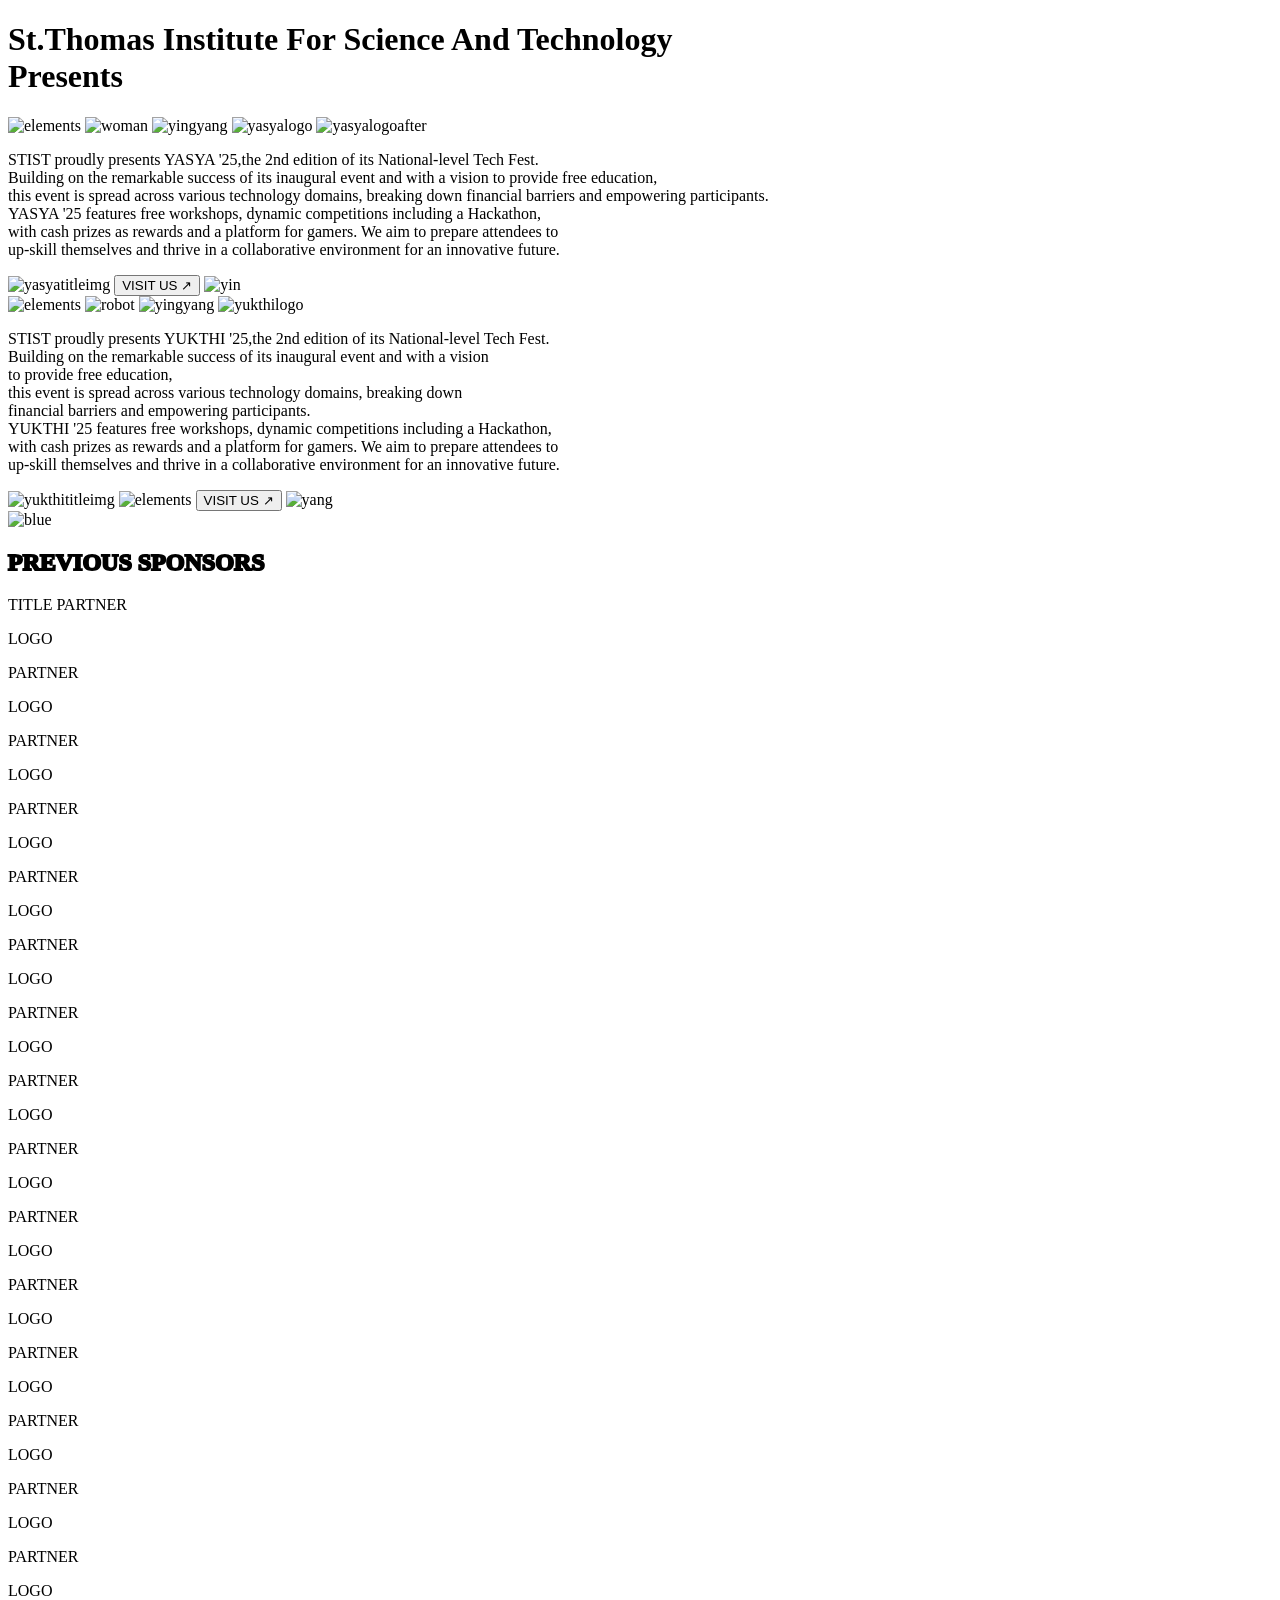
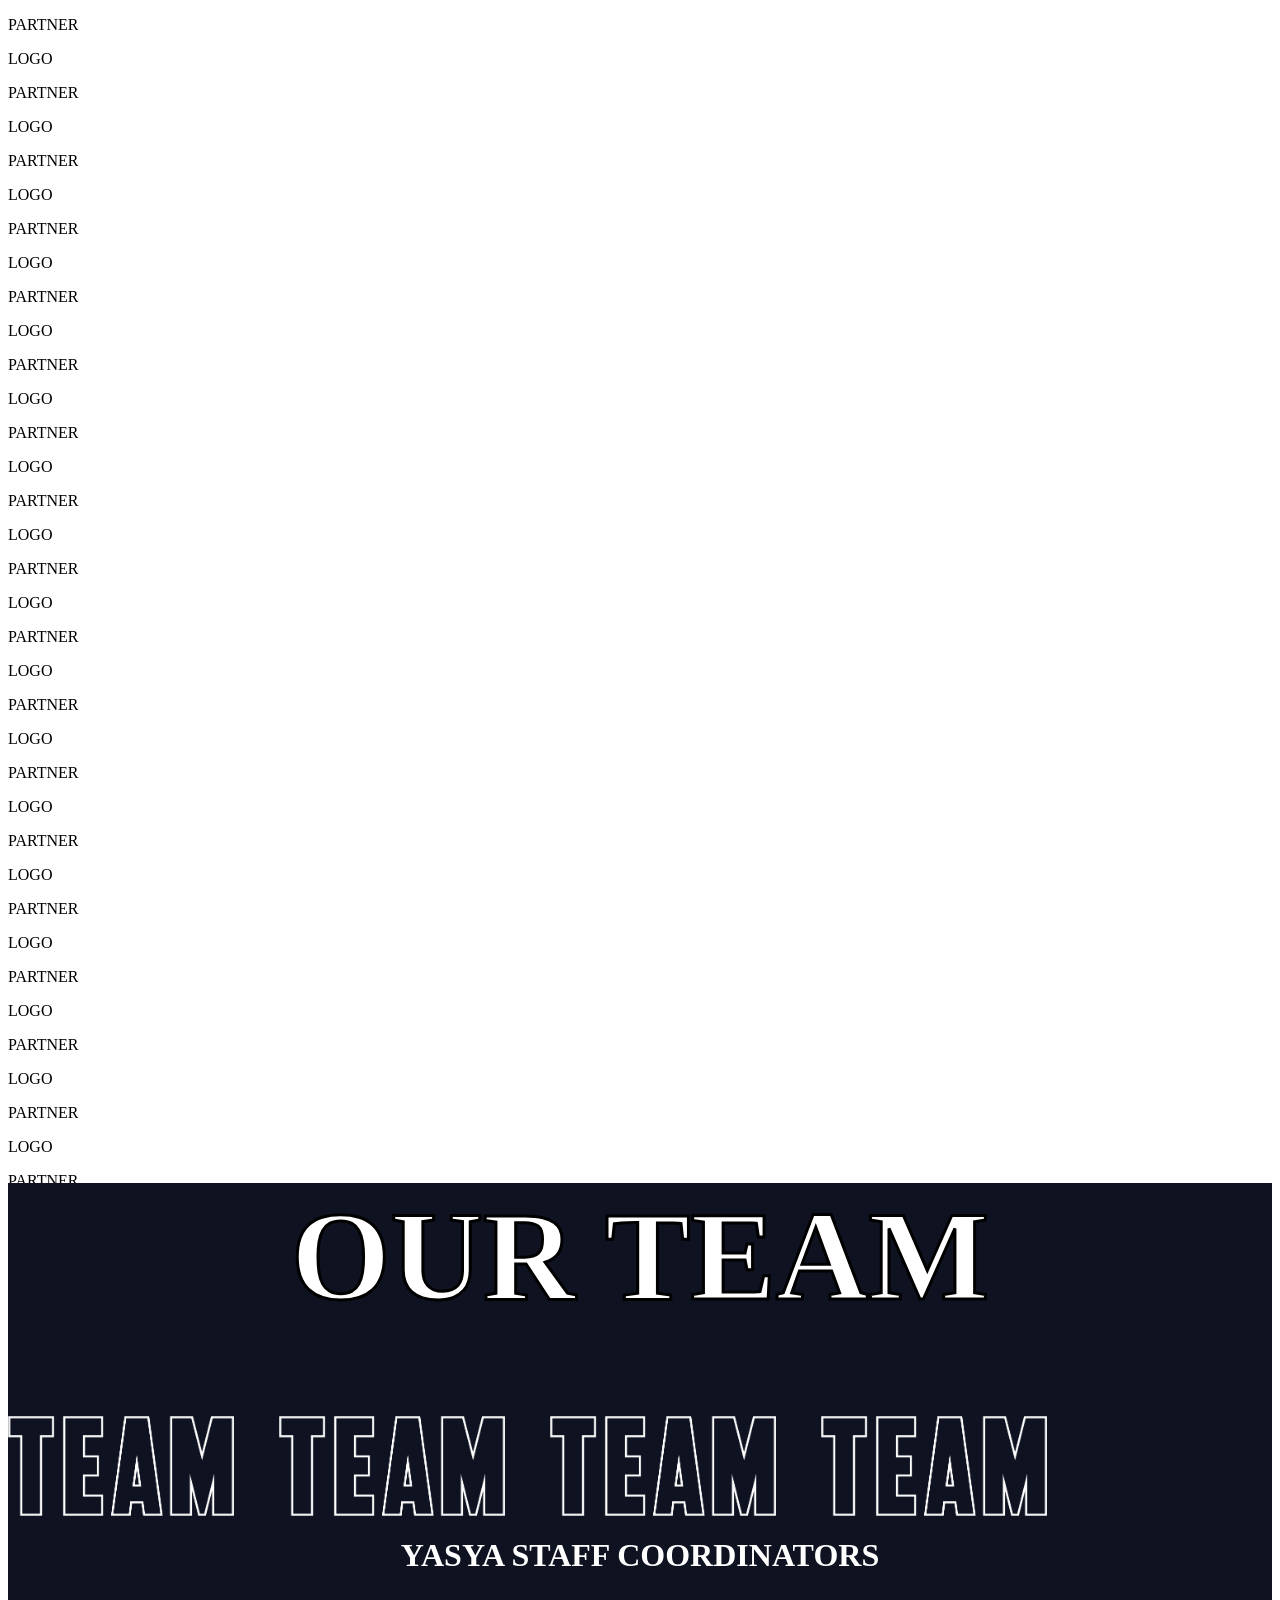
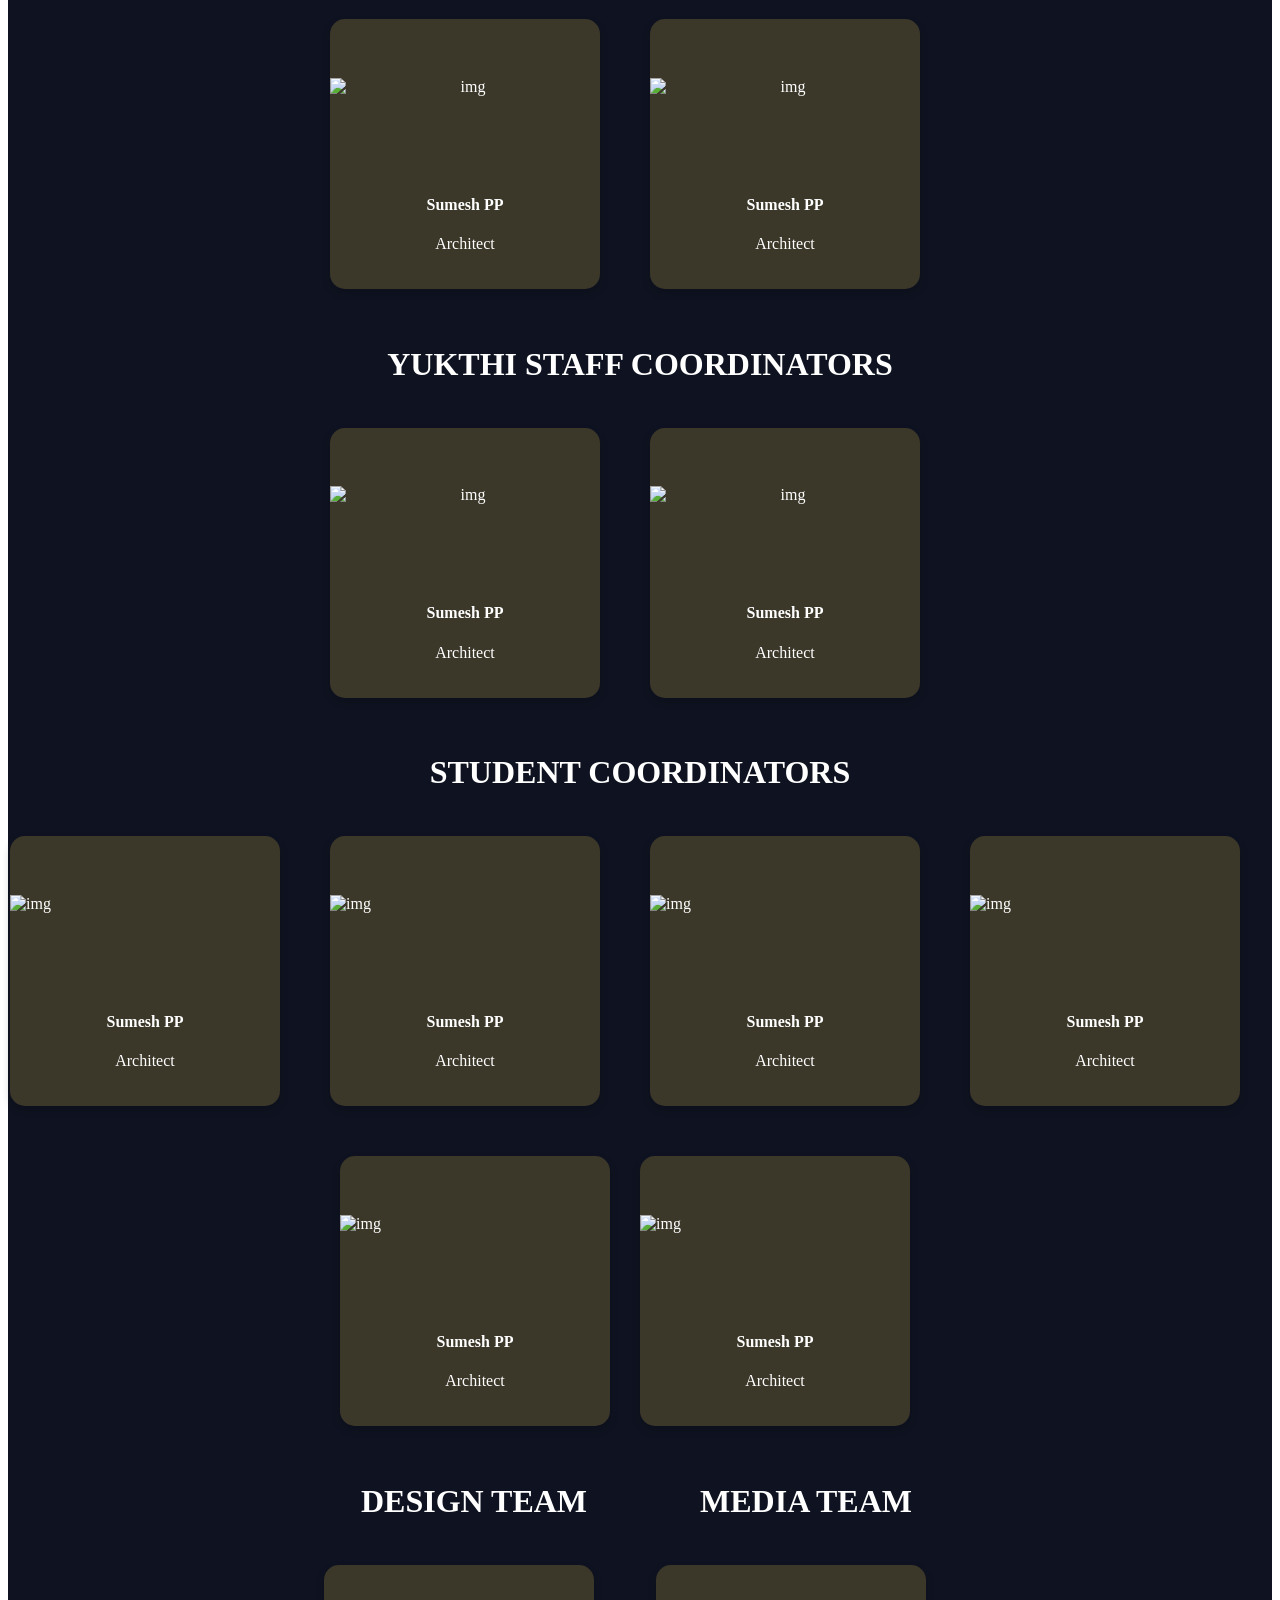
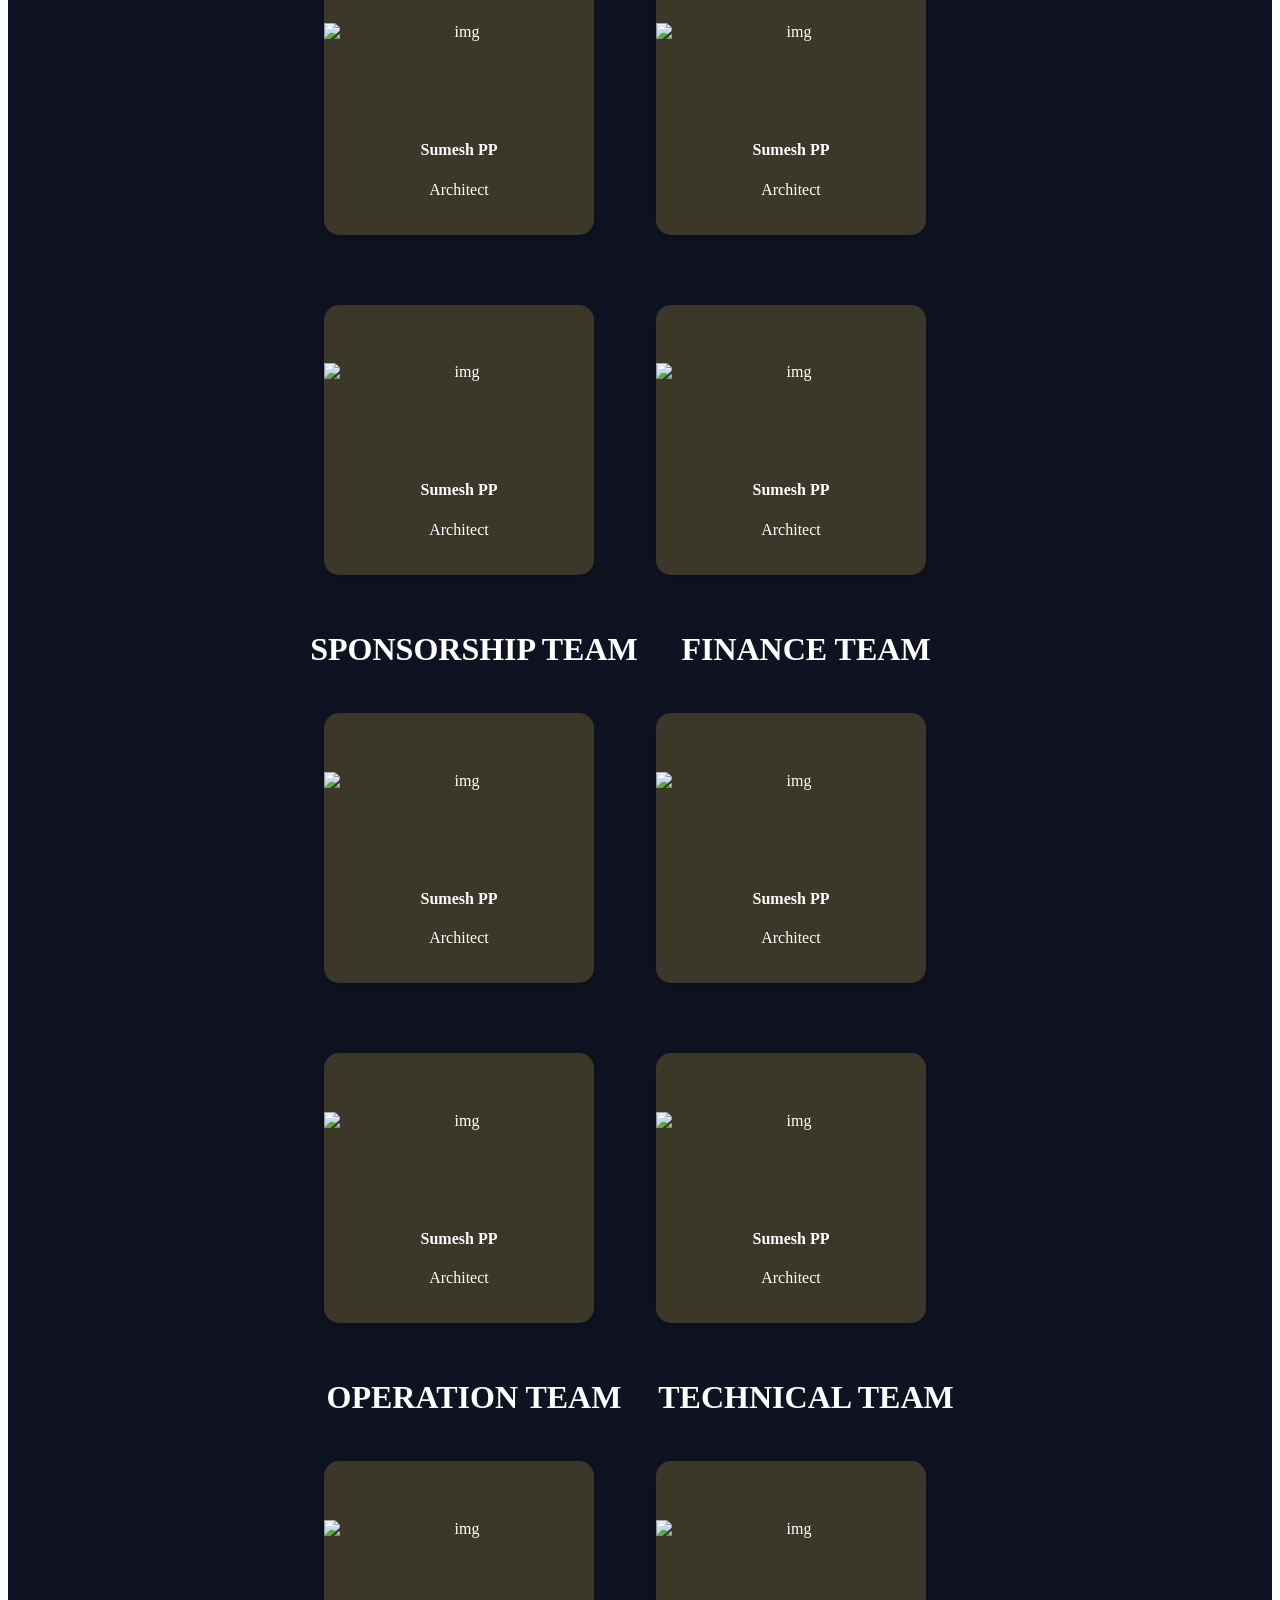
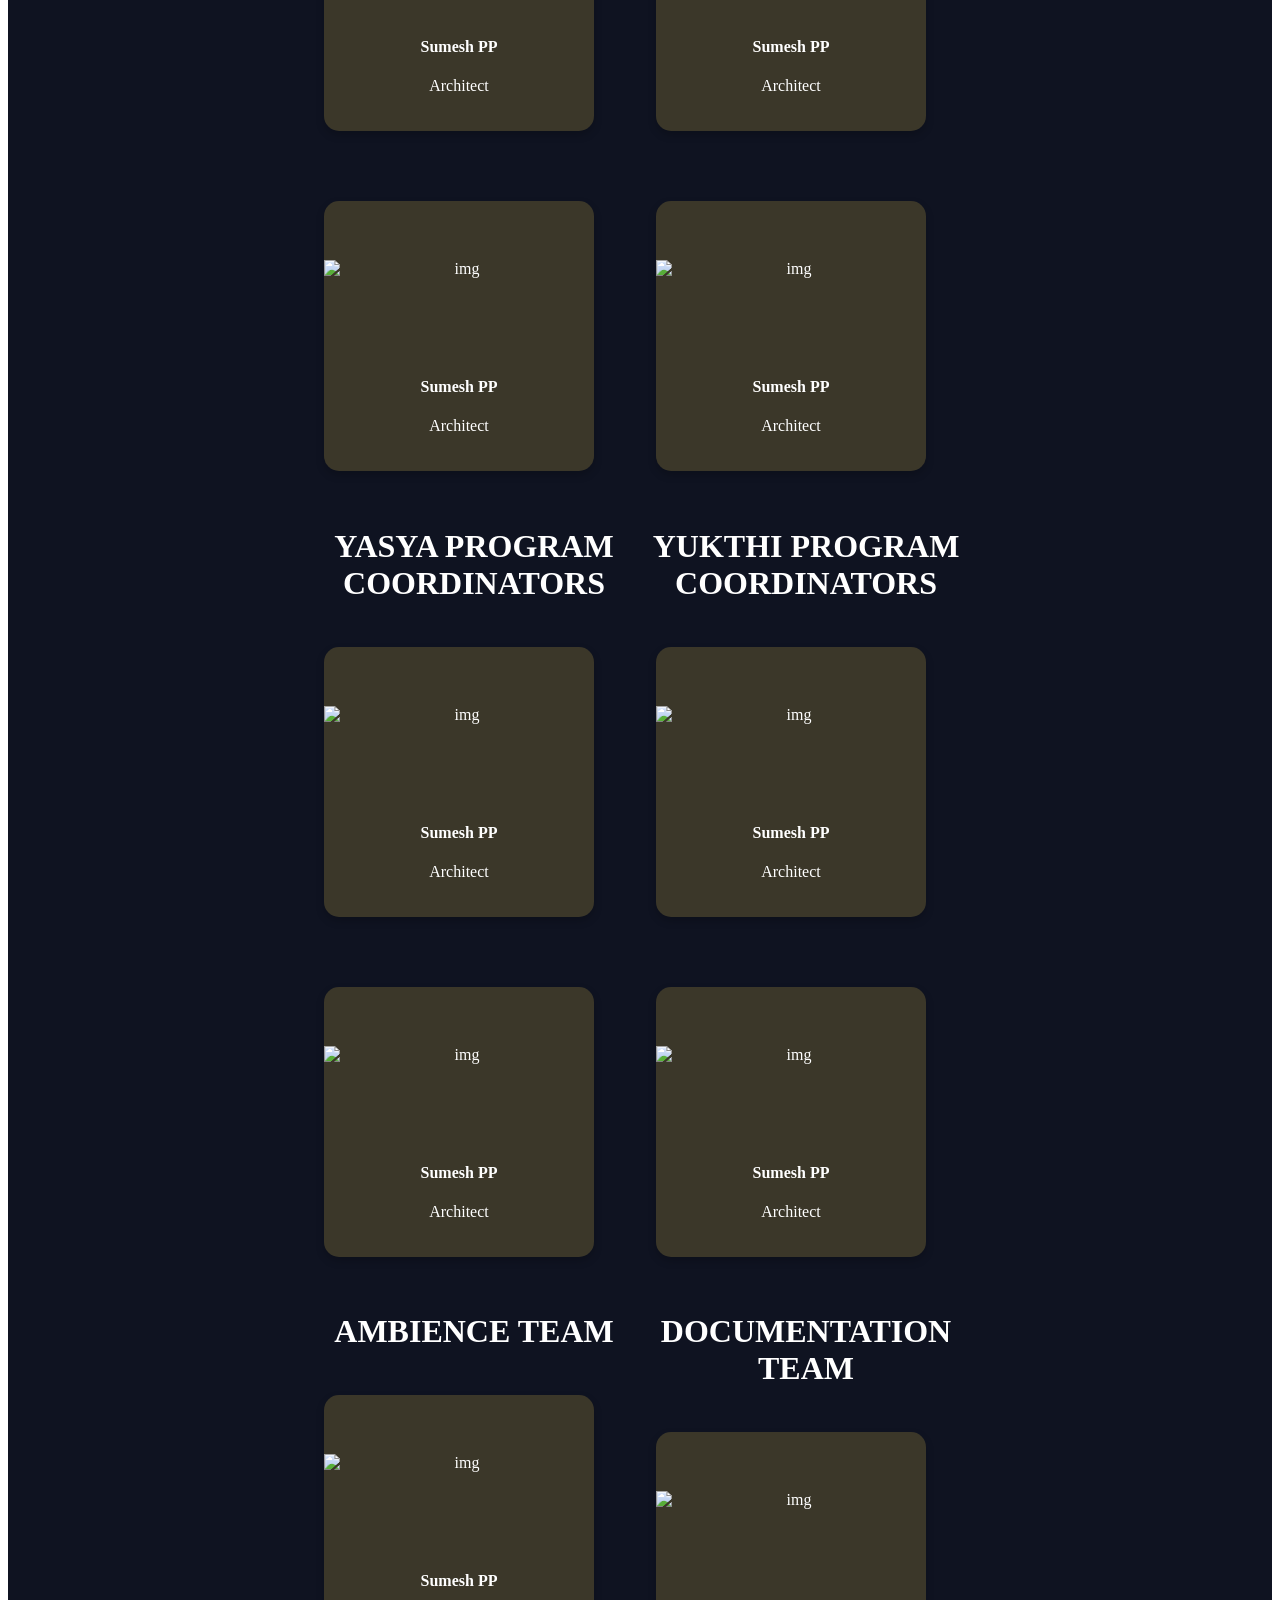
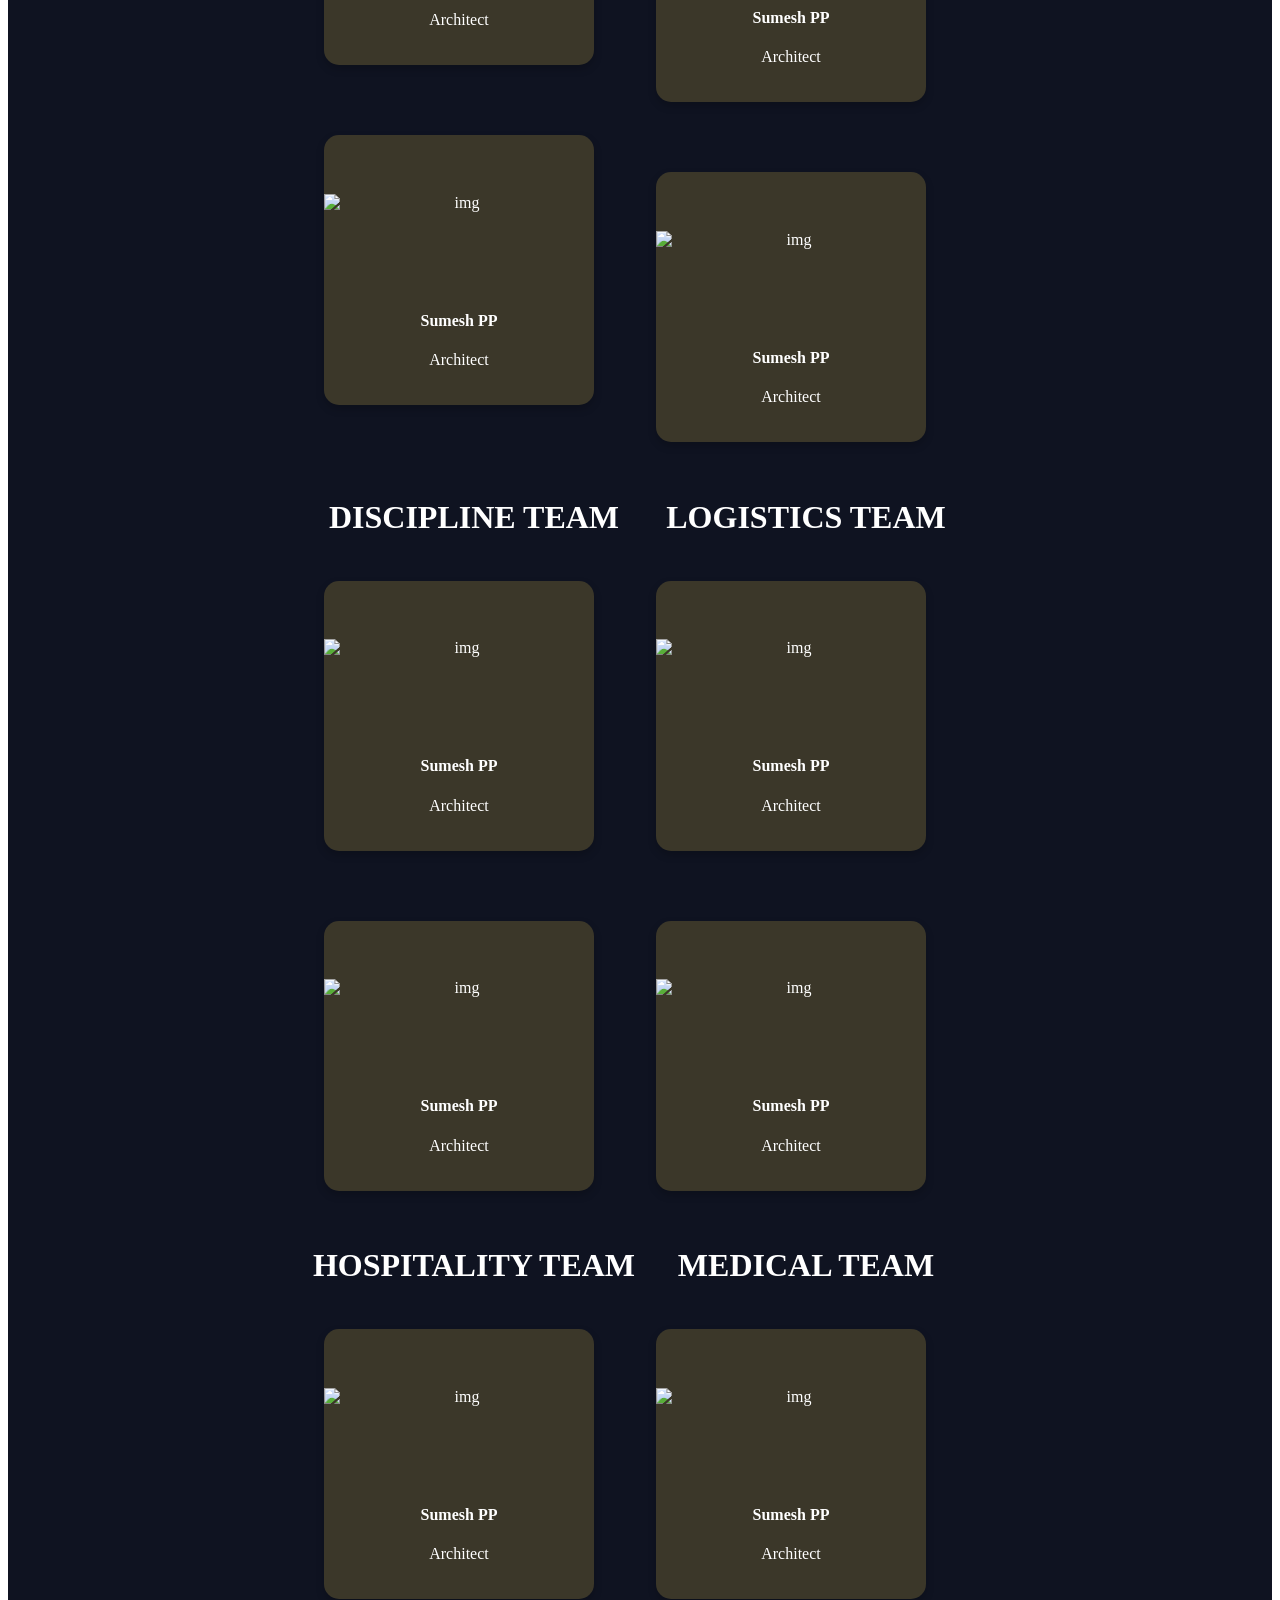
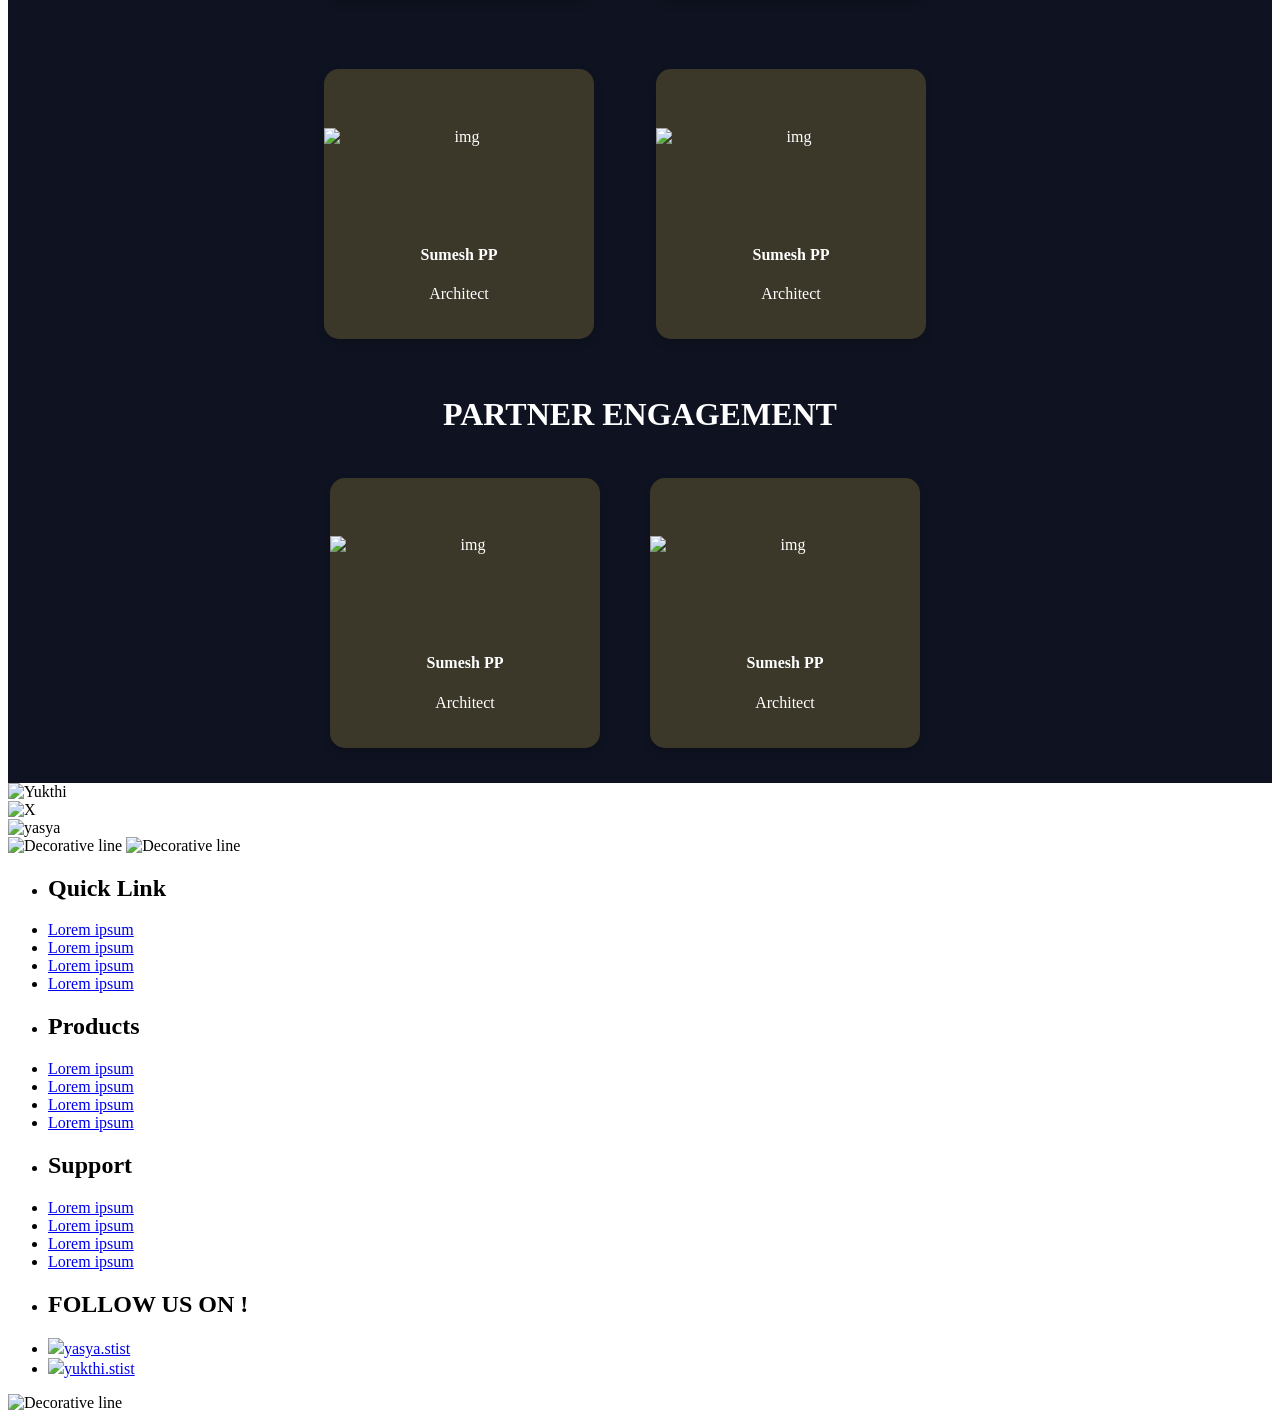
==== index.html @ 24b83161 "about to blowup this place(cant figure out carousel pls send help)" ====
<!DOCTYPE html>
<html lang="en">

<head>
    <meta charset="UTF-8">
    <meta name="viewport" content="width=device-width, initial-scale=1.0">
    <title>YASYA / YUKTHI</title>
    <link rel="stylesheet" href="main.css">
    <link rel="stylesheet" href="yasya.css">
    <link rel="stylesheet" href="yukthi.css">
    <link rel="stylesheet" href="second.css">
    <link rel="stylesheet" href="third.css">
    <link rel="stylesheet" href="footer.css">
    <script>
        document.addEventListener('DOMContentLoaded', function () {
            const whitebox = document.getElementById('whitebox');
            const bluebox = document.getElementById('bluebox');
            const robotimg = document.getElementById('robotimg');
            const womanimg = document.getElementById('womanimg');
            const yingyangya = document.getElementById('yingyangya');
            const yasyalogo = document.getElementById('yasyalogo');
            const yasyalogoafter = document.getElementById('yasyalogoafter');
            const yingyangyu = document.getElementById('yingyangyu');
            const yukthilogo = document.getElementById('yukthilogo');
            const yasyatag = document.getElementById('yasyatag');
            const yasyatitleimg = document.getElementById('yasyatitleimg');
            const yukthitag = document.getElementById('yukthitag');
            const yukthititleimg = document.getElementById('yukthititleimg');
            const elementsleft = document.getElementById('elementsleft');
            const elementsmiddle = document.getElementById('elementsmiddle');
            const elementsright = document.getElementById('elementsright');
            const firsth1 = document.getElementById('firsth1');
            const yasyabutton = document.getElementById('yasyabutton');
            const yukthibutton = document.getElementById('yukthibutton');
            const yin = document.getElementById('yin');
            const yang = document.getElementById('yang');

            bluebox.addEventListener('mouseenter', function () {
                robotimg.style.visibility = 'hidden';
                yingyangyu.style.visibility = 'hidden';
                yasyalogo.style.visibility = 'hidden';
                yukthilogo.style.visibility = 'hidden';
                yasyatag.style.visibility = 'visible';
                yasyatag.style.color = 'white';
                yingyangyu.style.opacity = '0';
                yasyatitleimg.style.transform = 'translate(105%,100%)';
                yukthititleimg.style.visibility = 'hidden';
                elementsmiddle.style.visibility = 'hidden';
                elementsright.style.visibility = 'hidden';
                yasyabutton.style.visibility = 'visible';
                yasyabutton.style.opacity = '1';
                yukthibutton.style.visibility = 'hidden';
                yin.style.visibility = 'visible';
            });

            bluebox.addEventListener('mouseleave', function () {
                robotimg.style.visibility = 'visible';
                yingyangyu.style.visibility = 'visible';
                yasyalogo.style.visibility = 'visible';
                yukthilogo.style.visibility = 'visible';
                yasyatag.style.visibility = 'hidden';
                yingyangyu.style.opacity = '1';
                yasyatitleimg.style.transform = 'translate(0%)';
                yukthititleimg.style.visibility = 'visible';
                elementsmiddle.style.visibility = 'visible';
                elementsright.style.visibility = 'visible';
                yasyabutton.style.visibility = 'hidden';
                yasyabutton.style.opacity = '0';
                yin.style.visibility = 'hidden';
            });

            whitebox.addEventListener('mouseenter', function () {
                bluebox.style.transform = 'translate(-60%)';
                womanimg.style.visibility = 'hidden';
                yasyalogo.style.visibility = 'hidden';
                yingyangya.style.visibility = 'hidden';
                yukthitag.style.visibility = 'visible';
                yingyangya.style.opacity = '0';
                yukthititleimg.style.transform = 'translate(-60%,100%)';
                yasyatitleimg.style.visibility = 'hidden';
                elementsmiddle.style.visibility = 'hidden';
                elementsleft.style.visibility = 'hidden';
                elementsright.style.transform = 'translate(-230%)';
                firsth1.style.color = 'black';
                yukthibutton.style.visibility = 'visible';
                yang.style.visibility = 'visible';
            });

            whitebox.addEventListener('mouseleave', function () {
                bluebox.style.transform = '';
                womanimg.style.visibility = 'visible';
                yasyalogo.style.visibility = 'visible';
                yingyangya.style.visibility = 'visible';
                yukthitag.style.visibility = 'hidden';
                yingyangya.style.opacity = '1';
                yukthititleimg.style.transform = 'translate(0%)';
                yasyatitleimg.style.visibility = 'visible';
                elementsmiddle.style.visibility = 'visible';
                elementsleft.style.visibility = 'visible';
                elementsright.style.transform = 'translate(0%)';
                firsth1.style.color = 'white';
                yukthibutton.style.visibility = 'hidden';
                yang.style.visibility = 'hidden';
            });
        });
    </script>
</head>

<body>

    <div class="mainbody">
        <h1 id="firsth1">St.Thomas Institute For Science And Technology <br>Presents</h1>
        <div id="bluebox">
            <img src="assets\elements.png" alt="elements" id="elementsleft">
            <img src="assets\woman.png" alt="woman" id="womanimg">
            <img src="assets\yin yang.png" alt="yingyang" id="yingyangya">
            <img src="assets\yasyalogo.png" alt="yasyalogo" id="yasyalogo">
            <img src="assets\yasya logo.png" alt="yasyalogoafter" id="yasyalogoafter">
            <p id="yasyatag">STIST proudly presents YASYA '25,the 2nd edition of its National-level Tech Fest.
                <br>Building on the remarkable success of its inaugural event and with a vision to provide free
                education, <br>this event is spread across various technology domains, breaking down financial barriers
                and empowering participants. <br>YASYA '25 features free workshops, dynamic competitions including a
                Hackathon, <br>with cash prizes as rewards and a platform for gamers. We aim to prepare attendees to
                <br>up-skill themselves and thrive in a collaborative environment for an innovative future.
            </p>
            <img src="assets\YASYA ‘25.png" alt="yasyatitleimg" id="yasyatitleimg">
            <button id="yasyabutton" onclick="location.href='yasyamain.html'">VISIT US ↗</button>
            <img src="assets\yin.png" alt="yin" id="yin">
        </div>
        <div id="whitebox">
            <!-- <img src="assets/robot.png" alt="robot" id="herobotimg"> -->
            <img src="assets\elements2.png" alt="elements" id="elementsmiddle">
            <img src="assets/yukthi-robot.png" alt="robot" id="robotimg">
            <img src="assets\yinyangg.png" alt="yingyang" id="yingyangyu">
            <img src="assets\yukthi logo.png" alt="yukthilogo" id="yukthilogo">
            <p id="yukthitag">STIST proudly presents YUKTHI '25,the 2nd edition of its National-level Tech Fest.
                <br>Building on the remarkable success of its inaugural event and with a vision <br>to provide free
                education, <br>this event is spread across various technology domains, breaking down <br> financial
                barriers and empowering participants. <br>YUKTHI '25 features free workshops, dynamic competitions
                including a Hackathon, <br>with cash prizes as rewards and a platform for gamers. We aim to prepare
                attendees to <br>up-skill themselves and thrive in a collaborative environment for an innovative future.
            </p>
            <img src="assets\YUKTHI ‘25.png" alt="yukthititleimg" id="yukthititleimg">
            <img src="assets\elements3.png" alt="elements" id="elementsright">
            <button id="yukthibutton" onclick="location.href='yukthimain.html'">VISIT US ↗</button>
            <img src="assets\yang.png" alt="yang" id="yang">
        </div>
        <img src="assets\main image.png" alt="blue" id="bluewhite">
    </div>
    <div id="secondpage">
        <!-- <h1 id="sponserh1">OUR SPONSORS</h1> -->

        <div class="sponsors-section fade-in">
            <h2 class="sponsors-title slide-in" style="-webkit-text-stroke: black 2px;">PREVIOUS
                SPONSORS</h2>
            <div class="sponsors-grid">
                <!-- Title Partner -->
                <div class="sponsor-box title-partner fade-in-up">
                    <p class="partner-label">TITLE PARTNER</p>
                    <div class="logo-placeholder">LOGO</div>
                </div>

                <!-- Regular Partners -->
                <div class="sponsor-box fade-in-up">
                    <p class="partner-label">PARTNER</p>
                    <div class="logo-placeholder">LOGO</div>
                </div>
                <div class="sponsor-box fade-in-up">
                    <p class="partner-label">PARTNER</p>
                    <div class="logo-placeholder">LOGO</div>
                </div>
                <div class="sponsor-box fade-in-up">
                    <p class="partner-label">PARTNER</p>
                    <div class="logo-placeholder">LOGO</div>
                </div>
                <div class="sponsor-box fade-in-up">
                    <p class="partner-label">PARTNER</p>
                    <div class="logo-placeholder">LOGO</div>
                </div>

                <div class="sponsor-box fade-in-up">
                    <p class="partner-label">PARTNER</p>
                    <div class="logo-placeholder">LOGO</div>
                </div>
                <div class="sponsor-box fade-in-up">
                    <p class="partner-label">PARTNER</p>
                    <div class="logo-placeholder">LOGO</div>
                </div>
                <div class="sponsor-box fade-in-up">
                    <p class="partner-label">PARTNER</p>
                    <div class="logo-placeholder">LOGO</div>
                </div>
                <div class="sponsor-box fade-in-up">
                    <p class="partner-label">PARTNER</p>
                    <div class="logo-placeholder">LOGO</div>
                </div>

                <div class="sponsor-box fade-in-up">
                    <p class="partner-label">PARTNER</p>
                    <div class="logo-placeholder">LOGO</div>
                </div>
                <div class="sponsor-box fade-in-up">
                    <p class="partner-label">PARTNER</p>
                    <div class="logo-placeholder">LOGO</div>
                </div>
                <div class="sponsor-box fade-in-up">
                    <p class="partner-label">PARTNER</p>
                    <div class="logo-placeholder">LOGO</div>
                </div>
                <div class="sponsor-box fade-in-up">
                    <p class="partner-label">PARTNER</p>
                    <div class="logo-placeholder">LOGO</div>
                </div>

                <div class="sponsor-box fade-in-up">
                    <p class="partner-label">PARTNER</p>
                    <div class="logo-placeholder">LOGO</div>
                </div>
                <div class="sponsor-box fade-in-up">
                    <p class="partner-label">PARTNER</p>
                    <div class="logo-placeholder">LOGO</div>
                </div>
                <div class="sponsor-box fade-in-up">
                    <p class="partner-label">PARTNER</p>
                    <div class="logo-placeholder">LOGO</div>
                </div>
                <div class="sponsor-box fade-in-up">
                    <p class="partner-label">PARTNER</p>
                    <div class="logo-placeholder">LOGO</div>
                </div>

                <div class="sponsor-box fade-in-up">
                    <p class="partner-label">PARTNER</p>
                    <div class="logo-placeholder">LOGO</div>
                </div>
                <div class="sponsor-box fade-in-up">
                    <p class="partner-label">PARTNER</p>
                    <div class="logo-placeholder">LOGO</div>
                </div>
                <div class="sponsor-box fade-in-up">
                    <p class="partner-label">PARTNER</p>
                    <div class="logo-placeholder">LOGO</div>
                </div>
                <div class="sponsor-box fade-in-up">
                    <p class="partner-label">PARTNER</p>
                    <div class="logo-placeholder">LOGO</div>
                </div>

                <div class="sponsor-box fade-in-up">
                    <p class="partner-label">PARTNER</p>
                    <div class="logo-placeholder">LOGO</div>
                </div>
                <div class="sponsor-box fade-in-up">
                    <p class="partner-label">PARTNER</p>
                    <div class="logo-placeholder">LOGO</div>
                </div>
                <div class="sponsor-box fade-in-up">
                    <p class="partner-label">PARTNER</p>
                    <div class="logo-placeholder">LOGO</div>
                </div>
                <div class="sponsor-box fade-in-up">
                    <p class="partner-label">PARTNER</p>
                    <div class="logo-placeholder">LOGO</div>
                </div>

                <div class="sponsor-box fade-in-up">
                    <p class="partner-label">PARTNER</p>
                    <div class="logo-placeholder">LOGO</div>
                </div>
                <div class="sponsor-box fade-in-up">
                    <p class="partner-label">PARTNER</p>
                    <div class="logo-placeholder">LOGO</div>
                </div>
                <div class="sponsor-box fade-in-up">
                    <p class="partner-label">PARTNER</p>
                    <div class="logo-placeholder">LOGO</div>
                </div>
                <div class="sponsor-box fade-in-up">
                    <p class="partner-label">PARTNER</p>
                    <div class="logo-placeholder">LOGO</div>
                </div>

                <div class="sponsor-box fade-in-up">
                    <p class="partner-label">PARTNER</p>
                    <div class="logo-placeholder">LOGO</div>
                </div>
                <div class="sponsor-box fade-in-up">
                    <p class="partner-label">PARTNER</p>
                    <div class="logo-placeholder">LOGO</div>
                </div>
                <div class="sponsor-box fade-in-up">
                    <p class="partner-label">PARTNER</p>
                    <div class="logo-placeholder">LOGO</div>
                </div>
                <div class="sponsor-box fade-in-up">
                    <p class="partner-label">PARTNER</p>
                    <div class="logo-placeholder">LOGO</div>
                </div>
            </div>
        </div>


    </div>

    <div id="thirdpage">
        <h1 id="teamh1">OUR TEAM</h1>
        <div id="carousel">
            <div class="carousel__track">
                <img src="assets/teamc.png" alt="team carousel image">
                <img src="assets/teamc.png" alt="team carousel image">
                <img src="assets/teamc.png" alt="team carousel image">
                <img src="assets/teamc.png" alt="team carousel image">
            </div>
            <div class="carousel__track">
                <img src="assets/teamc.png" alt="team carousel image">
                <img src="assets/teamc.png" alt="team carousel image">
                <img src="assets/teamc.png" alt="team carousel image">
                <img src="assets/teamc.png" alt="team carousel image">
            </div>
            <div class="carousel__track">
                <img src="assets/teamc.png" alt="team carousel image">
                <img src="assets/teamc.png" alt="team carousel image">
                <img src="assets/teamc.png" alt="team carousel image">
                <img src="assets/teamc.png" alt="team carousel image">
            </div>
            <div class="carousel__track">
                <img src="assets/teamc.png" alt="team carousel image">
                <img src="assets/teamc.png" alt="team carousel image">
                <img src="assets/teamc.png" alt="team carousel image">
                <img src="assets/teamc.png" alt="team carousel image">
            </div>
            <div class="carousel__track">
                <img src="assets/teamc.png" alt="team carousel image">
                <img src="assets/teamc.png" alt="team carousel image">
                <img src="assets/teamc.png" alt="team carousel image">
                <img src="assets/teamc.png" alt="team carousel image">
            </div>
            <div class="carousel__track">
                <img src="assets/teamc.png" alt="team carousel image">
                <img src="assets/teamc.png" alt="team carousel image">
                <img src="assets/teamc.png" alt="team carousel image">
                <img src="assets/teamc.png" alt="team carousel image">
            </div>
            <div class="carousel__track">
                <img src="assets/teamc.png" alt="team carousel image">
                <img src="assets/teamc.png" alt="team carousel image">
                <img src="assets/teamc.png" alt="team carousel image">
                <img src="assets/teamc.png" alt="team carousel image">
            </div>
            <div class="carousel__track">
                <img src="assets/teamc.png" alt="team carousel image">
                <img src="assets/teamc.png" alt="team carousel image">
                <img src="assets/teamc.png" alt="team carousel image">
                <img src="assets/teamc.png" alt="team carousel image">
            </div>

        </div>
        <!-- YASYA STAFF COORDINATORS -->
        <div id="yasyastaff" class="titlehead">
            <h1>YASYA STAFF COORDINATORS</h1>
            <div class="card-collection">
                <div class="card">
                    <img src="path/to/image.jpg" alt="img" class="cardimg">
                    <div class="container">
                        <h4><b>Sumesh PP</b></h4>
                        <p>Architect</p>
                    </div>
                </div>
                <div class="card">
                    <img src="path/to/image.jpg" alt="img" class="cardimg">
                    <div class="container">
                        <h4><b>Sumesh PP</b></h4>
                        <p>Architect</p>
                    </div>
                </div>
            </div>
        </div>

        <!-- YUKTHI STAFF COORDINATORS -->
        <div id="yukthistaff" class="titlehead">
            <h1>YUKTHI STAFF COORDINATORS</h1>
            <div class="card-collection">
                <div class="card glow">
                    <img src="path/to/image.jpg" alt="img" class="cardimg">
                    <div class="container">
                        <h4><b>Sumesh PP</b></h4>
                        <p>Architect</p>
                    </div>
                </div>
                <div class="card glow">
                    <img src="path/to/image.jpg" alt="img" class="cardimg">
                    <div class="container">
                        <h4><b>Sumesh PP</b></h4>
                        <p>Architect</p>
                    </div>
                </div>
            </div>
        </div>

        <!-- STUDENT COORDINATORS -->
        <div class="studentcoordinators">
            <h1 class="titlehead">STUDENT COORDINATORS</h1>
            <div class="card-collection">
                <div class="card">
                    <img src="path/to/image.jpg" alt="img" class="cardimg">
                    <div class="container">
                        <h4><b>Sumesh PP</b></h4>
                        <p>Architect</p>
                    </div>
                </div>
                <div class="card">
                    <img src="path/to/image.jpg" alt="img" class="cardimg">
                    <div class="container">
                        <h4><b>Sumesh PP</b></h4>
                        <p>Architect</p>
                    </div>
                </div>
                <div class="card">
                    <img src="path/to/image.jpg" alt="img" class="cardimg">
                    <div class="container">
                        <h4><b>Sumesh PP</b></h4>
                        <p>Architect</p>
                    </div>
                </div>
                <div class="card">
                    <img src="path/to/image.jpg" alt="img" class="cardimg">
                    <div class="container">
                        <h4><b>Sumesh PP</b></h4>
                        <p>Architect</p>
                    </div>
                </div>
            </div>
        </div>
        <div style="display: flex;justify-content: center;">
            <div class="card">
                <img src="path/to/image.jpg" alt="img" class="cardimg">
                <div class="container">
                    <h4><b>Sumesh PP</b></h4>
                    <p>Architect</p>
                </div>
            </div>
            <div class="card">
                <img src="path/to/image.jpg" alt="img" class="cardimg">
                <div class="container">
                    <h4><b>Sumesh PP</b></h4>
                    <p>Architect</p>
                </div>
            </div>
        </div>
        <div style="display: flex;justify-content: space-between;padding: 0px 300px 0px 300px;">
            <!-- DESIGN TEAM -->
            <div id="designteam" class="titlehead">
                <h1>DESIGN TEAM</h1>
                <div class="card-collection">
                    <div class="card">
                        <img src="path/to/image.jpg" alt="img" class="cardimg">
                        <div class="container">
                            <h4><b>Sumesh PP</b></h4>
                            <p>Architect</p>
                        </div>
                    </div>
                    <div class="card">
                        <img src="path/to/image.jpg" alt="img" class="cardimg">
                        <div class="container">
                            <h4><b>Sumesh PP</b></h4>
                            <p>Architect</p>
                        </div>
                    </div>
                </div>
            </div>

            <!-- MEDIA TEAM -->
            <div id="mediateam" class="titlehead">
                <h1>MEDIA TEAM</h1>
                <div class="card-collection">
                    <div class="card">
                        <img src="path/to/image.jpg" alt="img" class="cardimg">
                        <div class="container">
                            <h4><b>Sumesh PP</b></h4>
                            <p>Architect</p>
                        </div>
                    </div>
                    <div class="card">
                        <img src="path/to/image.jpg" alt="img" class="cardimg">
                        <div class="container">
                            <h4><b>Sumesh PP</b></h4>
                            <p>Architect</p>
                        </div>
                    </div>
                </div>
            </div>
        </div>
        <div style="display: flex;justify-content: space-between;padding: 0px 300px 0px 300px;">
            <!-- SPONSORSHIP TEAM -->
            <div id="sponsorshipteam" class="titlehead">
                <h1>SPONSORSHIP TEAM</h1>
                <div class="card-collection">
                    <div class="card">
                        <img src="path/to/image.jpg" alt="img" class="cardimg">
                        <div class="container">
                            <h4><b>Sumesh PP</b></h4>
                            <p>Architect</p>
                        </div>
                    </div>
                    <div class="card">
                        <img src="path/to/image.jpg" alt="img" class="cardimg">
                        <div class="container">
                            <h4><b>Sumesh PP</b></h4>
                            <p>Architect</p>
                        </div>
                    </div>
                </div>
            </div>

            <!-- FINANCE TEAM -->
            <div id="financeteam" class="titlehead">
                <h1>FINANCE TEAM</h1>
                <div class="card-collection">
                    <div class="card">
                        <img src="path/to/image.jpg" alt="img" class="cardimg">
                        <div class="container">
                            <h4><b>Sumesh PP</b></h4>
                            <p>Architect</p>
                        </div>
                    </div>
                    <div class="card">
                        <img src="path/to/image.jpg" alt="img" class="cardimg">
                        <div class="container">
                            <h4><b>Sumesh PP</b></h4>
                            <p>Architect</p>
                        </div>
                    </div>
                </div>
            </div>
        </div>
        <div style="display: flex;justify-content: space-between;padding: 0px 300px 0px 300px;">
            <!-- OPERATION TEAM -->
            <div id="operationteam" class="titlehead">
                <h1>OPERATION TEAM</h1>
                <div class="card-collection">
                    <div class="card">
                        <img src="path/to/image.jpg" alt="img" class="cardimg">
                        <div class="container">
                            <h4><b>Sumesh PP</b></h4>
                            <p>Architect</p>
                        </div>
                    </div>
                    <div class="card">
                        <img src="path/to/image.jpg" alt="img" class="cardimg">
                        <div class="container">
                            <h4><b>Sumesh PP</b></h4>
                            <p>Architect</p>
                        </div>
                    </div>
                </div>
            </div>

            <!-- TECHNICAL TEAM -->
            <div id="technicalteam" class="titlehead">
                <h1>TECHNICAL TEAM</h1>
                <div class="card-collection">
                    <div class="card">
                        <img src="path/to/image.jpg" alt="img" class="cardimg">
                        <div class="container">
                            <h4><b>Sumesh PP</b></h4>
                            <p>Architect</p>
                        </div>
                    </div>
                    <div class="card">
                        <img src="path/to/image.jpg" alt="img" class="cardimg">
                        <div class="container">
                            <h4><b>Sumesh PP</b></h4>
                            <p>Architect</p>
                        </div>
                    </div>
                </div>
            </div>
        </div>
        <!-- YASYA PROGRAM COORDINATORS -->
        <div style="display: flex;justify-content: space-between;padding: 0px 300px 0px 300px;">
            <div id="yasyaprogram" class="titlehead">
                <h1>YASYA PROGRAM <br>COORDINATORS</h1>
                <div class="card-collection">
                    <div class="card">
                        <img src="path/to/image.jpg" alt="img" class="cardimg">
                        <div class="container">
                            <h4><b>Sumesh PP</b></h4>
                            <p>Architect</p>
                        </div>
                    </div>
                    <div class="card">
                        <img src="path/to/image.jpg" alt="img" class="cardimg">
                        <div class="container">
                            <h4><b>Sumesh PP</b></h4>
                            <p>Architect</p>
                        </div>
                    </div>
                </div>
            </div>

            <!-- YUKTHI PROGRAM COORDINATORS -->
            <div id="yukthiprogram" class="titlehead">
                <h1>YUKTHI PROGRAM <br> COORDINATORS</h1>
                <div class="card-collection">
                    <div class="card">
                        <img src="path/to/image.jpg" alt="img" class="cardimg">
                        <div class="container">
                            <h4><b>Sumesh PP</b></h4>
                            <p>Architect</p>
                        </div>
                    </div>
                    <div class="card">
                        <img src="path/to/image.jpg" alt="img" class="cardimg">
                        <div class="container">
                            <h4><b>Sumesh PP</b></h4>
                            <p>Architect</p>
                        </div>
                    </div>
                </div>
            </div>
        </div>
        <!-- AMBIENCE TEAM -->
        <div style="display: flex;justify-content: space-between;padding: 0px 300px 0px 300px;">
            <div id="ambienceteam" class="titlehead">
                <h1>AMBIENCE TEAM</h1>
                <div class="card-collection">
                    <div class="card">
                        <img src="path/to/image.jpg" alt="img" class="cardimg">
                        <div class="container">
                            <h4><b>Sumesh PP</b></h4>
                            <p>Architect</p>
                        </div>
                    </div>
                    <div class="card">
                        <img src="path/to/image.jpg" alt="img" class="cardimg">
                        <div class="container">
                            <h4><b>Sumesh PP</b></h4>
                            <p>Architect</p>
                        </div>
                    </div>
                </div>
            </div>

            <!-- DOCUMENTATION TEAM -->
            <div id="documentationteam" class="titlehead">
                <h1>DOCUMENTATION TEAM</h1>
                <div class="card-collection">
                    <div class="card">
                        <img src="path/to/image.jpg" alt="img" class="cardimg">
                        <div class="container">
                            <h4><b>Sumesh PP</b></h4>
                            <p>Architect</p>
                        </div>
                    </div>
                    <div class="card">
                        <img src="path/to/image.jpg" alt="img" class="cardimg">
                        <div class="container">
                            <h4><b>Sumesh PP</b></h4>
                            <p>Architect</p>
                        </div>
                    </div>
                </div>
            </div>
        </div>
        <!-- DISCIPLINE TEAM -->
        <div style="display: flex;justify-content: space-between;padding: 0px 300px 0px 300px;">
            <div id="disciplineteam" class="titlehead">
                <h1>DISCIPLINE TEAM</h1>
                <div class="card-collection">
                    <div class="card">
                        <img src="path/to/image.jpg" alt="img" class="cardimg">
                        <div class="container">
                            <h4><b>Sumesh PP</b></h4>
                            <p>Architect</p>
                        </div>
                    </div>
                    <div class="card" class="titlehead">
                        <img src="path/to/image.jpg" alt="img" class="cardimg">
                        <div class="container">
                            <h4><b>Sumesh PP</b></h4>
                            <p>Architect</p>
                        </div>
                    </div>
                </div>
            </div>

            <!-- LOGISTICS TEAM -->
            <div id="logisticsteam" class="titlehead">
                <h1>LOGISTICS TEAM</h1>
                <div class="card-collection">
                    <div class="card">
                        <img src="path/to/image.jpg" alt="img" class="cardimg">
                        <div class="container">
                            <h4><b>Sumesh PP</b></h4>
                            <p>Architect</p>
                        </div>
                    </div>
                    <div class="card">
                        <img src="path/to/image.jpg" alt="img" class="cardimg">
                        <div class="container">
                            <h4><b>Sumesh PP</b></h4>
                            <p>Architect</p>
                        </div>
                    </div>
                </div>
            </div>
        </div>
        <!-- HOSPITALITY TEAM -->
        <div style="display: flex;justify-content: space-between;padding: 0px 300px 0px 300px;">
            <div id="hospitalityteam" class="titlehead">
                <h1>HOSPITALITY TEAM</h1>
                <div class="card-collection">
                    <div class="card">
                        <img src="path/to/image.jpg" alt="img" class="cardimg">
                        <div class="container">
                            <h4><b>Sumesh PP</b></h4>
                            <p>Architect</p>
                        </div>
                    </div>
                    <div class="card">
                        <img src="path/to/image.jpg" alt="img" class="cardimg">
                        <div class="container">
                            <h4><b>Sumesh PP</b></h4>
                            <p>Architect</p>
                        </div>
                    </div>
                </div>
            </div>

            <!-- MEDICAL TEAM -->
            <div id="medicalteam" class="titlehead">
                <h1>MEDICAL TEAM</h1>
                <div class="card-collection">
                    <div class="card">
                        <img src="path/to/image.jpg" alt="img" class="cardimg">
                        <div class="container">
                            <h4><b>Sumesh PP</b></h4>
                            <p>Architect</p>
                        </div>
                    </div>
                    <div class="card">
                        <img src="path/to/image.jpg" alt="img" class="cardimg">
                        <div class="container">
                            <h4><b>Sumesh PP</b></h4>
                            <p>Architect</p>
                        </div>
                    </div>
                </div>
            </div>
        </div>

        <!-- PARTNER ENGAGEMENT -->
        <div id="partnerengagement" class="titlehead">
            <h1>PARTNER ENGAGEMENT</h1>
            <div class="card-collection">
                <div class="card">
                    <img src="path/to/image.jpg" alt="img" class="cardimg">
                    <div class="container">
                        <h4><b>Sumesh PP</b></h4>
                        <p>Architect</p>
                    </div>
                </div>
                <div class="card">
                    <img src="path/to/image.jpg" alt="img" class="cardimg">
                    <div class="container">
                        <h4><b>Sumesh PP</b></h4>
                        <p>Architect</p>
                    </div>
                </div>
            </div>
        </div>
    </div>
    <!-- Footer Start -->

    <footer class="frame">
        <div class="footer-header">
            <img src="./assets/footer-yk.png" alt="Yukthi" class="footer-yk"> <br>
            <img src="./assets/footer-X.png" alt="X" class="footer-x"> <br>
            <img src="./assets//footer-yy.png" alt="yasya" class="footer-yy">
        </div>
        <div class="overlap-group">
            <img class="vector" src="./assets//vector-466.svg" alt="Decorative line" />
            <img class="img" src="./assets/vector-467.svg" alt="Decorative line" />
            <nav class="group">
                <ul class="ftcontent">
                    <li>
                        <h1 class="fthead">Quick Link</h1>
                    </li>
                    <li><a href="#" class="link1">Lorem ipsum</a></li>
                    <li><a href="#" class="link1">Lorem ipsum</a></li>
                    <li><a href="#" class="link1">Lorem ipsum</a></li>
                    <li><a href="#" class="link1">Lorem ipsum</a></li>
                </ul>
                <ul class="ftcontent">
                    <li>
                        <h1 class="fthead">Products</h1>
                    </li>
                    <li><a href="#" class="link1">Lorem ipsum</a></li>
                    <li><a href="#" class="link1">Lorem ipsum</a></li>
                    <li><a href="#" class="link1">Lorem ipsum</a></li>
                    <li><a href="#" class="link1">Lorem ipsum</a></li>
                </ul>
                <ul class="ftcontent">
                    <li>
                        <h1 class="fthead">Support</h1>
                    </li>
                    <li><a href="#" class="link1">Lorem ipsum</a></li>
                    <li><a href="#" class="link1">Lorem ipsum</a></li>
                    <li><a href="#" class="link1">Lorem ipsum</a></li>
                    <li><a href="#" class="link1">Lorem ipsum</a></li>
                </ul>
                <ul class="ftcontentl">
                    <li>
                        <h1 class="fthead">FOLLOW US ON !</h1>
                    </li>
                    <li><a href="#" class="link1"><img src="assets/ig.png" class="ig__logo">yasya.stist </a></li>
                    <li><a href="#" class="link1"><img src="assets/ig.png" class="ig__logo">yukthi.stist </a></li>
                </ul>
            </nav>
            <img class="vector-2" src="./assets/vector-468.svg" alt="Decorative line" />
        </div>
    </footer>
    <!-- Footer Ends -->

</body>

</html>
---- third.css ----
#thirdpage {
    position: relative;
    z-index: 0;
    width: 100%;
    height: auto;
    background-color: #0F1321;
    color: white;
    margin-top: -10%;
}

#teamh1 {
    text-align: center;
    width: 100%;
    font-size: clamp(50px, 10vw, 250px);
    -webkit-text-stroke: black 3px;
    text-decoration: none;
    text-shadow: none;
    position: relative;
    opacity: 1;
    color: white;
}

.titlehead {
    text-align: center;
}


.card-collection {
    display: flex;
    justify-content: center;
    flex-wrap: wrap;
    gap: 20px;
    margin-top: 30px;
}


.card {
    box-shadow: 0 4px 8px 0 rgba(0, 0, 0, 0.2);
    transition: 0.3s;
    border-radius: 15px;
    background-color: #3B3729;
    width: 270px;
    height: 270px;
    display: flex;
    flex-direction: column;
    align-items: center;
    justify-content: center;
    margin-right: 30px;
    margin-bottom: 35px;
    margin-top: 15px;
}

.cardimg {
    border-radius: 5px 5px 0 0;
    width: 100%;
    height: 200px;
    object-fit: cover;
    display: block;
    margin-left: auto;
    margin-right: auto;
    align-items: center;
    align-content: center;
}



.card:hover {
    box-shadow: 0 0 50px white, 0 0 100px #9747FF;
}

.container {
    padding: 20px;
    text-align: center;
}

/* #carousel {
    animation: scroll 20s linear infinite;
    padding-left: 100%;
    display: inline-block;

}

@keyframes scroll {
    100% {
        transform: translate(-100%, 0);
    }

    0% {
        transform: translate(100%, 0);
    }
} */

#carousel {
    display: flex;
    overflow: hidden;
    white-space: nowrap;
    gap: 20px;
    /* Remove unnecessary gap */
    position: relative;
}

.carousel__track {
    display: flex;
    animation: marquee 10s linear infinite;
    min-width: 100%;
}

.carousel__track img {
    width: auto;
    /* Adjust width accordingly */
    height: 100px;
    margin-right: 45px;
    /* Adjust height accordingly */
}

@keyframes marquee {
    from {
        transform: translateX(0);
    }

    to {
        transform: translateX(-100%);
    }
}
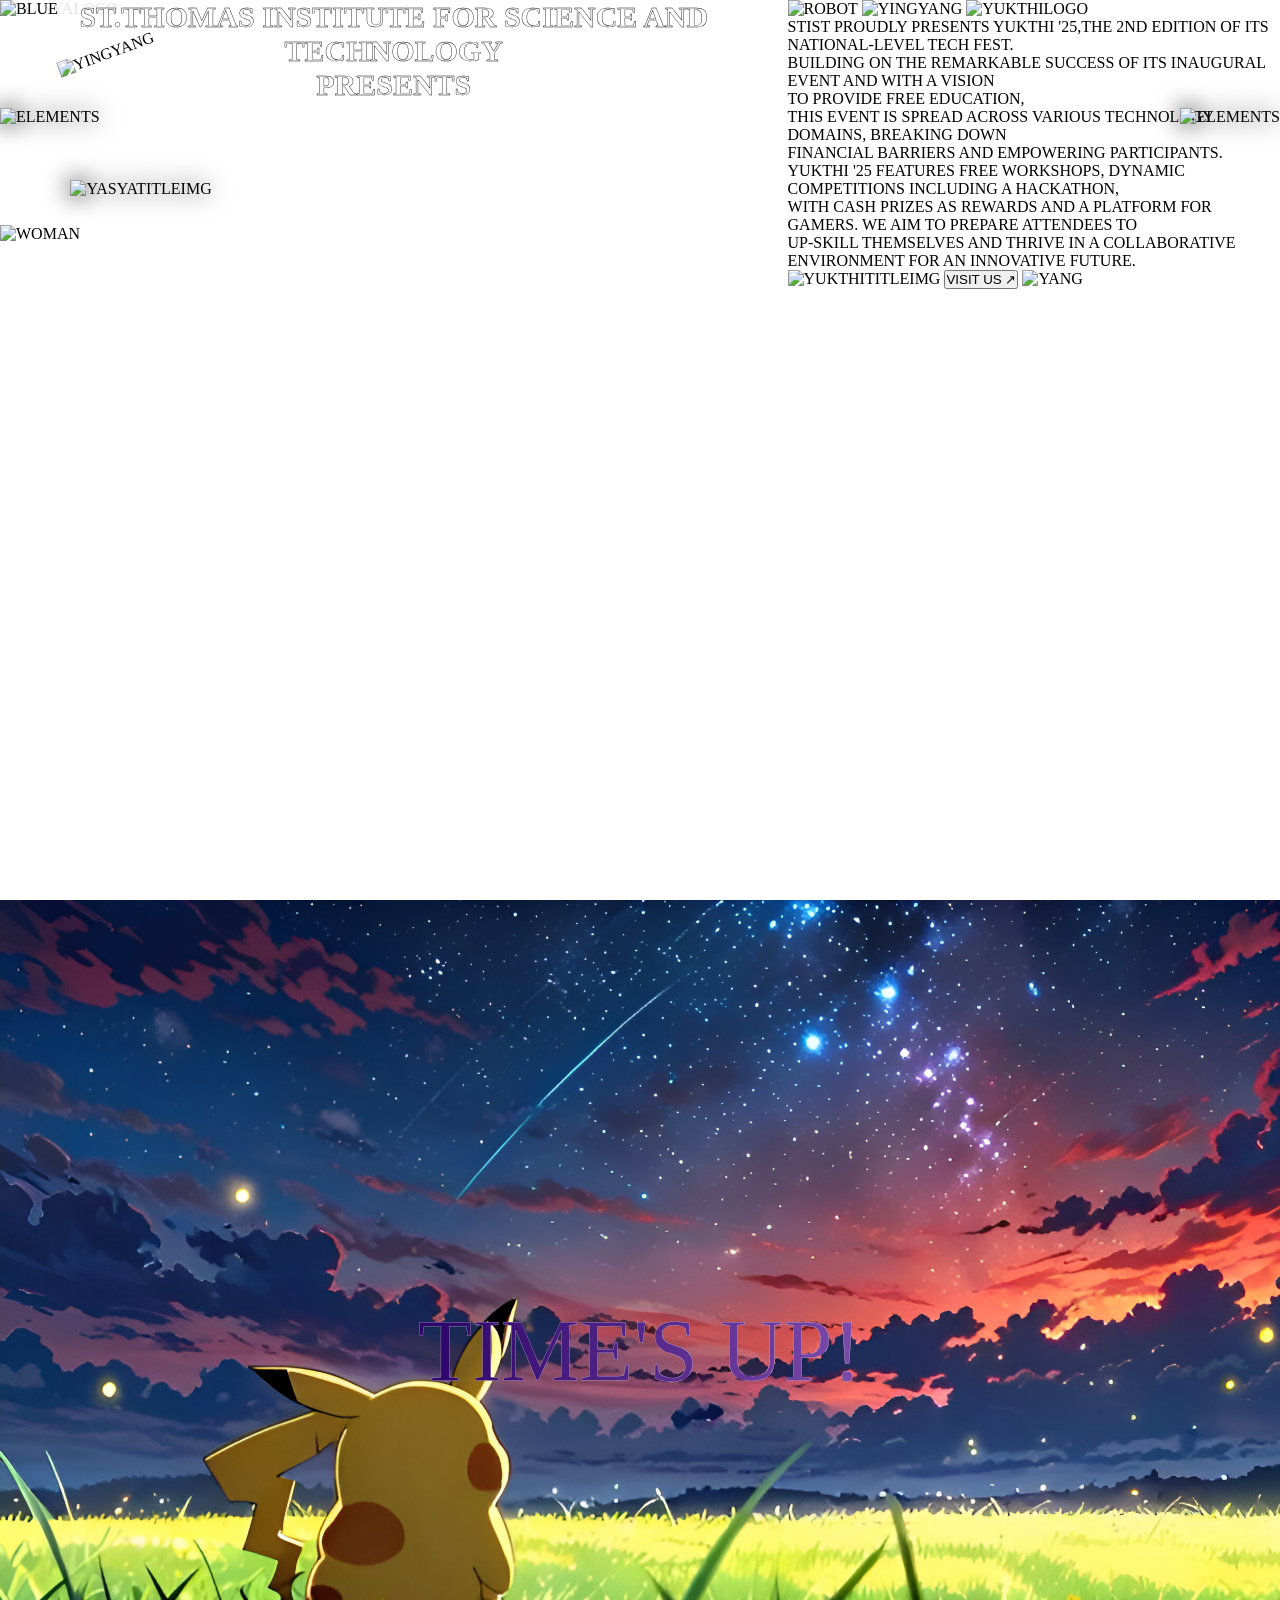
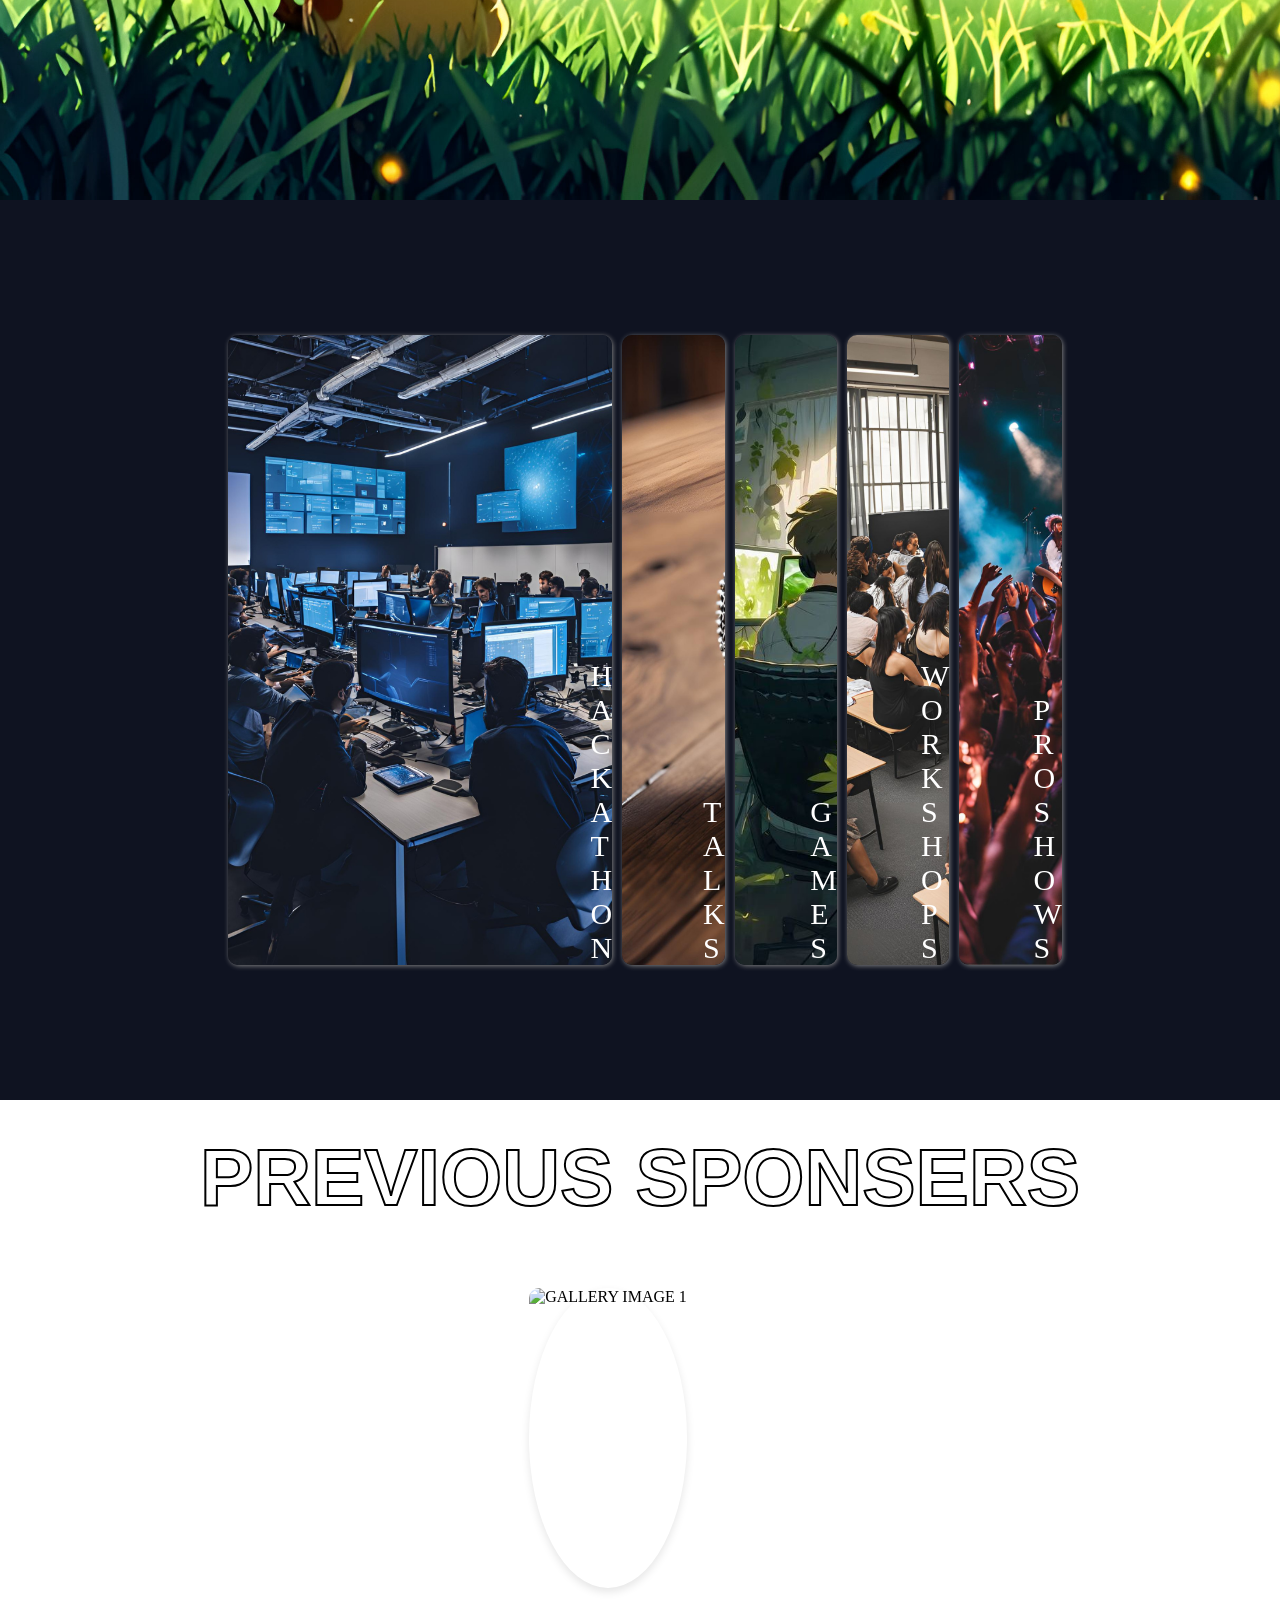
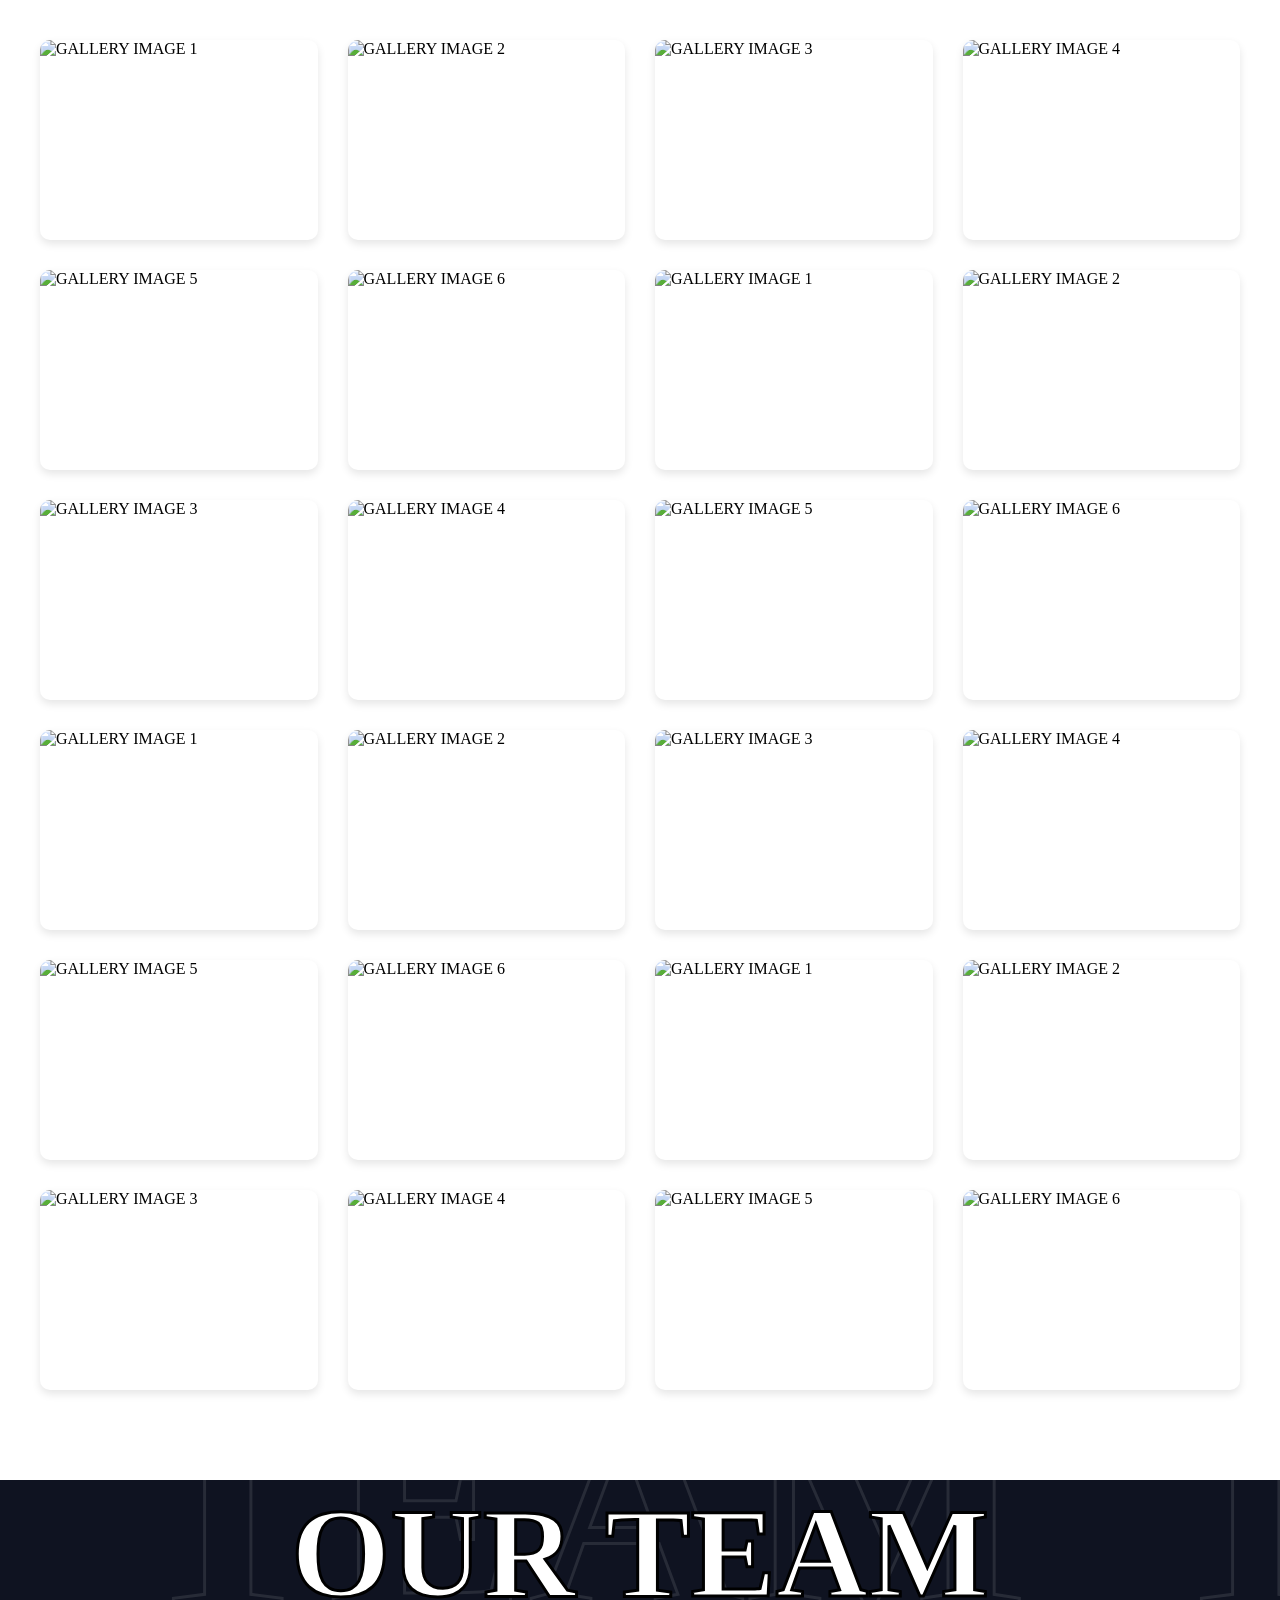
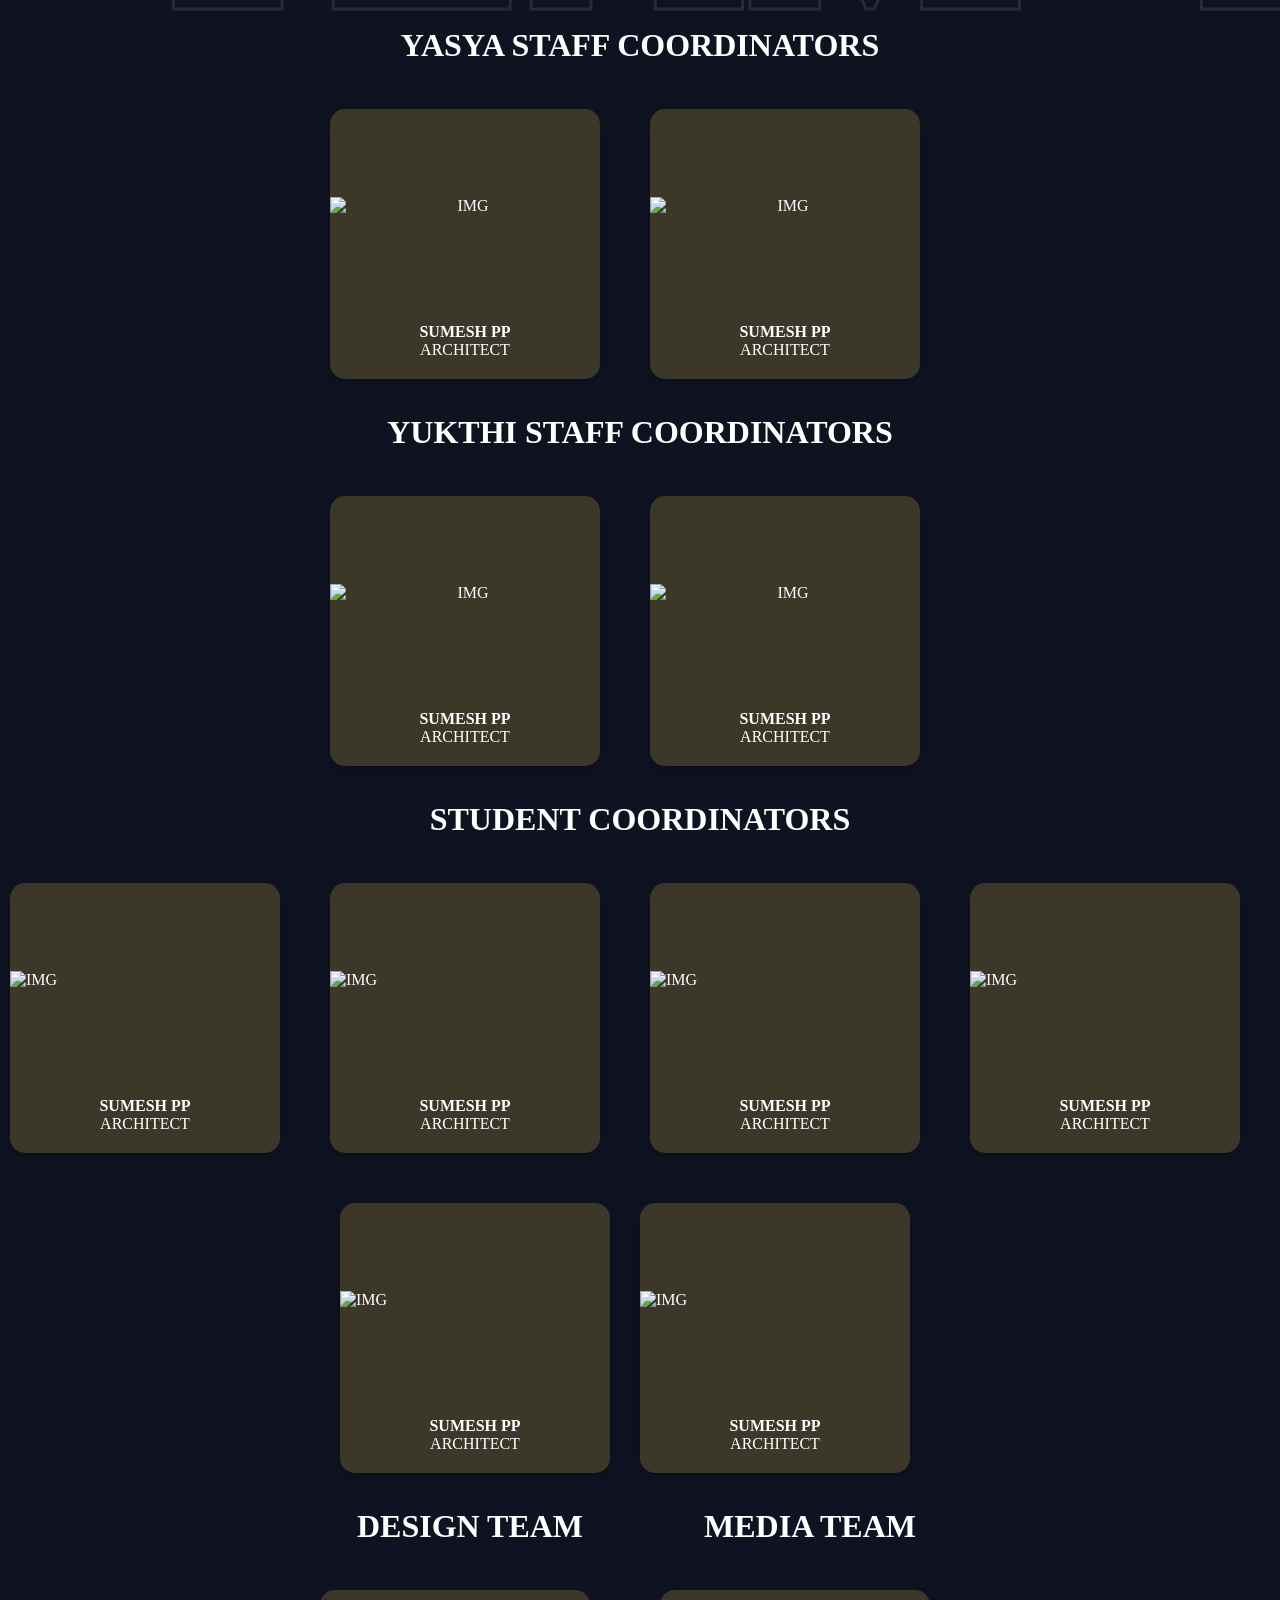
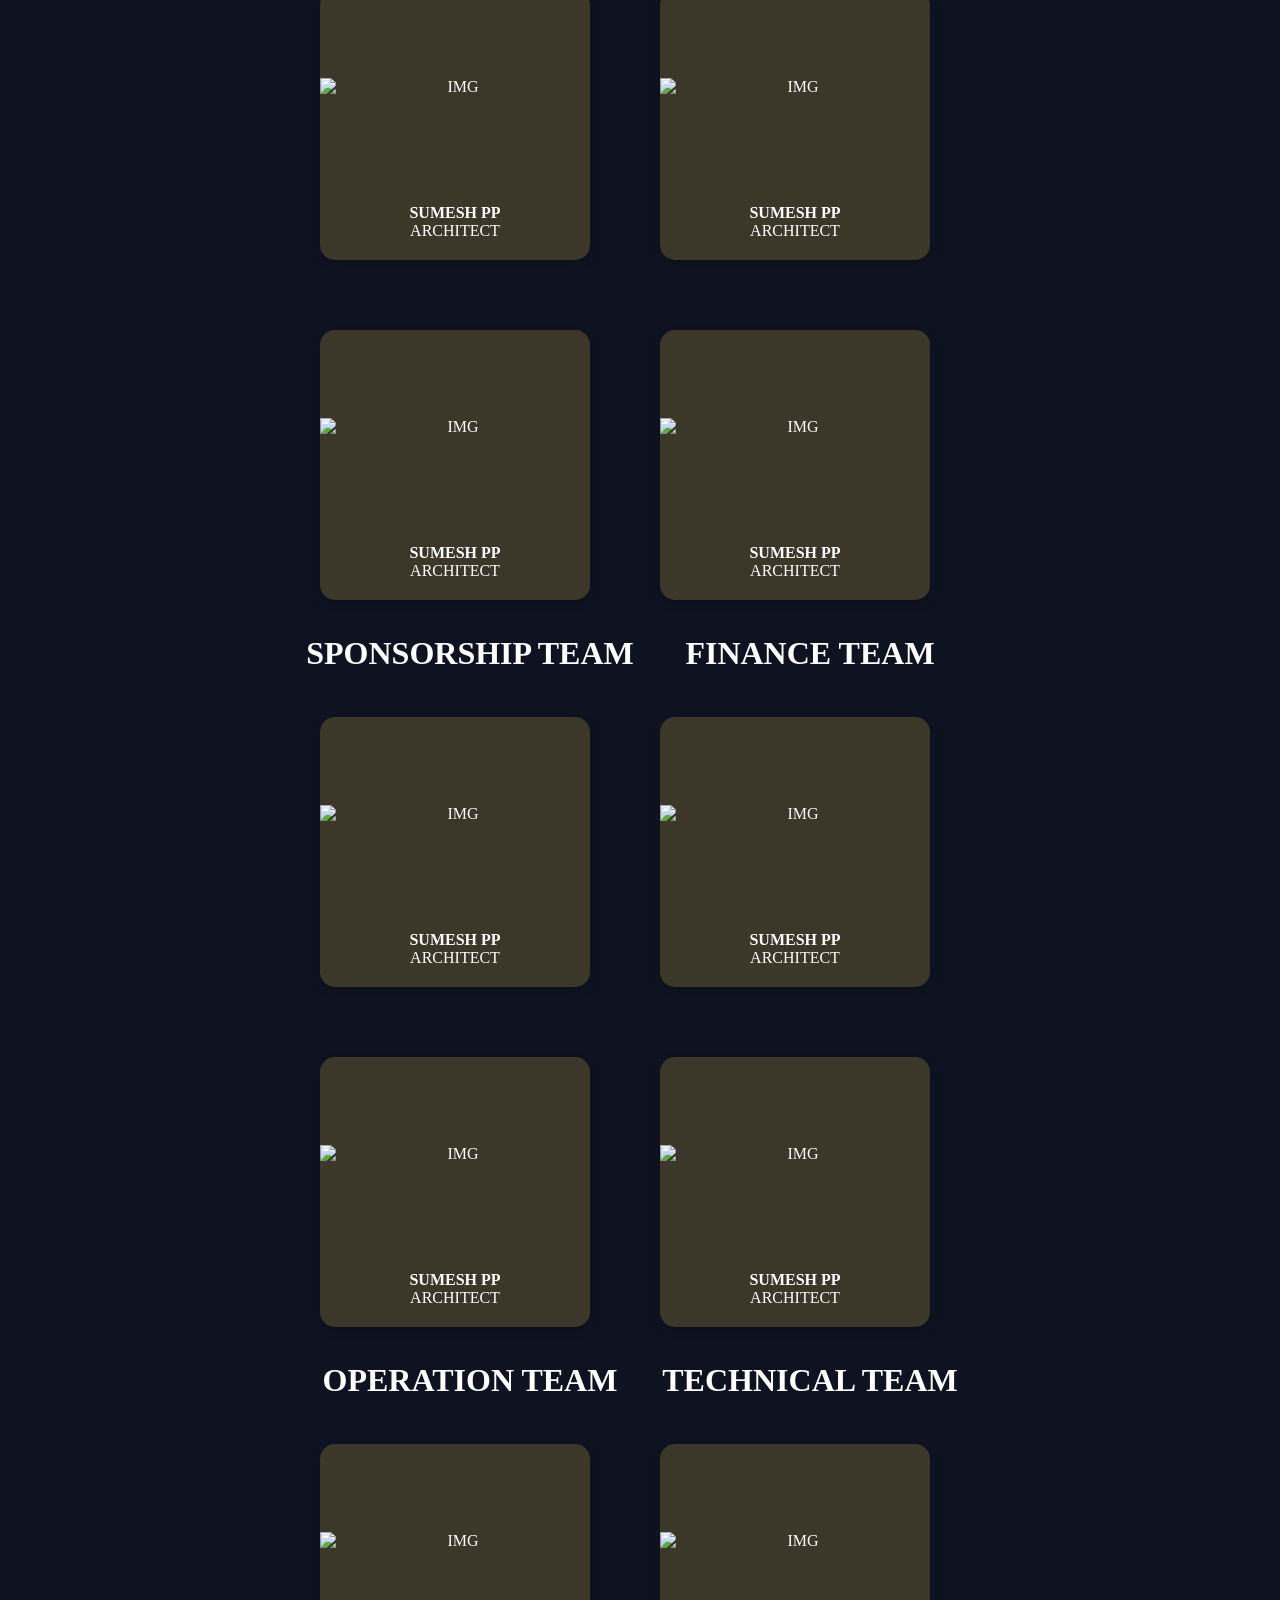
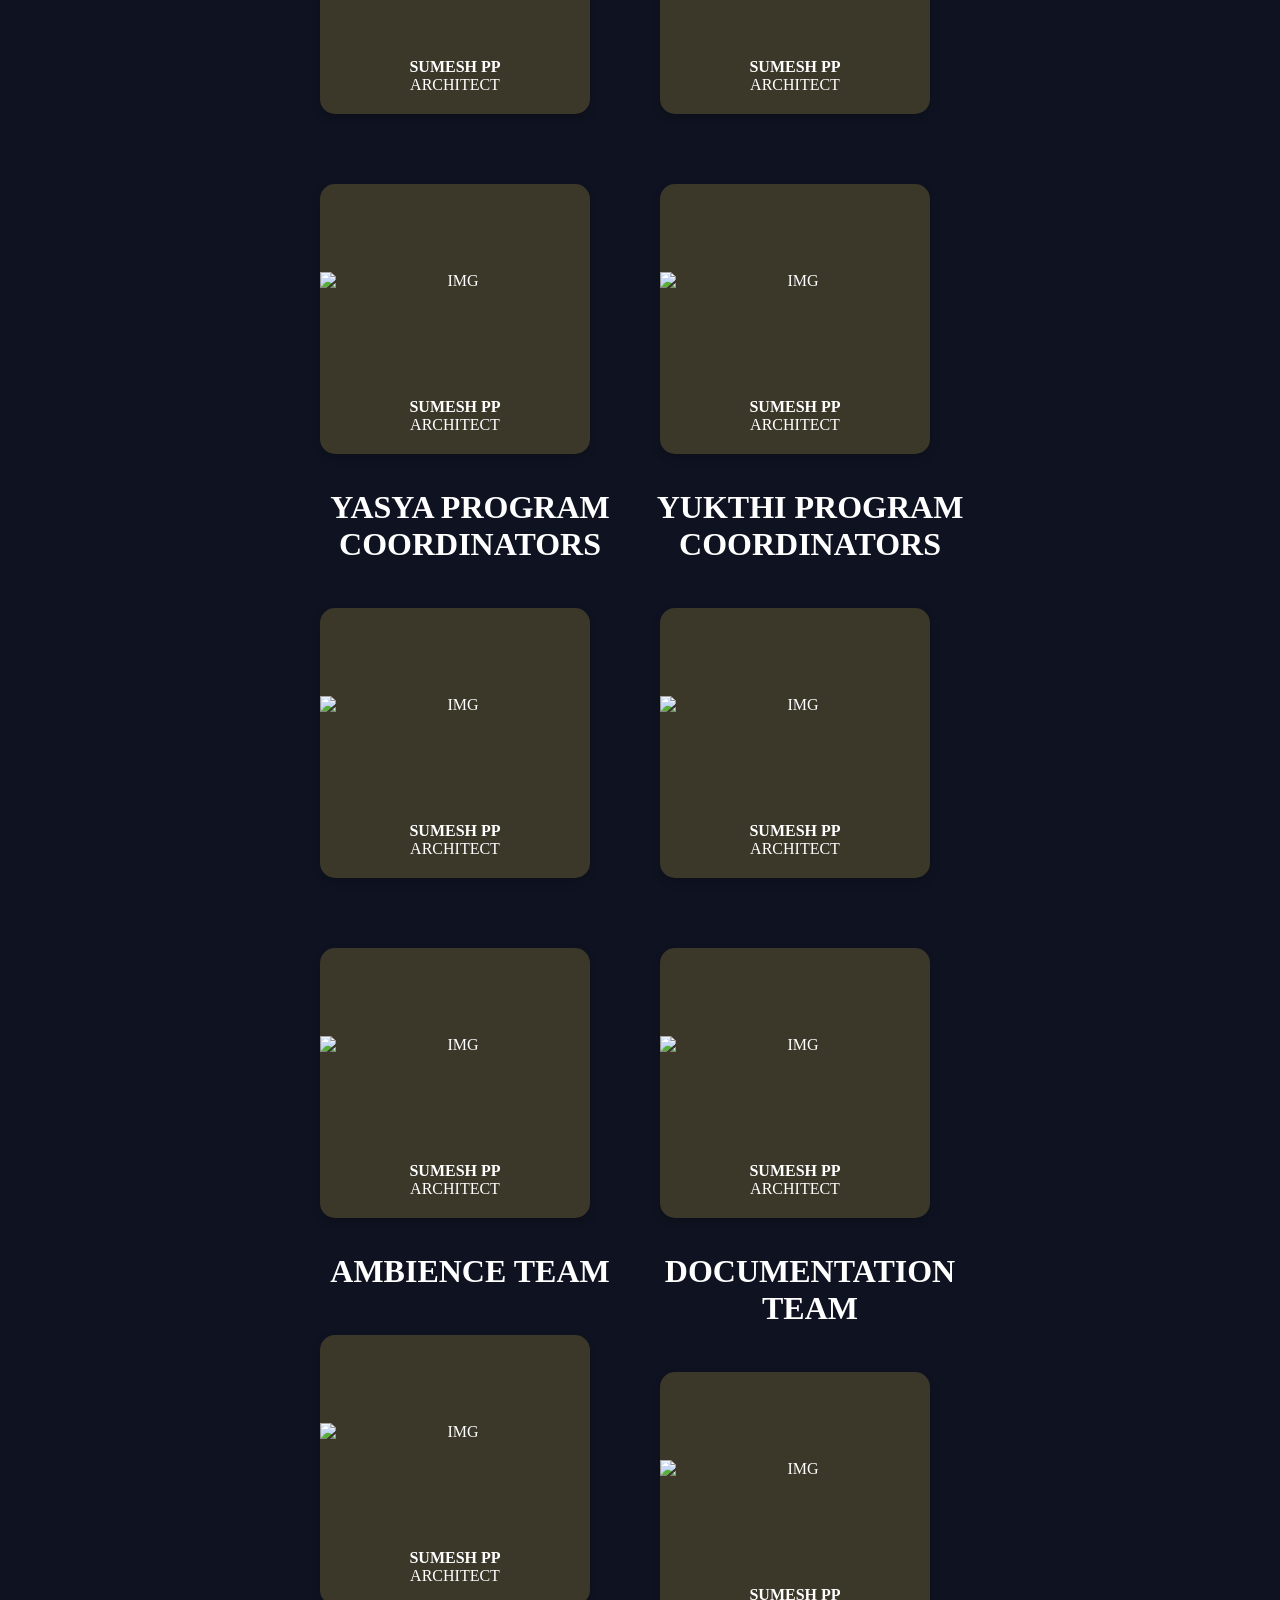
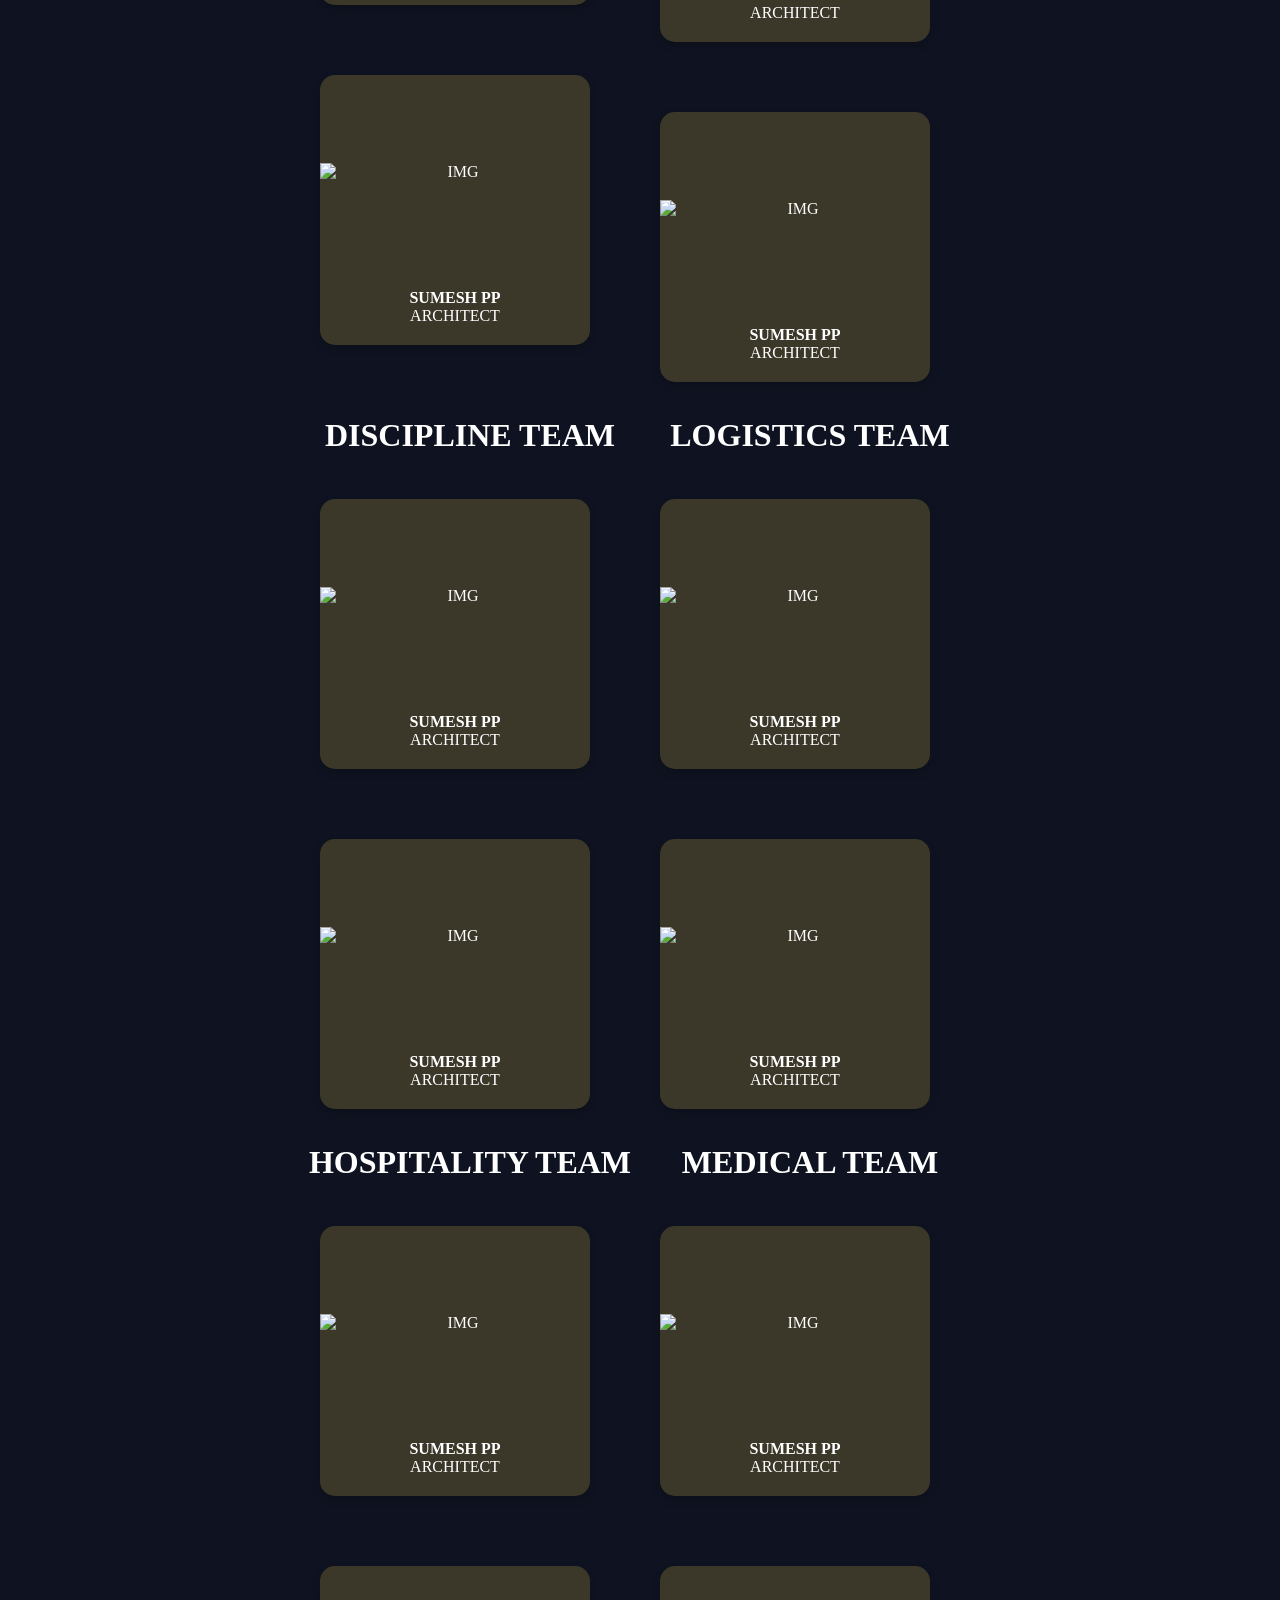
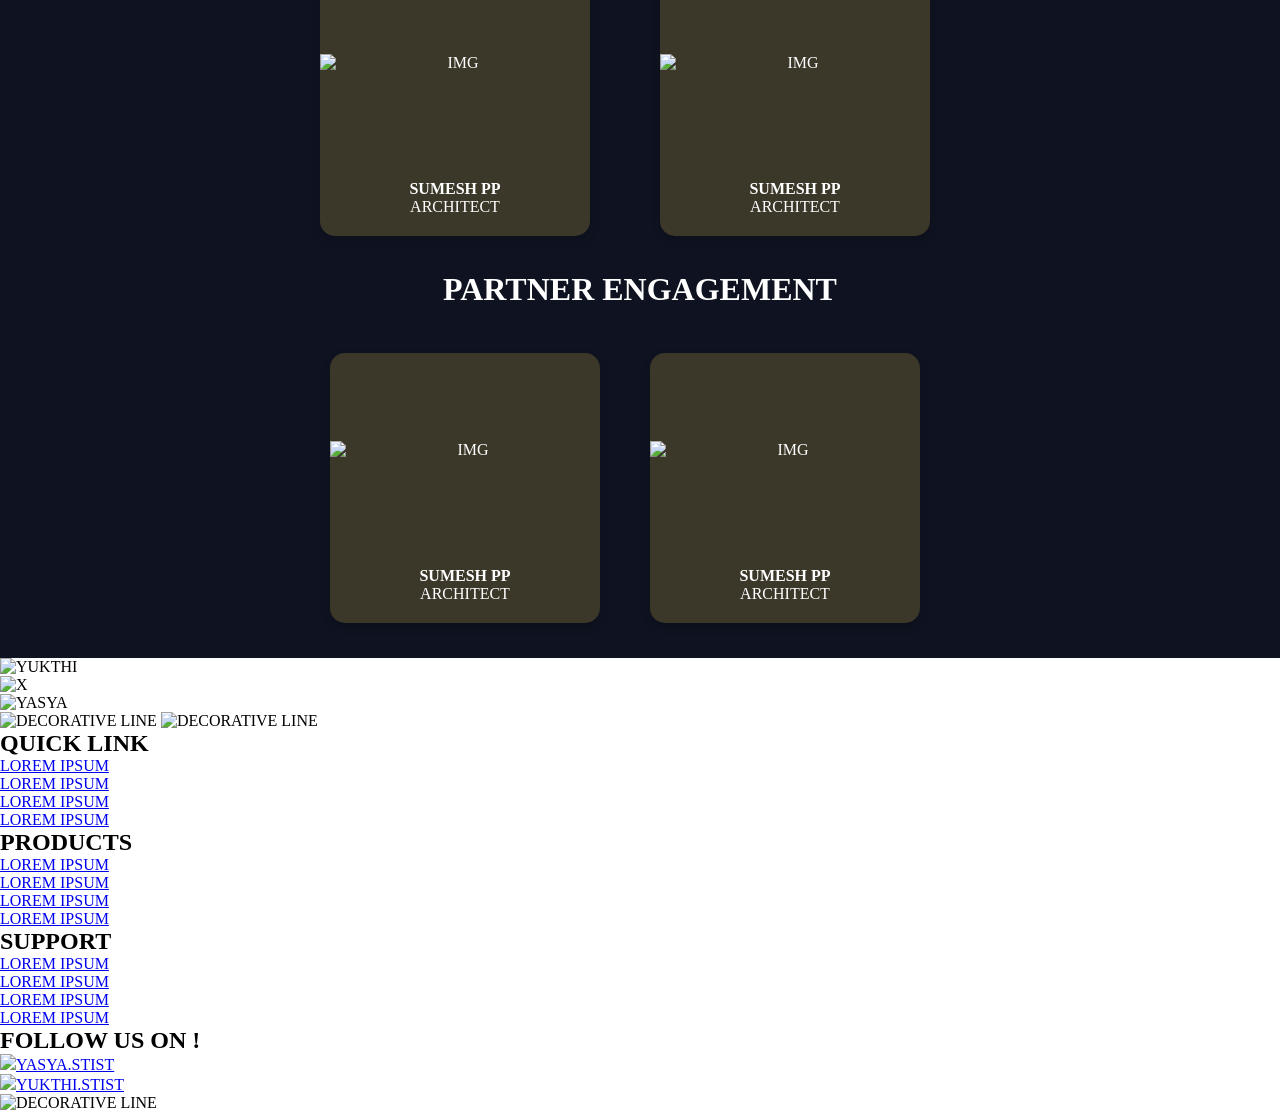
==== commit be34b0a5: "Add files via upload" ====
--- a/index.html
+++ b/index.html
@@ -11,6 +11,9 @@
     <link rel="stylesheet" href="second.css">
     <link rel="stylesheet" href="third.css">
     <link rel="stylesheet" href="footer.css">
+    <link rel="stylesheet" href="timer.css">
+    <link rel="stylesheet" href="cardcarousel.css">
+    <link rel="stylesheet" href="marquee.css">
     <script>
         document.addEventListener('DOMContentLoaded', function () {
             const whitebox = document.getElementById('whitebox');
@@ -34,6 +37,11 @@
             const yukthibutton = document.getElementById('yukthibutton');
             const yin = document.getElementById('yin');
             const yang = document.getElementById('yang');
+            const card1 = document.getElementById('card1');
+            const card2 = document.getElementById('card2');
+            const card3 = document.getElementById('card3');
+            const card4 = document.getElementById('card4');
+            const card5 = document.getElementById('card5');
 
             bluebox.addEventListener('mouseenter', function () {
                 robotimg.style.visibility = 'hidden';
@@ -102,7 +110,111 @@
                 yukthibutton.style.visibility = 'hidden';
                 yang.style.visibility = 'hidden';
             });
+
+            function animateCards() {
+                setTimeout(function () {
+                    card1.style.width = '30%';
+                }, 1000);
+                setTimeout(function () {
+                    card1.style.width = '8%';
+                    card2.style.width = '30%';
+                }, 4000);
+                setTimeout(function () {
+                    card2.style.width = '8%';
+                    card3.style.width = '30%';
+                }, 7000);
+                setTimeout(function () {
+                    card3.style.width = '8%';
+                    card4.style.width = '30%';
+                }, 10000);
+                setTimeout(function () {
+                    card4.style.width = '8%';
+                    card5.style.width = '30%';
+                }, 13000);
+                setTimeout(function () {
+                    card5.style.width = '8%';
+                    card1.style.width = '30%';
+                }, 16000);
+            }
+            setTimeout(function () {
+                animateCards();
+                setInterval(animateCards, 16000);
+            }, 1500);
         });
+
+        // ============================
+        // Configuration Variables
+        // ============================
+        const CONFIG = {
+            targetDate: '2025-03-05T00:00:00Z', // Target date for the timer
+            timerElementsClass: '.time',        // CSS class for timer display elements
+            timeUpMessage: "Time's up!",        // Message when the timer hits zero
+            leadingZeros: true                // Add leading zeros to time units
+        };
+
+        // ============================
+        // Helper Functions
+        // ============================
+
+        // Function to format time with or without leading zeros
+
+        function formatTime(value) {
+            return value.toString().padStart(2, '0');
+        }
+
+        function updateTime(timer, display) {
+            const SECONDS_IN_DAY = 86400;
+            const SECONDS_IN_HOUR = 3600;
+            const SECONDS_IN_MINUTE = 60;
+
+            const days = Math.floor(timer / SECONDS_IN_DAY);
+            const hours = Math.floor((timer % SECONDS_IN_DAY) / SECONDS_IN_HOUR);
+            const minutes = Math.floor((timer % SECONDS_IN_HOUR) / SECONDS_IN_MINUTE);
+            const seconds = Math.floor(timer % SECONDS_IN_MINUTE);
+
+            // Build the time string
+            const timeString = `${formatTime(days)}d ${formatTime(hours)}h ${formatTime(minutes)}m ${formatTime(seconds)}s`;
+
+            // Update each display element
+            display.forEach(el => el.textContent = timeString);
+        }
+
+        // Function to start the countdown timer
+        function startTimer(duration, display) {
+            let timer = duration;
+
+            // Initial display
+            updateTime(timer, display);
+
+            const intervalID = setInterval(() => {
+                if (timer <= 0) {
+                    clearInterval(intervalID);
+                    display.forEach(el => el.textContent = CONFIG.timeUpMessage);
+                } else {
+                    timer--;
+                    updateTime(timer, display);
+                }
+            }, 1000);
+        }
+
+        // Function to calculate seconds until a target date
+        function getTimeUntilTarget(targetDate) {
+            const now = Date.now();
+            const target = new Date(targetDate).getTime();
+            return Math.max(Math.floor((target - now) / 1000), 0); // Ensure non-negative duration
+        }
+
+        // ============================
+        // Main Script
+        // ============================
+        window.onload = function () {
+            const displayElements = document.querySelectorAll(CONFIG.timerElementsClass);
+            if (displayElements.length > 0) {
+                const duration = getTimeUntilTarget(CONFIG.targetDate);
+                startTimer(duration, displayElements);
+            }
+        };
+
     </script>
 </head>
 
@@ -147,214 +259,148 @@
         </div>
         <img src="assets\main image.png" alt="blue" id="bluewhite">
     </div>
+    <!-- timer -->
+    <div id="timercontainer">
+
+        <div class="time">Time</div>
+
+    </div>
+    <!-- card carousel page -->
+
+    <div id="cardcarousel">
+        <div id="card1">H <br>a <br>c <br>k <br>a <br>t <br>h <br>o <br>n</div>
+        <div id="card2">T <br>a <br>l <br>k <br>s</div>
+        <div id="card3">G <br>a <br>m <br>e <br>s</div>
+        <div id="card4">W <br>o <br>r <br>k <br>s <br>h <br>o <br>p <br>s</div>
+        <div id="card5">P <br>r <br>o <br>s <br>h <br>o <br>w <br>s</div>
+    </div>
+
+
+    <!-- Sponsers Page Start -->
+
     <div id="secondpage">
         <!-- <h1 id="sponserh1">OUR SPONSORS</h1> -->
 
-        <div class="sponsors-section fade-in">
-            <h2 class="sponsors-title slide-in" style="-webkit-text-stroke: black 2px;">PREVIOUS
-                SPONSORS</h2>
-            <div class="sponsors-grid">
-                <!-- Title Partner -->
-                <div class="sponsor-box title-partner fade-in-up">
-                    <p class="partner-label">TITLE PARTNER</p>
-                    <div class="logo-placeholder">LOGO</div>
-                </div>
-
-                <!-- Regular Partners -->
-                <div class="sponsor-box fade-in-up">
-                    <p class="partner-label">PARTNER</p>
-                    <div class="logo-placeholder">LOGO</div>
-                </div>
-                <div class="sponsor-box fade-in-up">
-                    <p class="partner-label">PARTNER</p>
-                    <div class="logo-placeholder">LOGO</div>
-                </div>
-                <div class="sponsor-box fade-in-up">
-                    <p class="partner-label">PARTNER</p>
-                    <div class="logo-placeholder">LOGO</div>
-                </div>
-                <div class="sponsor-box fade-in-up">
-                    <p class="partner-label">PARTNER</p>
-                    <div class="logo-placeholder">LOGO</div>
-                </div>
-
-                <div class="sponsor-box fade-in-up">
-                    <p class="partner-label">PARTNER</p>
-                    <div class="logo-placeholder">LOGO</div>
-                </div>
-                <div class="sponsor-box fade-in-up">
-                    <p class="partner-label">PARTNER</p>
-                    <div class="logo-placeholder">LOGO</div>
-                </div>
-                <div class="sponsor-box fade-in-up">
-                    <p class="partner-label">PARTNER</p>
-                    <div class="logo-placeholder">LOGO</div>
-                </div>
-                <div class="sponsor-box fade-in-up">
-                    <p class="partner-label">PARTNER</p>
-                    <div class="logo-placeholder">LOGO</div>
-                </div>
-
-                <div class="sponsor-box fade-in-up">
-                    <p class="partner-label">PARTNER</p>
-                    <div class="logo-placeholder">LOGO</div>
-                </div>
-                <div class="sponsor-box fade-in-up">
-                    <p class="partner-label">PARTNER</p>
-                    <div class="logo-placeholder">LOGO</div>
-                </div>
-                <div class="sponsor-box fade-in-up">
-                    <p class="partner-label">PARTNER</p>
-                    <div class="logo-placeholder">LOGO</div>
-                </div>
-                <div class="sponsor-box fade-in-up">
-                    <p class="partner-label">PARTNER</p>
-                    <div class="logo-placeholder">LOGO</div>
-                </div>
-
-                <div class="sponsor-box fade-in-up">
-                    <p class="partner-label">PARTNER</p>
-                    <div class="logo-placeholder">LOGO</div>
-                </div>
-                <div class="sponsor-box fade-in-up">
-                    <p class="partner-label">PARTNER</p>
-                    <div class="logo-placeholder">LOGO</div>
-                </div>
-                <div class="sponsor-box fade-in-up">
-                    <p class="partner-label">PARTNER</p>
-                    <div class="logo-placeholder">LOGO</div>
-                </div>
-                <div class="sponsor-box fade-in-up">
-                    <p class="partner-label">PARTNER</p>
-                    <div class="logo-placeholder">LOGO</div>
-                </div>
-
-                <div class="sponsor-box fade-in-up">
-                    <p class="partner-label">PARTNER</p>
-                    <div class="logo-placeholder">LOGO</div>
-                </div>
-                <div class="sponsor-box fade-in-up">
-                    <p class="partner-label">PARTNER</p>
-                    <div class="logo-placeholder">LOGO</div>
-                </div>
-                <div class="sponsor-box fade-in-up">
-                    <p class="partner-label">PARTNER</p>
-                    <div class="logo-placeholder">LOGO</div>
-                </div>
-                <div class="sponsor-box fade-in-up">
-                    <p class="partner-label">PARTNER</p>
-                    <div class="logo-placeholder">LOGO</div>
-                </div>
-
-                <div class="sponsor-box fade-in-up">
-                    <p class="partner-label">PARTNER</p>
-                    <div class="logo-placeholder">LOGO</div>
-                </div>
-                <div class="sponsor-box fade-in-up">
-                    <p class="partner-label">PARTNER</p>
-                    <div class="logo-placeholder">LOGO</div>
-                </div>
-                <div class="sponsor-box fade-in-up">
-                    <p class="partner-label">PARTNER</p>
-                    <div class="logo-placeholder">LOGO</div>
-                </div>
-                <div class="sponsor-box fade-in-up">
-                    <p class="partner-label">PARTNER</p>
-                    <div class="logo-placeholder">LOGO</div>
-                </div>
-
-                <div class="sponsor-box fade-in-up">
-                    <p class="partner-label">PARTNER</p>
-                    <div class="logo-placeholder">LOGO</div>
-                </div>
-                <div class="sponsor-box fade-in-up">
-                    <p class="partner-label">PARTNER</p>
-                    <div class="logo-placeholder">LOGO</div>
-                </div>
-                <div class="sponsor-box fade-in-up">
-                    <p class="partner-label">PARTNER</p>
-                    <div class="logo-placeholder">LOGO</div>
-                </div>
-                <div class="sponsor-box fade-in-up">
-                    <p class="partner-label">PARTNER</p>
-                    <div class="logo-placeholder">LOGO</div>
-                </div>
-
-                <div class="sponsor-box fade-in-up">
-                    <p class="partner-label">PARTNER</p>
-                    <div class="logo-placeholder">LOGO</div>
-                </div>
-                <div class="sponsor-box fade-in-up">
-                    <p class="partner-label">PARTNER</p>
-                    <div class="logo-placeholder">LOGO</div>
-                </div>
-                <div class="sponsor-box fade-in-up">
-                    <p class="partner-label">PARTNER</p>
-                    <div class="logo-placeholder">LOGO</div>
-                </div>
-                <div class="sponsor-box fade-in-up">
-                    <p class="partner-label">PARTNER</p>
-                    <div class="logo-placeholder">LOGO</div>
-                </div>
-            </div>
-        </div>
-
-
+        <h1 class="gallery-title" style="-webkit-text-stroke: black 2px;">Previous Sponsers</h1>
+
+        <div class="tsc">
+            <div class="ts">
+                <img src="https://picsum.photos/400/300" alt="Gallery image 1">
+            </div>
+        </div>
+
+        <div class="gallery-grid">
+            <div class="gallery-item">
+                <img src="https://picsum.photos/400/300" alt="Gallery image 1">
+                <!-- <div class="image-caption">Beautiful Landscape</div> -->
+            </div>
+            <div class="gallery-item">
+                <img src="https://picsum.photos/401/300" alt="Gallery image 2">
+                <!-- <div class="image-caption">Mountain View</div> -->
+            </div>
+            <div class="gallery-item">
+                <img src="https://picsum.photos/402/300" alt="Gallery image 3">
+                <!-- <div class="image-caption">Sunset Beach</div> -->
+            </div>
+            <div class="gallery-item">
+                <img src="https://picsum.photos/403/300" alt="Gallery image 4">
+                <!-- <div class="image-caption">Forest Path</div> -->
+            </div>
+            <div class="gallery-item">
+                <img src="https://picsum.photos/404/300" alt="Gallery image 5">
+                <!-- <div class="image-caption">City Lights</div> -->
+            </div>
+            <div class="gallery-item">
+                <img src="https://picsum.photos/405/300" alt="Gallery image 6">
+                <!-- <div class="image-caption">Winter Wonderland</div> -->
+            </div>
+            <div class="gallery-item">
+                <img src="https://picsum.photos/400/300" alt="Gallery image 1">
+                <!-- <div class="image-caption">Beautiful Landscape</div> -->
+            </div>
+            <div class="gallery-item">
+                <img src="https://picsum.photos/401/300" alt="Gallery image 2">
+                <!-- <div class="image-caption">Mountain View</div> -->
+            </div>
+            <div class="gallery-item">
+                <img src="https://picsum.photos/402/300" alt="Gallery image 3">
+                <!-- <div class="image-caption">Sunset Beach</div> -->
+            </div>
+            <div class="gallery-item">
+                <img src="https://picsum.photos/403/300" alt="Gallery image 4">
+                <!-- <div class="image-caption">Forest Path</div> -->
+            </div>
+            <div class="gallery-item">
+                <img src="https://picsum.photos/404/300" alt="Gallery image 5">
+                <!-- <div class="image-caption">City Lights</div> -->
+            </div>
+            <div class="gallery-item">
+                <img src="https://picsum.photos/405/300" alt="Gallery image 6">
+                <!-- <div class="image-caption">Winter Wonderland</div> -->
+            </div>
+            <div class="gallery-item">
+                <img src="https://picsum.photos/400/300" alt="Gallery image 1">
+                <!-- <div class="image-caption">Beautiful Landscape</div> -->
+            </div>
+            <div class="gallery-item">
+                <img src="https://picsum.photos/401/300" alt="Gallery image 2">
+                <!-- <div class="image-caption">Mountain View</div> -->
+            </div>
+            <div class="gallery-item">
+                <img src="https://picsum.photos/402/300" alt="Gallery image 3">
+                <!-- <div class="image-caption">Sunset Beach</div> -->
+            </div>
+            <div class="gallery-item">
+                <img src="https://picsum.photos/403/300" alt="Gallery image 4">
+                <!-- <div class="image-caption">Forest Path</div> -->
+            </div>
+            <div class="gallery-item">
+                <img src="https://picsum.photos/404/300" alt="Gallery image 5">
+                <!-- <div class="image-caption">City Lights</div> -->
+            </div>
+            <div class="gallery-item">
+                <img src="https://picsum.photos/405/300" alt="Gallery image 6">
+                <!-- <div class="image-caption">Winter Wonderland</div> -->
+            </div>
+            <div class="gallery-item">
+                <img src="https://picsum.photos/400/300" alt="Gallery image 1">
+                <!-- <div class="image-caption">Beautiful Landscape</div> -->
+            </div>
+            <div class="gallery-item">
+                <img src="https://picsum.photos/401/300" alt="Gallery image 2">
+                <!-- <div class="image-caption">Mountain View</div> -->
+            </div>
+            <div class="gallery-item">
+                <img src="https://picsum.photos/402/300" alt="Gallery image 3">
+                <!-- <div class="image-caption">Sunset Beach</div> -->
+            </div>
+            <div class="gallery-item">
+                <img src="https://picsum.photos/403/300" alt="Gallery image 4">
+                <!-- <div class="image-caption">Forest Path</div> -->
+            </div>
+            <div class="gallery-item">
+                <img src="https://picsum.photos/404/300" alt="Gallery image 5">
+                <!-- <div class="image-caption">City Lights</div> -->
+            </div>
+            <div class="gallery-item">
+                <img src="https://picsum.photos/405/300" alt="Gallery image 6">
+                <!-- <div class="image-caption">Winter Wonderland</div> -->
+            </div>
+        </div>
     </div>
 
+    <!-- Sponsers Page End -->
+
+
     <div id="thirdpage">
+        <div id="marcontainer">
+            <h1>TEAM</h1>
+            <h1>TEAM</h1>
+            <h1>TEAM</h1>
+            <h1>TEAM</h1>
+            <h1>TEAM</h1>
+        </div>
         <h1 id="teamh1">OUR TEAM</h1>
-        <div id="carousel">
-            <div class="carousel__track">
-                <img src="assets/teamc.png" alt="team carousel image">
-                <img src="assets/teamc.png" alt="team carousel image">
-                <img src="assets/teamc.png" alt="team carousel image">
-                <img src="assets/teamc.png" alt="team carousel image">
-            </div>
-            <div class="carousel__track">
-                <img src="assets/teamc.png" alt="team carousel image">
-                <img src="assets/teamc.png" alt="team carousel image">
-                <img src="assets/teamc.png" alt="team carousel image">
-                <img src="assets/teamc.png" alt="team carousel image">
-            </div>
-            <div class="carousel__track">
-                <img src="assets/teamc.png" alt="team carousel image">
-                <img src="assets/teamc.png" alt="team carousel image">
-                <img src="assets/teamc.png" alt="team carousel image">
-                <img src="assets/teamc.png" alt="team carousel image">
-            </div>
-            <div class="carousel__track">
-                <img src="assets/teamc.png" alt="team carousel image">
-                <img src="assets/teamc.png" alt="team carousel image">
-                <img src="assets/teamc.png" alt="team carousel image">
-                <img src="assets/teamc.png" alt="team carousel image">
-            </div>
-            <div class="carousel__track">
-                <img src="assets/teamc.png" alt="team carousel image">
-                <img src="assets/teamc.png" alt="team carousel image">
-                <img src="assets/teamc.png" alt="team carousel image">
-                <img src="assets/teamc.png" alt="team carousel image">
-            </div>
-            <div class="carousel__track">
-                <img src="assets/teamc.png" alt="team carousel image">
-                <img src="assets/teamc.png" alt="team carousel image">
-                <img src="assets/teamc.png" alt="team carousel image">
-                <img src="assets/teamc.png" alt="team carousel image">
-            </div>
-            <div class="carousel__track">
-                <img src="assets/teamc.png" alt="team carousel image">
-                <img src="assets/teamc.png" alt="team carousel image">
-                <img src="assets/teamc.png" alt="team carousel image">
-                <img src="assets/teamc.png" alt="team carousel image">
-            </div>
-            <div class="carousel__track">
-                <img src="assets/teamc.png" alt="team carousel image">
-                <img src="assets/teamc.png" alt="team carousel image">
-                <img src="assets/teamc.png" alt="team carousel image">
-                <img src="assets/teamc.png" alt="team carousel image">
-            </div>
-
-        </div>
         <!-- YASYA STAFF COORDINATORS -->
         <div id="yasyastaff" class="titlehead">
             <h1>YASYA STAFF COORDINATORS</h1>
--- a/main.css
+++ b/main.css
@@ -0,0 +1,64 @@
+@font-face {
+    font-family: 'changuttan';
+    /* Name your font family */
+    src: url('assets/Changeling_Neo/Changeling\ Neo\ Bold.otf');
+    /* Locate the .ttf file within your directory*/
+}
+
+
+
+body {
+    padding: 0;
+    margin: 0;
+    overflow-x: hidden;
+    font-family: 'changuttan';
+    text-transform: uppercase;
+}
+
+#firsth1 {
+    text-align: center;
+    font-size: 30px;
+    width: 100%;
+    -webkit-text-stroke: black 0.4px;
+    color: white;
+    transition: all 0.5s ease;
+}
+
+.mainbody {
+    display: flex;
+    position: relative;
+    height: 100vh;
+    overflow: hidden;
+}
+
+#bluewhite {
+    width: 100%;
+    height: 100vh;
+    /* Set a fixed height */
+    position: absolute;
+    top: 0;
+    left: 0;
+    z-index: -1000;
+    transition: 1.5s ease;
+    /* Add transition for width */
+}
+
+#elementsleft,
+#elementsmiddle,
+#elementsright {
+    position: absolute;
+    top: 12%;
+    filter: drop-shadow(0 0 0.75rem black);
+}
+
+#elementsleft {
+    left: 0;
+}
+
+#elementsmiddle {
+    left: -10%;
+}
+
+#elementsright {
+    right: 0;
+}
--- a/yasya.css
+++ b/yasya.css
@@ -0,0 +1,133 @@
+#bluebox {
+    width: 55%;
+    height: 100vh;
+    /* border: red 2px solid; */
+    position: absolute;
+    top: 0;
+    left: 0;
+}
+
+#bluebox:hover~#bluewhite {
+    width: 210%;
+}
+
+#bluebox:hover {
+    width: 80%;
+}
+
+#bluebox:hover #yingyangya {
+    transform: rotate(150deg);
+}
+
+
+
+#bluebox:hover #womanimg {
+    width: 48%;
+    height: 80%;
+
+}
+
+#bluebox:hover~#whitebox {
+    transform: translate(50%);
+}
+
+#bluebox:hover #yasyalogo {
+    visibility: hidden;
+    transform: translate(400%);
+    height: 30%;
+    top: 40%;
+
+}
+
+#bluebox:hover #yasyalogoafter {
+    visibility: visible;
+    width: 20%;
+    height: 50%;
+    opacity: 0.2;
+    transform: translateX(355%);
+    top: 25%;
+}
+
+#womanimg {
+    width: 70%;
+    height: 80%;
+    position: absolute;
+    top: 25%;
+    left: 0%;
+}
+
+#yingyangya {
+    position: absolute;
+    z-index: -1;
+    top: 5%;
+    left: 8%;
+    transition: 1s ease;
+    transform: rotate(-20deg);
+}
+
+#yasyalogo {
+    transform: translate(5%);
+    position: absolute;
+    z-index: -2;
+    opacity: 0.1;
+    transition: transform 1s ease;
+}
+
+#yasyalogoafter {
+    position: absolute;
+    visibility: hidden;
+    transition: transform 1s ease;
+    z-index: -3;
+    opacity: 0;
+    top: -30%;
+}
+
+#yasyatag {
+    font-size: 17px;
+    letter-spacing: 2px;
+    word-spacing: 4px;
+    line-height: 1.5;
+    position: absolute;
+    top: 35%;
+    left: 56%;
+    text-align: left;
+    visibility: hidden;
+}
+
+#yasyatitleimg {
+    position: absolute;
+    top: 20%;
+    left: 10%;
+    filter: drop-shadow(0 0 0.75rem black);
+    transition: transform 1s ease;
+}
+
+#yasyabutton {
+    position: absolute;
+    height: 75px;
+    width: 175px;
+    top: 78%;
+    left: 58%;
+    border: none;
+    background-color: white;
+    visibility: hidden;
+    font-size: 20px;
+    border-radius: 0px 30px 0px 30px;
+    text-align: center;
+    font-family: 'changuttan';
+}
+
+#yasyabutton:hover {
+    background-color: #0F1321;
+    color: white;
+    transition: 0.5s ease;
+}
+
+#yin{
+    position: absolute;
+    top: 39%;
+    left: 10%;
+    opacity: 0.8;
+    mix-blend-mode: difference;
+    visibility: hidden;
+}
--- a/second.css
+++ b/second.css
@@ -0,0 +1,147 @@
+/* #secondpage {
+    position: relative;
+    z-index: 0;
+    width: 100%;
+    min-height: 100vh;
+    background-image: url(assets/2ndpage.png);
+    background-repeat: no-repeat;
+    background-size: cover;
+    background-position: center;
+}
+ */
+
+#secondpage {
+    position: relative;
+    width: 100%;
+    /* Changed height to min-height to allow content expansion */
+    /* 220vh if 24 sponsors and 120vh if 12 sponsors excluding title sponsor  */
+    min-height: 220vh;
+    background-image: url(assets/2ndpage.png);
+    background-repeat: no-repeat;
+    background-size: cover;
+    background-position: center;
+    /* Removed overflow: hidden to show all content */
+}
+
+.sponsors-section {
+    position: relative;
+    width: 100%;
+    padding: 3% 0;
+    display: flex;
+    flex-direction: column;
+    align-items: center;
+    justify-content: center;
+    /* Added min-height to ensure proper spacing */
+    min-height: auto;
+}
+
+.sponsors-title {
+    color: #FFFFFF;
+    font-family: 'Changeling Neo Bold', sans-serif;
+    text-transform: uppercase;
+    text-align: center;
+    margin: 0 auto;
+    padding: 2rem 0;
+    font-size: clamp(30px, 8vw, 80px);
+}
+
+.tsc {
+    width: 100vw;
+    margin: 2.5%;
+    display: flex;
+    justify-content: center;
+    /* align-items: center; */
+    /* Properly center content */
+    translate: -5%;
+
+}
+
+.ts {
+    border-radius: 100%;
+    box-shadow: 0 4px 8px rgba(0, 0, 0, 0.1);
+    transition: transform 0.3s ease;
+    /* Removed problematic margin-left */
+    max-width: 62.5vw;
+    /* More responsive width constraint */
+    margin: 0 auto;
+
+    /* Center horizontally */
+}
+
+.gallery-title {
+    color: #FFFFFF;
+    font-family: 'Changeling Neo Bold', sans-serif;
+    text-transform: uppercase;
+    text-align: center;
+    margin: 0 auto;
+    padding: 2rem 0;
+    font-size: clamp(30px, 8vw, 80px);
+}
+
+.gallery-grid {
+    display: grid;
+    grid-template-columns: repeat(auto-fill, minmax(250px, 1fr));
+    gap: 30px;
+    max-width: 1200px;
+    margin: 0 auto;
+    padding: 20px;
+    /* Added padding for better spacing */
+    margin-bottom: 5%;
+}
+
+.gallery-item {
+    position: relative;
+    overflow: hidden;
+    border-radius: 10px;
+    box-shadow: 0 4px 8px rgba(0, 0, 0, 0.1);
+    transition: transform 0.3s ease;
+}
+
+/* Fixed hover selector structure */
+.gallery-item:hover,
+.ts:hover {
+    transform: translateY(-5px);
+}
+
+
+.gallery-item img {
+    width: 100%;
+    height: 200px;
+    object-fit: cover;
+    display: block;
+    transition: transform 0.3s ease;
+}
+
+.ts img {
+    width: 120%;
+    height: 300px;
+    object-fit: cover;
+    display: block;
+    transition: transform 0.3s ease;
+    border-radius: 10px;
+}
+
+/* Fixed hover selector for images */
+.gallery-item:hover img,
+.ts:hover img {
+    transform: scale(1.05);
+}
+
+.image-caption {
+    padding: 15px;
+    background-color: white;
+    text-align: center;
+    color: #666;
+}
+
+@media (max-width: 768px) {
+    .gallery-grid {
+        gap: 15px;
+        padding: 10px;
+    }
+
+    .ts {
+        max-width: 90vw;
+        /* Better mobile width */
+    }
+}
--- a/third.css
+++ b/third.css
@@ -5,7 +5,6 @@
     height: auto;
     background-color: #0F1321;
     color: white;
-    margin-top: -10%;
 }
 
 #teamh1 {
@@ -65,60 +64,10 @@
 
 
 .card:hover {
-    box-shadow: 0 0 50px white, 0 0 100px #9747FF;
+    box-shadow: 0 0 50px white,0 0 100px #9747FF;
 }
 
 .container {
     padding: 20px;
     text-align: center;
-}
-
-/* #carousel {
-    animation: scroll 20s linear infinite;
-    padding-left: 100%;
-    display: inline-block;
-
-}
-
-@keyframes scroll {
-    100% {
-        transform: translate(-100%, 0);
-    }
-
-    0% {
-        transform: translate(100%, 0);
-    }
-} */
-
-#carousel {
-    display: flex;
-    overflow: hidden;
-    white-space: nowrap;
-    gap: 20px;
-    /* Remove unnecessary gap */
-    position: relative;
-}
-
-.carousel__track {
-    display: flex;
-    animation: marquee 10s linear infinite;
-    min-width: 100%;
-}
-
-.carousel__track img {
-    width: auto;
-    /* Adjust width accordingly */
-    height: 100px;
-    margin-right: 45px;
-    /* Adjust height accordingly */
-}
-
-@keyframes marquee {
-    from {
-        transform: translateX(0);
-    }
-
-    to {
-        transform: translateX(-100%);
-    }
 }
--- a/timer.css
+++ b/timer.css
@@ -0,0 +1,30 @@
+* {
+    margin: 0%;
+    padding: 0%;
+}
+
+#timercontainer {
+    position: relative;
+    height: 100vh;
+    width: 100vw;
+    z-index: 10;
+    background-image: url(assets/timercard.jpeg);
+    background-repeat: no-repeat;
+    background-size: cover;
+    display: flex;
+    justify-content: center;
+    align-items: center;
+    color: white;
+}
+
+.time {
+    position: absolute;
+    background: linear-gradient(to right, #2b0368, #7d4bab);
+    -webkit-background-clip: text;
+    -webkit-text-stroke: 0.25px whitesmoke;
+    background-clip: text;
+    color: transparent;
+    font-size: clamp(5.5rem, -0.107rem + 4.286vw, 3.75rem);
+    text-transform: uppercase;
+    z-index: 10;
+}
--- a/cardcarousel.css
+++ b/cardcarousel.css
@@ -0,0 +1,62 @@
+*{
+    padding: 0%;
+    margin: 0%;
+}
+
+#cardcarousel{
+    position: relative;
+    height: 100vh;
+    width: 100vw;
+    display: flex;
+    justify-content: center;
+    align-items: center;
+    background-color: #0F1321;
+}
+#card1,#card2,#card3,#card4,#card5{
+    width: 8%;
+    height: 70%;
+    display: flex;
+    justify-content: right;
+    align-items:end;
+    border-radius: 10px;
+    font-size: 30px;
+    transition: width 2s ease;
+    margin-left: 10px;
+    color: white;
+    box-shadow: 1px 1px 5px grey;
+}
+
+
+#card1{
+    background-image: url('assets/hackathonbackgroundcard.jpeg');
+    background-repeat: no-repeat;
+    background-size: cover;
+    background-position: 20%;
+}
+#card2{
+    background-image: url('assets/talkscardcarousel.jpeg');
+    background-repeat: no-repeat;
+    background-size: cover;
+    background-position: 20%;
+}
+
+#card3{
+    background-image: url('assets/gamecardcarousel.jpeg');
+    background-repeat: no-repeat;
+    background-size: cover;
+    background-position: 20%;
+}
+
+#card4{
+    background-image: url('assets/workshopcardcarousel.png');
+    background-repeat: no-repeat;
+    background-size: cover;
+    background-position: 20%;
+}
+
+#card5{
+    background-image: url('assets/proshowcardcarousel.jpeg');
+    background-repeat: no-repeat;
+    background-size: cover;
+    background-position: 20%;
+}
--- a/marquee.css
+++ b/marquee.css
@@ -0,0 +1,29 @@
+*{
+    padding: 0%;
+    margin: 0%;
+}
+
+#marcontainer{
+    position: absolute;
+    top: -2%;
+    left: 0%;
+    display: flex;
+    height: 250px;
+    width: 100vw;
+}
+#marcontainer h1{
+    font-size: 300px;
+    white-space: nowrap;
+    display: block;
+    width: 100%;
+    padding-left: 10%;
+    animation: marquee 10s linear infinite;
+    -webkit-text-stroke: rgb(255, 255, 255,0.1) 3px;
+    color: transparent;
+}
+
+
+@keyframes marquee {
+    0% { transform: translateX(0%); }
+    100% { transform: translateX(-100%); }
+}
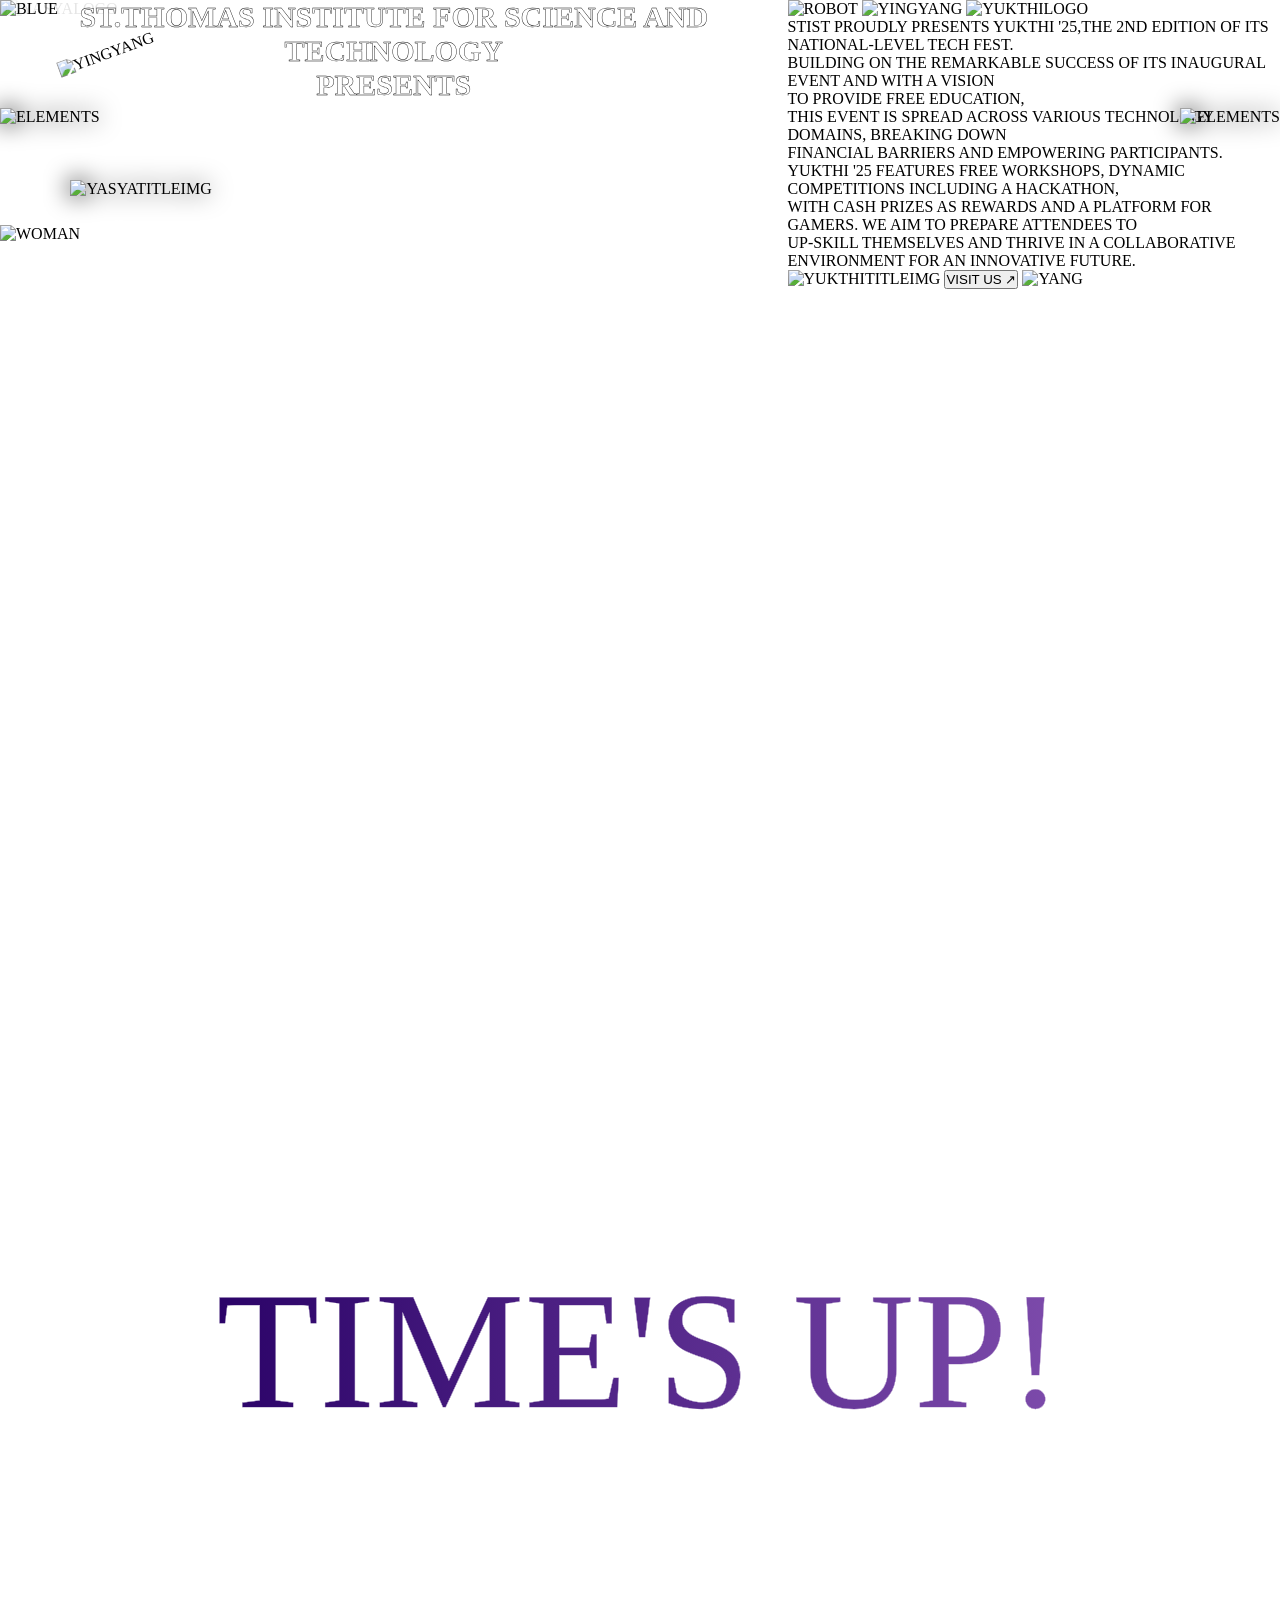
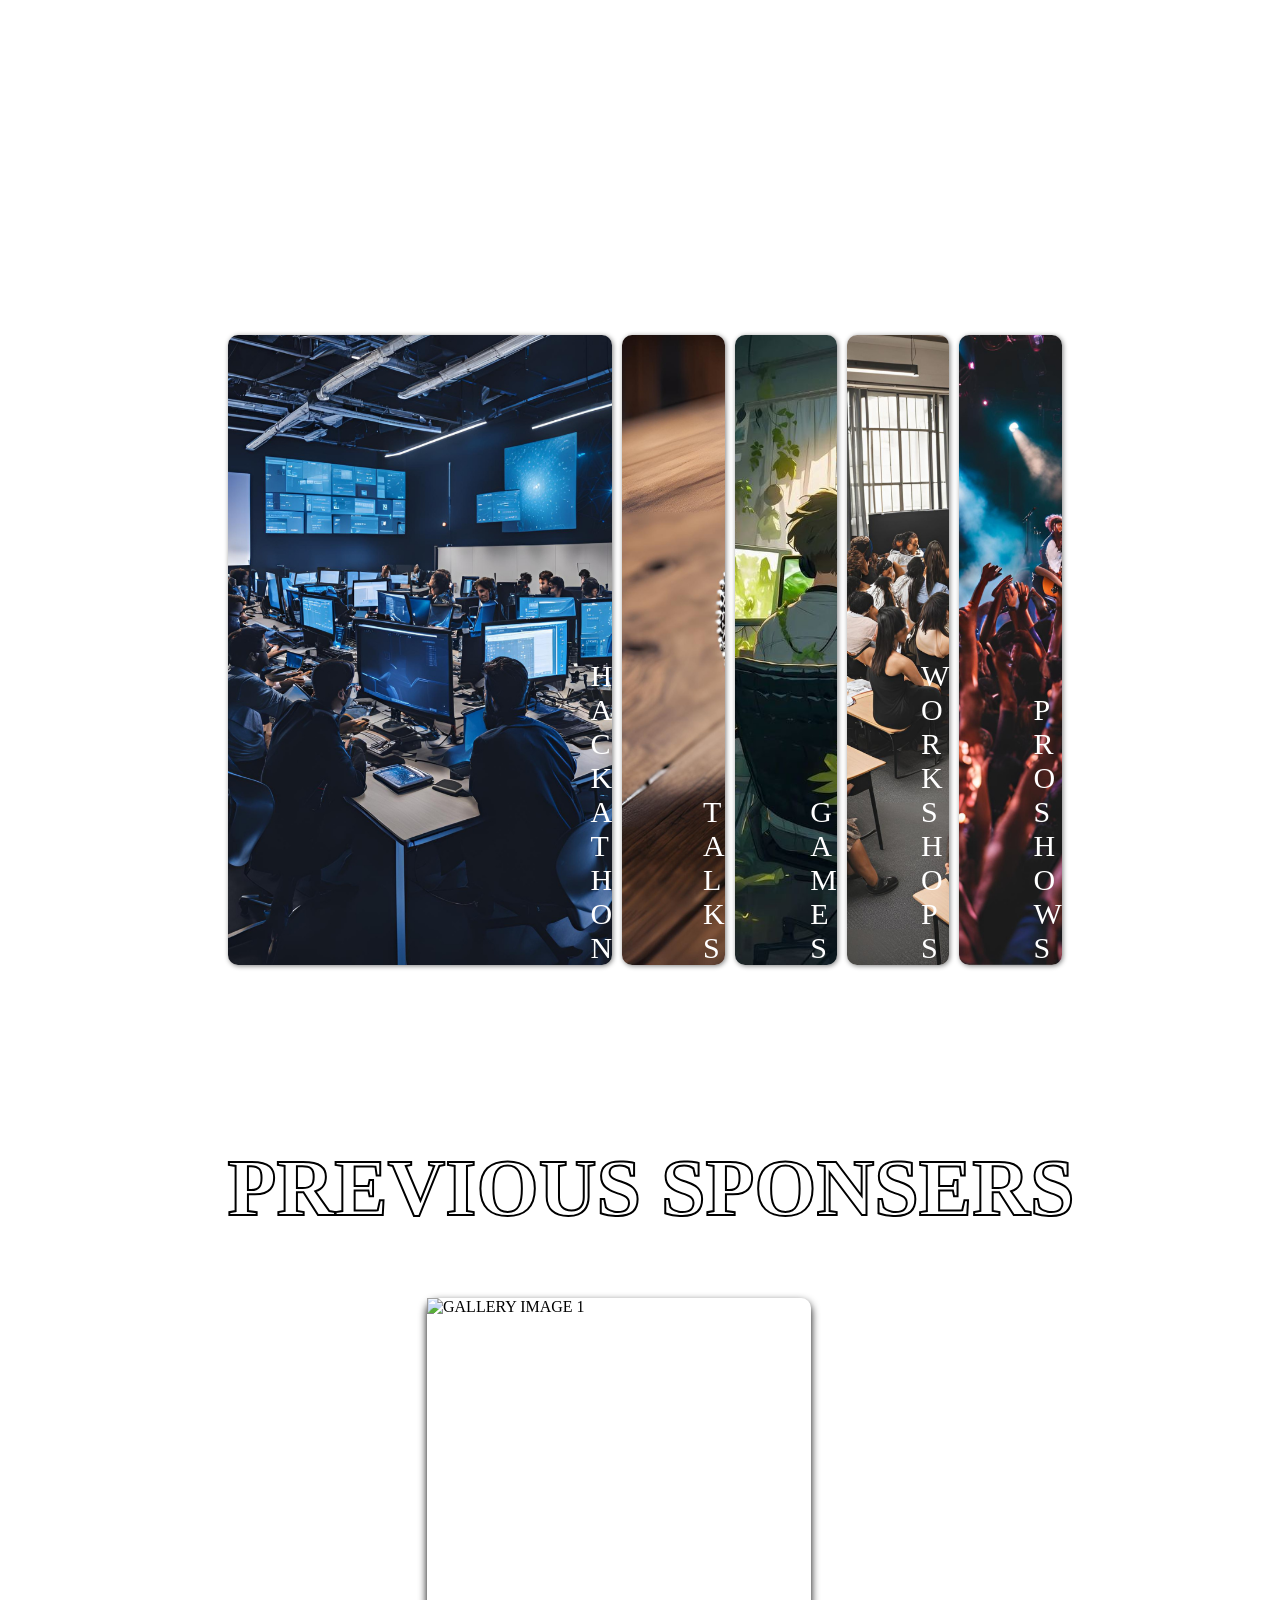
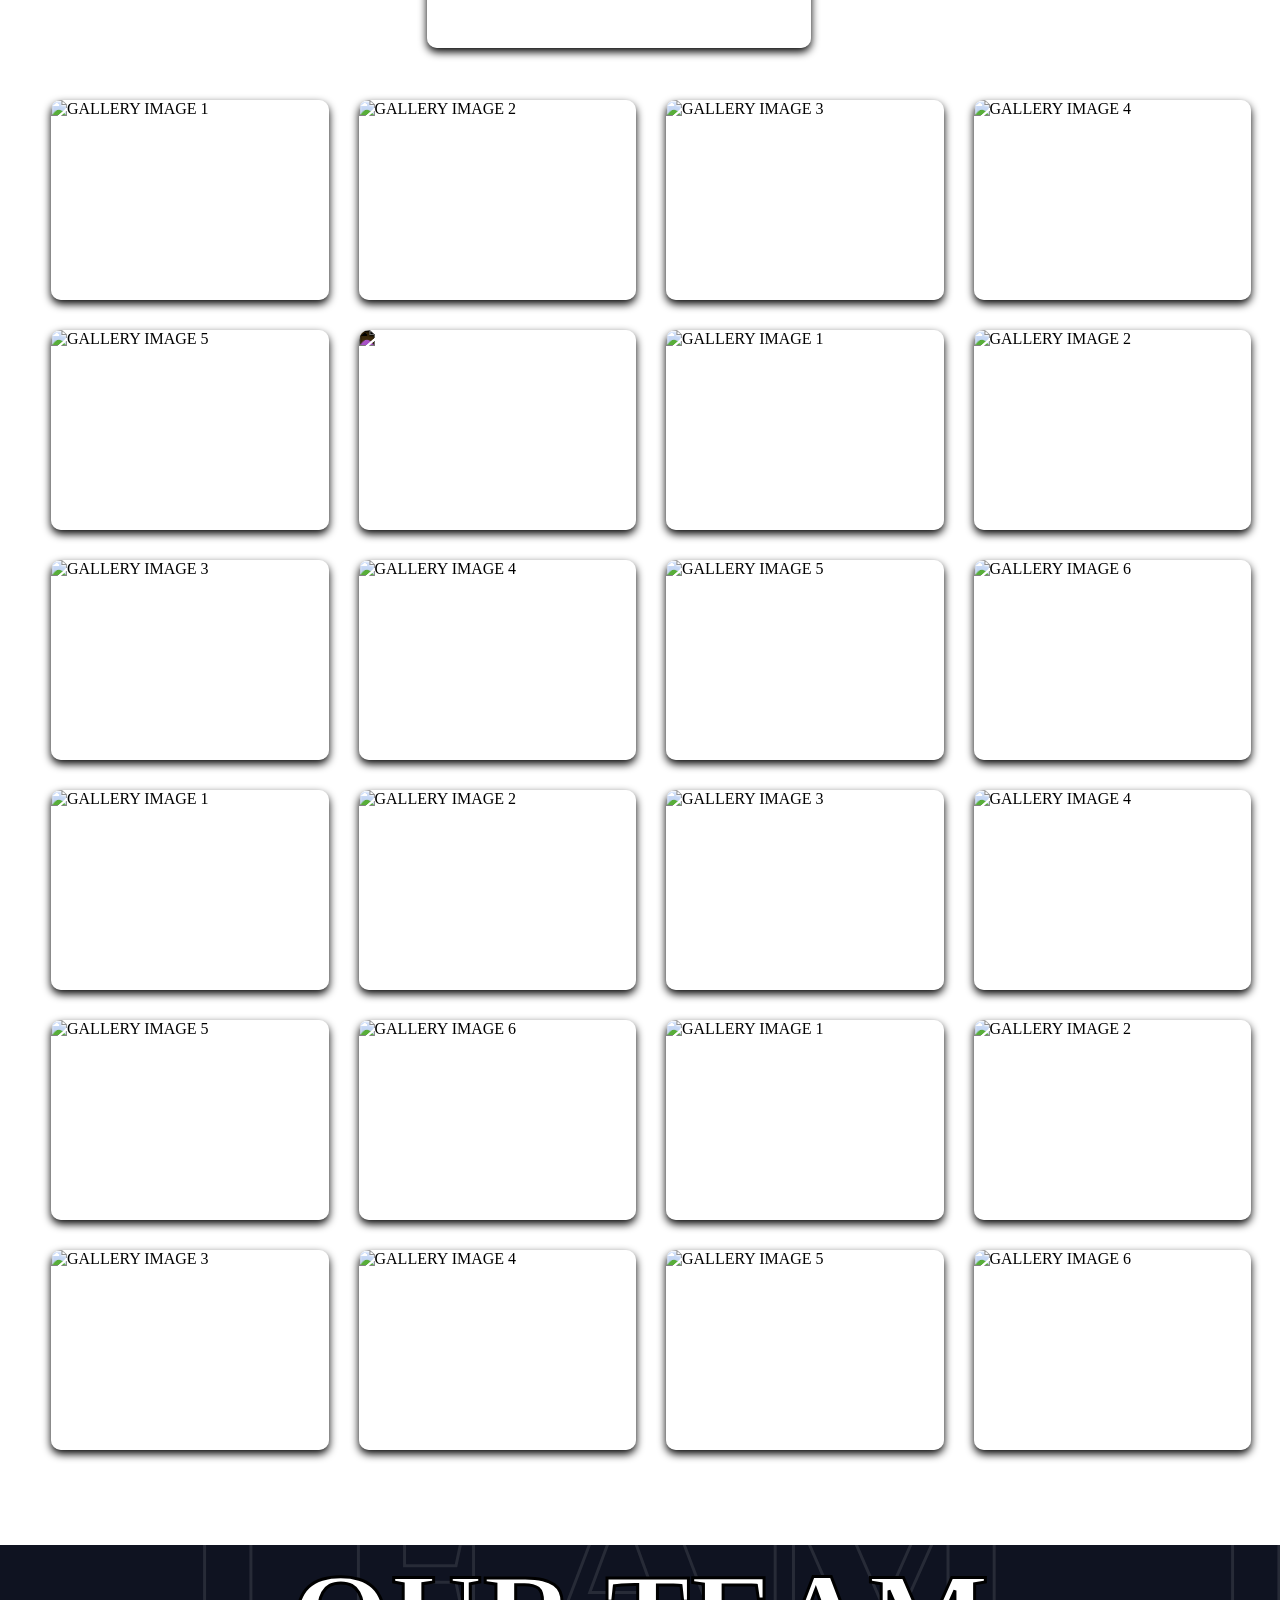
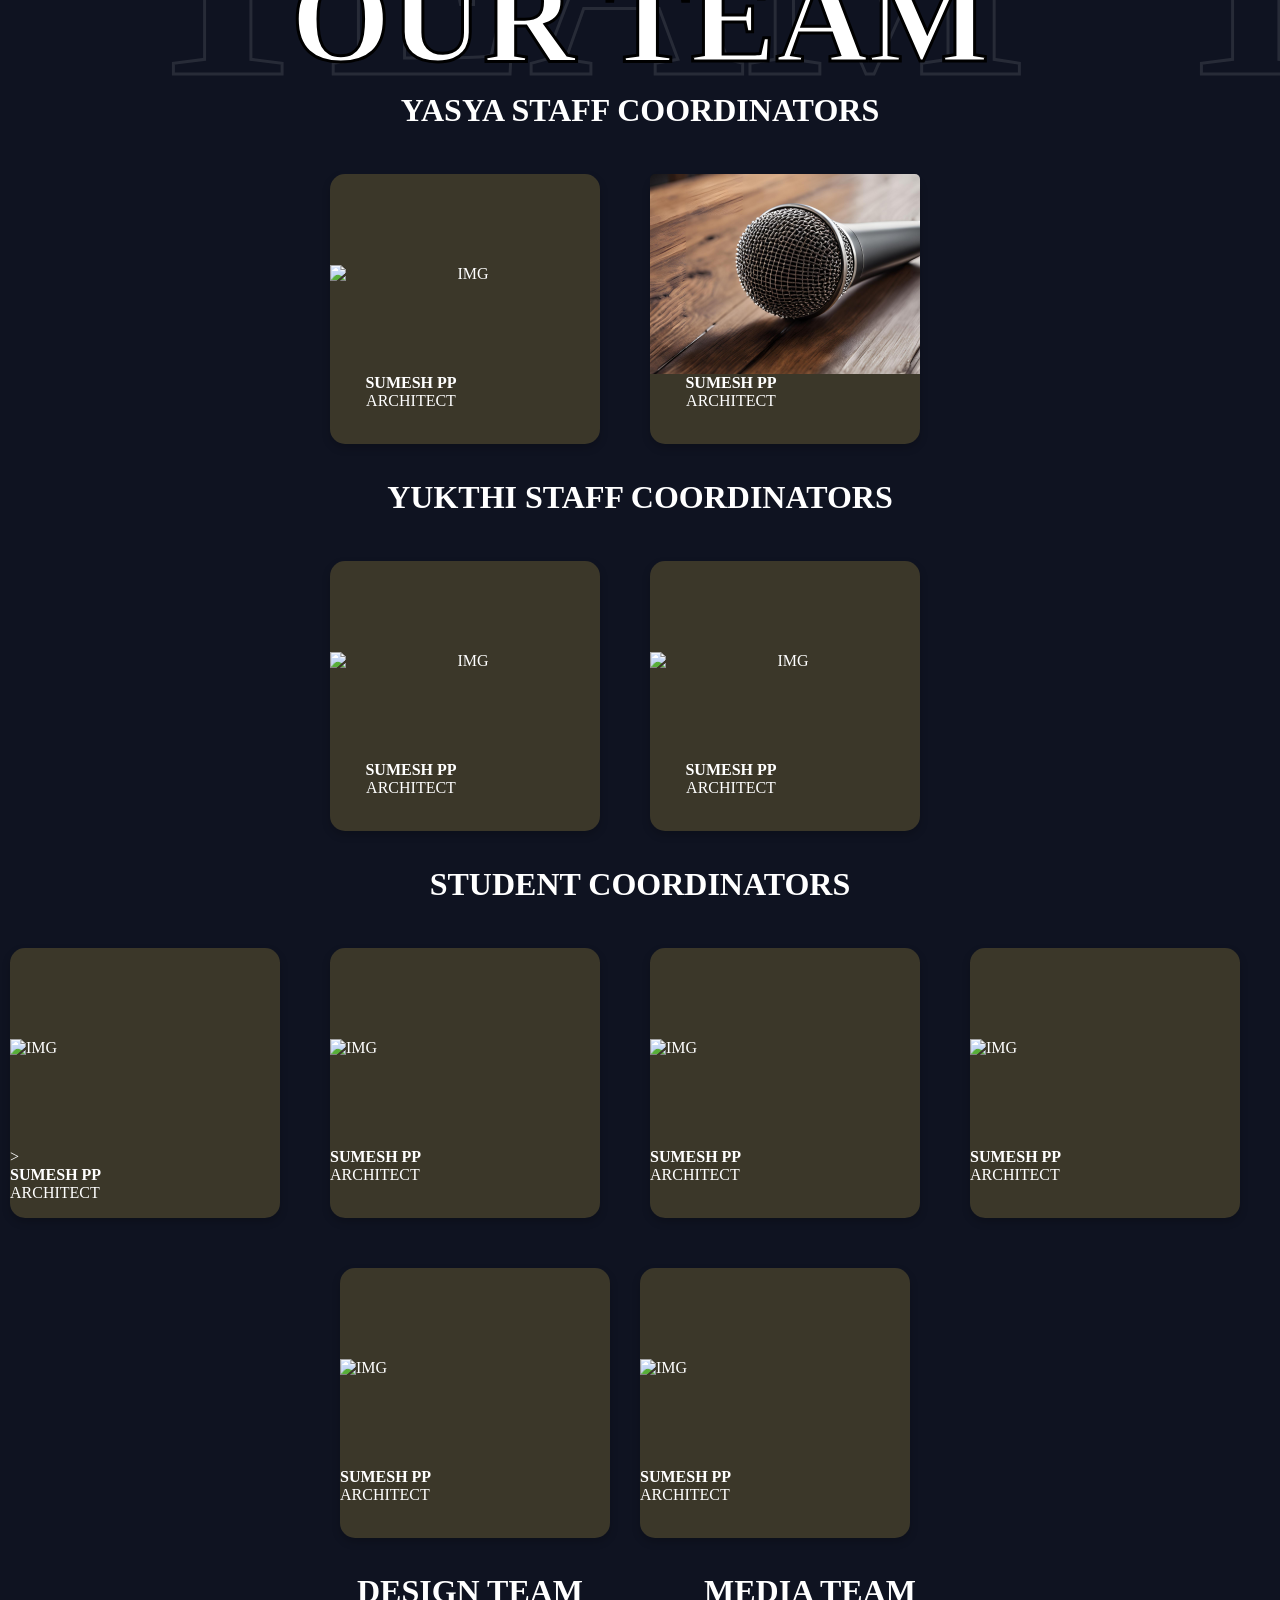
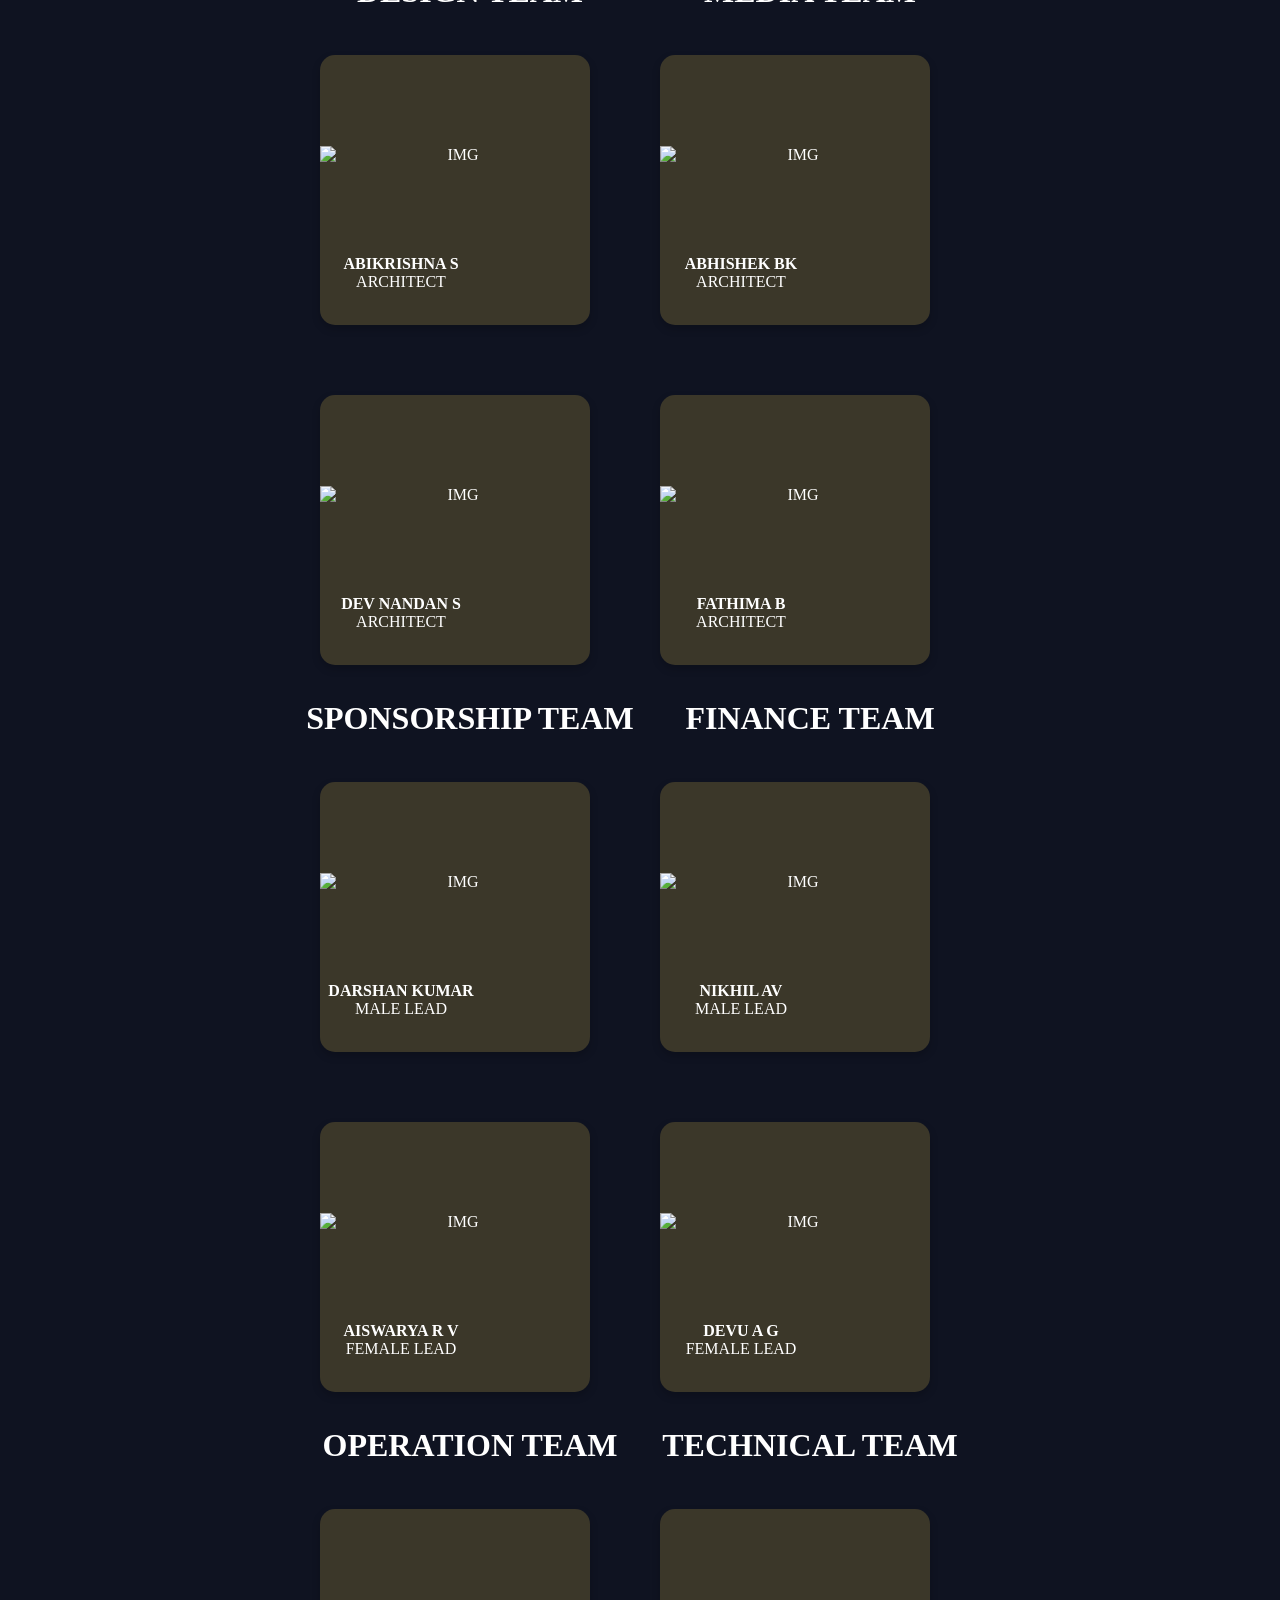
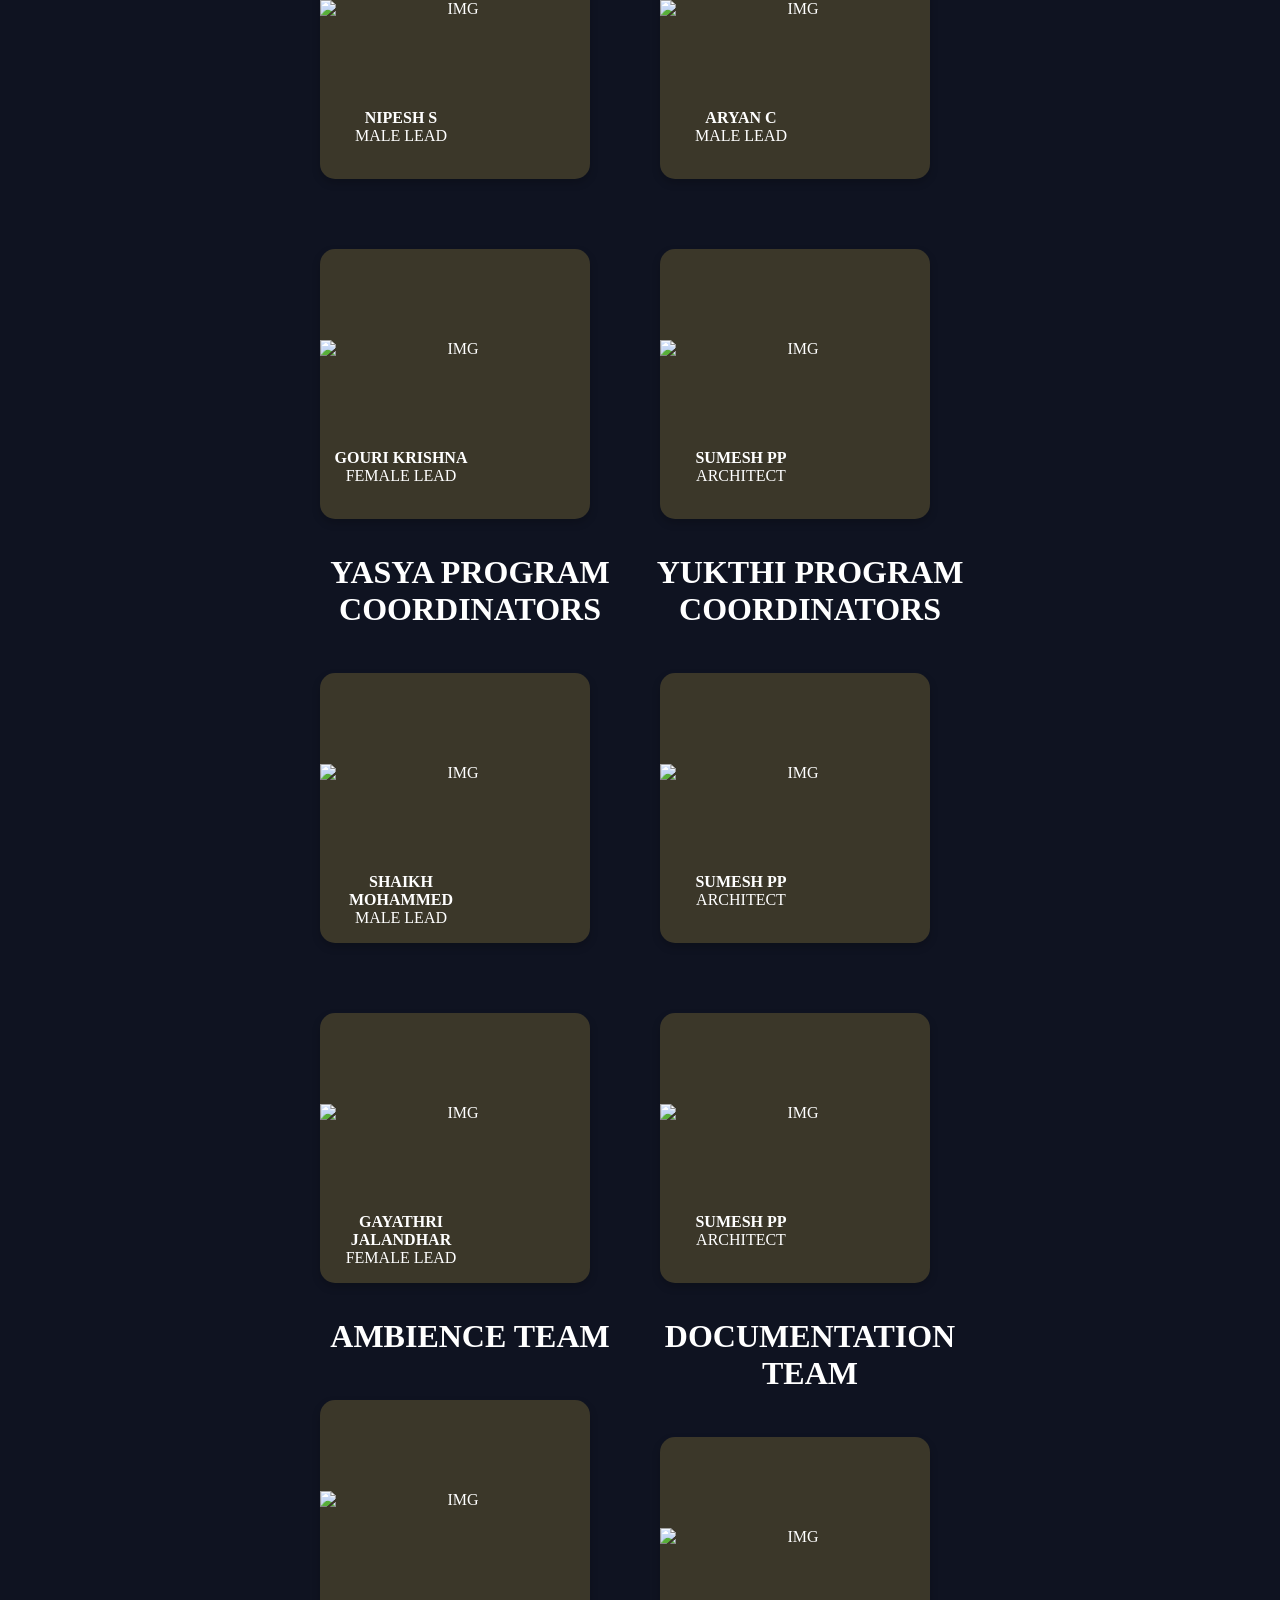
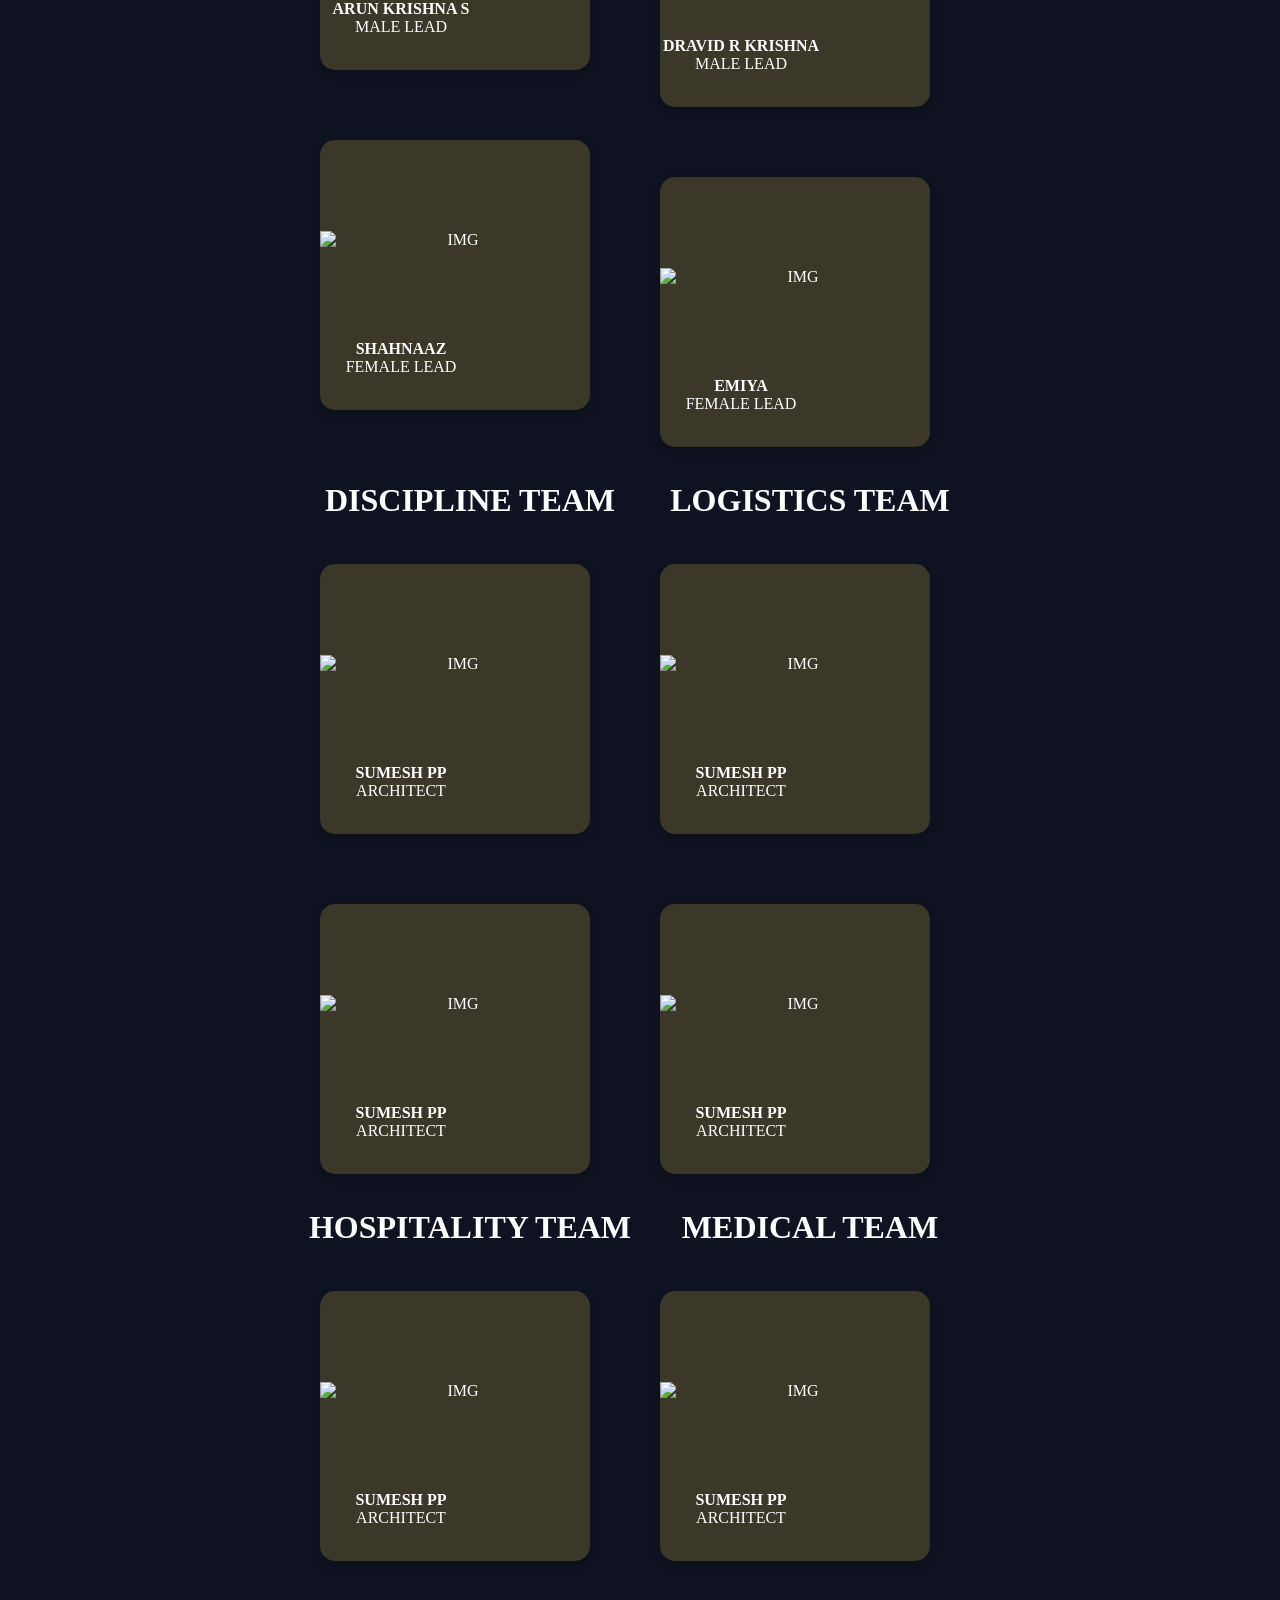
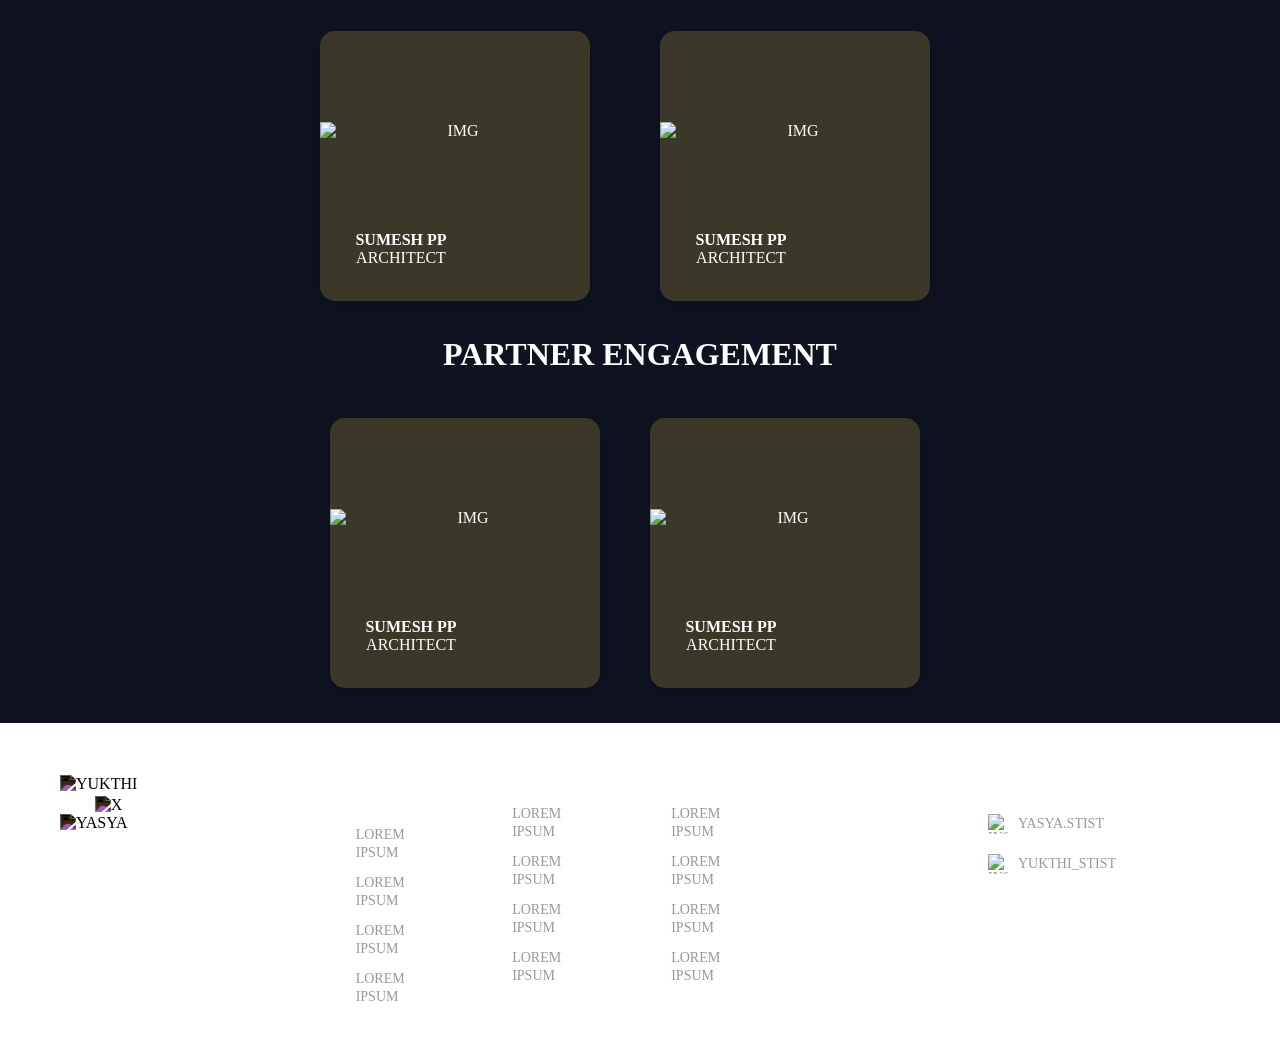
==== commit 73e5513c: "Add files via upload" ====
--- a/index.html
+++ b/index.html
@@ -14,6 +14,8 @@
     <link rel="stylesheet" href="timer.css">
     <link rel="stylesheet" href="cardcarousel.css">
     <link rel="stylesheet" href="marquee.css">
+    <link rel="stylesheet" href="mobile.css">
+
     <script>
         document.addEventListener('DOMContentLoaded', function () {
             const whitebox = document.getElementById('whitebox');
@@ -142,6 +144,8 @@
             }, 1500);
         });
 
+
+
         // ============================
         // Configuration Variables
         // ============================
@@ -259,6 +263,7 @@
         </div>
         <img src="assets\main image.png" alt="blue" id="bluewhite">
     </div>
+
     <!-- timer -->
     <div id="timercontainer">
 
@@ -268,6 +273,8 @@
     <!-- card carousel page -->
 
     <div id="cardcarousel">
+        <div class="curved-section"></div>
+
         <div id="card1">H <br>a <br>c <br>k <br>a <br>t <br>h <br>o <br>n</div>
         <div id="card2">T <br>a <br>l <br>k <br>s</div>
         <div id="card3">G <br>a <br>m <br>e <br>s</div>
@@ -278,119 +285,124 @@
 
     <!-- Sponsers Page Start -->
 
+    
     <div id="secondpage">
-        <!-- <h1 id="sponserh1">OUR SPONSORS</h1> -->
 
         <h1 class="gallery-title" style="-webkit-text-stroke: black 2px;">Previous Sponsers</h1>
 
         <div class="tsc">
             <div class="ts">
-                <img src="https://picsum.photos/400/300" alt="Gallery image 1">
-            </div>
-        </div>
+                <img src="assets\alghanim.png" alt="Gallery image 1">
+            </div>
+        </div>
+        <!-- <div class="tsc">
+            <div class="ts">
+                <img src="assets\alghanim.png" alt="Gallery image 1">
+            </div>
+        </div>   -->
+        
 
         <div class="gallery-grid">
             <div class="gallery-item">
-                <img src="https://picsum.photos/400/300" alt="Gallery image 1">
+                <img src="assets\levedu.png" alt="Gallery image 1">
                 <!-- <div class="image-caption">Beautiful Landscape</div> -->
             </div>
             <div class="gallery-item">
-                <img src="https://picsum.photos/401/300" alt="Gallery image 2">
+                <img src="assets\acer.png" alt="Gallery image 2">
                 <!-- <div class="image-caption">Mountain View</div> -->
             </div>
             <div class="gallery-item">
-                <img src="https://picsum.photos/402/300" alt="Gallery image 3">
+                <img src="assets\venkateswara.png" alt="Gallery image 3">
                 <!-- <div class="image-caption">Sunset Beach</div> -->
             </div>
             <div class="gallery-item">
-                <img src="https://picsum.photos/403/300" alt="Gallery image 4">
+                <img src="assets/zamzam.png" alt="Gallery image 4">
                 <!-- <div class="image-caption">Forest Path</div> -->
             </div>
             <div class="gallery-item">
-                <img src="https://picsum.photos/404/300" alt="Gallery image 5">
+                <img src="assets/milma.png" alt="Gallery image 5">
                 <!-- <div class="image-caption">City Lights</div> -->
             </div>
             <div class="gallery-item">
-                <img src="https://picsum.photos/405/300" alt="Gallery image 6">
+                <img src="assets/riglabs.png" style="filter: invert();" alt="Gallery image 6">
                 <!-- <div class="image-caption">Winter Wonderland</div> -->
             </div>
             <div class="gallery-item">
-                <img src="https://picsum.photos/400/300" alt="Gallery image 1">
+                <img src="assets/nexa.png.png" alt="Gallery image 1">
                 <!-- <div class="image-caption">Beautiful Landscape</div> -->
             </div>
             <div class="gallery-item">
-                <img src="https://picsum.photos/401/300" alt="Gallery image 2">
+                <img src="assets/KSFE Logo.png" alt="Gallery image 2">
                 <!-- <div class="image-caption">Mountain View</div> -->
             </div>
             <div class="gallery-item">
-                <img src="https://picsum.photos/402/300" alt="Gallery image 3">
+                <img src="assets/ktm.png" alt="Gallery image 3">
                 <!-- <div class="image-caption">Sunset Beach</div> -->
             </div>
             <div class="gallery-item">
-                <img src="https://picsum.photos/403/300" alt="Gallery image 4">
+                <img src="assets/nychicken.png" alt="Gallery image 4">
                 <!-- <div class="image-caption">Forest Path</div> -->
             </div>
             <div class="gallery-item">
-                <img src="https://picsum.photos/404/300" alt="Gallery image 5">
+                <img src="assets/helmetworld.png" alt="Gallery image 5">
                 <!-- <div class="image-caption">City Lights</div> -->
             </div>
             <div class="gallery-item">
-                <img src="https://picsum.photos/405/300" alt="Gallery image 6">
+                <img src="assets/cokonet.png" alt="Gallery image 6">
                 <!-- <div class="image-caption">Winter Wonderland</div> -->
             </div>
             <div class="gallery-item">
-                <img src="https://picsum.photos/400/300" alt="Gallery image 1">
+                <img src="assets/unibic.png" alt="Gallery image 1">
                 <!-- <div class="image-caption">Beautiful Landscape</div> -->
             </div>
             <div class="gallery-item">
-                <img src="https://picsum.photos/401/300" alt="Gallery image 2">
+                <img src="assets/tryzens-logo-WHITE 2.png" alt="Gallery image 2">
                 <!-- <div class="image-caption">Mountain View</div> -->
             </div>
             <div class="gallery-item">
-                <img src="https://picsum.photos/402/300" alt="Gallery image 3">
+                <img src="assets/scalgo.png" alt="Gallery image 3">
                 <!-- <div class="image-caption">Sunset Beach</div> -->
             </div>
             <div class="gallery-item">
-                <img src="https://picsum.photos/403/300" alt="Gallery image 4">
+                <img src="assets/lottery.png" alt="Gallery image 4">
                 <!-- <div class="image-caption">Forest Path</div> -->
             </div>
             <div class="gallery-item">
-                <img src="https://picsum.photos/404/300" alt="Gallery image 5">
+                <img src="assets/topias.png" alt="Gallery image 5">
                 <!-- <div class="image-caption">City Lights</div> -->
             </div>
             <div class="gallery-item">
-                <img src="https://picsum.photos/405/300" alt="Gallery image 6">
+                <img src="assets/geebee.png" alt="Gallery image 6">
                 <!-- <div class="image-caption">Winter Wonderland</div> -->
             </div>
             <div class="gallery-item">
-                <img src="https://picsum.photos/400/300" alt="Gallery image 1">
+                <img src="assets/datascienceacademy.png" alt="Gallery image 1">
                 <!-- <div class="image-caption">Beautiful Landscape</div> -->
             </div>
             <div class="gallery-item">
-                <img src="https://picsum.photos/401/300" alt="Gallery image 2">
+                <img src="assets/uniark.png" alt="Gallery image 2">
                 <!-- <div class="image-caption">Mountain View</div> -->
             </div>
             <div class="gallery-item">
-                <img src="https://picsum.photos/402/300" alt="Gallery image 3">
+                <img src="assets/caddesk.png" alt="Gallery image 3">
                 <!-- <div class="image-caption">Sunset Beach</div> -->
             </div>
             <div class="gallery-item">
-                <img src="https://picsum.photos/403/300" alt="Gallery image 4">
+                <img src="assets/futurecad.png" alt="Gallery image 4">
                 <!-- <div class="image-caption">Forest Path</div> -->
             </div>
             <div class="gallery-item">
-                <img src="https://picsum.photos/404/300" alt="Gallery image 5">
+                <img src="assets/m2.png" alt="Gallery image 5">
                 <!-- <div class="image-caption">City Lights</div> -->
             </div>
             <div class="gallery-item">
-                <img src="https://picsum.photos/405/300" alt="Gallery image 6">
+                <img src="assets/dnet.png" alt="Gallery image 6">
                 <!-- <div class="image-caption">Winter Wonderland</div> -->
             </div>
         </div>
     </div>
 
     <!-- Sponsers Page End -->
-
 
     <div id="thirdpage">
         <div id="marcontainer">
@@ -413,7 +425,7 @@
                     </div>
                 </div>
                 <div class="card">
-                    <img src="path/to/image.jpg" alt="img" class="cardimg">
+                    <img src="assets/talkscardcarousel.jpeg" alt="img" class="cardimg">
                     <div class="container">
                         <h4><b>Sumesh PP</b></h4>
                         <p>Architect</p>
@@ -449,10 +461,10 @@
             <div class="card-collection">
                 <div class="card">
                     <img src="path/to/image.jpg" alt="img" class="cardimg">
-                    <div class="container">
-                        <h4><b>Sumesh PP</b></h4>
-                        <p>Architect</p>
-                    </div>
+                    >
+                        <h4 class="card__text"><b>Sumesh PP</b></h4>
+                        <p class="card__text">Architect</p>
+                    
                 </div>
                 <div class="card">
                     <img src="path/to/image.jpg" alt="img" class="cardimg">
@@ -499,16 +511,16 @@
                 <h1>DESIGN TEAM</h1>
                 <div class="card-collection">
                     <div class="card">
-                        <img src="path/to/image.jpg" alt="img" class="cardimg">
-                        <div class="container">
-                            <h4><b>Sumesh PP</b></h4>
-                            <p>Architect</p>
-                        </div>
-                    </div>
-                    <div class="card">
-                        <img src="path/to/image.jpg" alt="img" class="cardimg">
-                        <div class="container">
-                            <h4><b>Sumesh PP</b></h4>
+                        <img src="assets/img/Abikrishna S.JPG" alt="img" class="cardimg">
+                        <div class="container">
+                            <h4><b>Abikrishna S</b></h4>
+                            <p>Architect</p>
+                        </div>
+                    </div>
+                    <div class="card">
+                        <img src="assets/img/Dev Nandan S.jpg" alt="img" class="cardimg">
+                        <div class="container">
+                            <h4><b>Dev Nandan S</b></h4>
                             <p>Architect</p>
                         </div>
                     </div>
@@ -520,16 +532,16 @@
                 <h1>MEDIA TEAM</h1>
                 <div class="card-collection">
                     <div class="card">
-                        <img src="path/to/image.jpg" alt="img" class="cardimg">
-                        <div class="container">
-                            <h4><b>Sumesh PP</b></h4>
-                            <p>Architect</p>
-                        </div>
-                    </div>
-                    <div class="card">
-                        <img src="path/to/image.jpg" alt="img" class="cardimg">
-                        <div class="container">
-                            <h4><b>Sumesh PP</b></h4>
+                        <img src="assets/img/Abhishek BK.jpeg" alt="img" class="cardimg">
+                        <div class="container">
+                            <h4><b>Abhishek BK</b></h4>
+                            <p>Architect</p>
+                        </div>
+                    </div>
+                    <div class="card">
+                        <img src="assets/img/Fathima B.jpg" alt="img" class="cardimg">
+                        <div class="container">
+                            <h4><b>Fathima B</b></h4>
                             <p>Architect</p>
                         </div>
                     </div>
@@ -542,17 +554,17 @@
                 <h1>SPONSORSHIP TEAM</h1>
                 <div class="card-collection">
                     <div class="card">
-                        <img src="path/to/image.jpg" alt="img" class="cardimg">
-                        <div class="container">
-                            <h4><b>Sumesh PP</b></h4>
-                            <p>Architect</p>
-                        </div>
-                    </div>
-                    <div class="card">
-                        <img src="path/to/image.jpg" alt="img" class="cardimg">
-                        <div class="container">
-                            <h4><b>Sumesh PP</b></h4>
-                            <p>Architect</p>
+                        <img src="assets/img/Darshan Kumar.jpg" alt="img" class="cardimg">
+                        <div class="container">
+                            <h4><b>Darshan Kumar</b></h4>
+                            <p>Male Lead</p>
+                        </div>
+                    </div>
+                    <div class="card">
+                        <img src="assets/img/Aiswarya R V.jpg" alt="img" class="cardimg">
+                        <div class="container">
+                            <h4><b>Aiswarya R V</b></h4>
+                            <p>Female Lead</p>
                         </div>
                     </div>
                 </div>
@@ -563,17 +575,17 @@
                 <h1>FINANCE TEAM</h1>
                 <div class="card-collection">
                     <div class="card">
-                        <img src="path/to/image.jpg" alt="img" class="cardimg">
-                        <div class="container">
-                            <h4><b>Sumesh PP</b></h4>
-                            <p>Architect</p>
-                        </div>
-                    </div>
-                    <div class="card">
-                        <img src="path/to/image.jpg" alt="img" class="cardimg">
-                        <div class="container">
-                            <h4><b>Sumesh PP</b></h4>
-                            <p>Architect</p>
+                        <img src="assets/img/Nikhil AV (1).jpg" alt="img" class="cardimg">
+                        <div class="container">
+                            <h4><b>Nikhil AV</b></h4>
+                            <p>Male Lead</p>
+                        </div>
+                    </div>
+                    <div class="card">
+                        <img src="assets/img/Devu A G.jpg" alt="img" class="cardimg">
+                        <div class="container">
+                            <h4><b>Devu A G</b></h4>
+                            <p>Female Lead</p>
                         </div>
                     </div>
                 </div>
@@ -585,17 +597,17 @@
                 <h1>OPERATION TEAM</h1>
                 <div class="card-collection">
                     <div class="card">
-                        <img src="path/to/image.jpg" alt="img" class="cardimg">
-                        <div class="container">
-                            <h4><b>Sumesh PP</b></h4>
-                            <p>Architect</p>
-                        </div>
-                    </div>
-                    <div class="card">
-                        <img src="path/to/image.jpg" alt="img" class="cardimg">
-                        <div class="container">
-                            <h4><b>Sumesh PP</b></h4>
-                            <p>Architect</p>
+                        <img src="assets/img/Nipesh S.JPG" alt="img" class="cardimg">
+                        <div class="container">
+                            <h4><b>Nipesh S</b></h4>
+                            <p>Male Lead</p>
+                        </div>
+                    </div>
+                    <div class="card">
+                        <img src="assets/img/Gouri krishna .jpg" alt="img" class="cardimg">
+                        <div class="container">
+                            <h4><b>Gouri krishna</b></h4>
+                            <p>Female Lead</p>
                         </div>
                     </div>
                 </div>
@@ -606,10 +618,10 @@
                 <h1>TECHNICAL TEAM</h1>
                 <div class="card-collection">
                     <div class="card">
-                        <img src="path/to/image.jpg" alt="img" class="cardimg">
-                        <div class="container">
-                            <h4><b>Sumesh PP</b></h4>
-                            <p>Architect</p>
+                        <img src="assets/img/Aryan C.jpg" alt="img" class="cardimg">
+                        <div class="container">
+                            <h4><b>Aryan C</b></h4>
+                            <p>Male Lead</p>
                         </div>
                     </div>
                     <div class="card">
@@ -628,17 +640,17 @@
                 <h1>YASYA PROGRAM <br>COORDINATORS</h1>
                 <div class="card-collection">
                     <div class="card">
-                        <img src="path/to/image.jpg" alt="img" class="cardimg">
-                        <div class="container">
-                            <h4><b>Sumesh PP</b></h4>
-                            <p>Architect</p>
-                        </div>
-                    </div>
-                    <div class="card">
-                        <img src="path/to/image.jpg" alt="img" class="cardimg">
-                        <div class="container">
-                            <h4><b>Sumesh PP</b></h4>
-                            <p>Architect</p>
+                        <img src="assets/img/Shaikh Mohammed .jpg" alt="img" class="cardimg">
+                        <div class="container">
+                            <h4><b>Shaikh Mohammed</b></h4>
+                            <p>Male Lead</p>
+                        </div>
+                    </div>
+                    <div class="card">
+                        <img src="assets/img/Gayathri Jalandhar.jpg" alt="img" class="cardimg">
+                        <div class="container">
+                            <h4><b>Gayathri Jalandhar</b></h4>
+                            <p>Female Lead</p>
                         </div>
                     </div>
                 </div>
@@ -671,17 +683,17 @@
                 <h1>AMBIENCE TEAM</h1>
                 <div class="card-collection">
                     <div class="card">
-                        <img src="path/to/image.jpg" alt="img" class="cardimg">
-                        <div class="container">
-                            <h4><b>Sumesh PP</b></h4>
-                            <p>Architect</p>
-                        </div>
-                    </div>
-                    <div class="card">
-                        <img src="path/to/image.jpg" alt="img" class="cardimg">
-                        <div class="container">
-                            <h4><b>Sumesh PP</b></h4>
-                            <p>Architect</p>
+                        <img src="assets/img/Image.jpg" alt="img" class="cardimg">
+                        <div class="container">
+                            <h4><b>Arun Krishna S</b></h4>
+                            <p>Male Lead</p>
+                        </div>
+                    </div>
+                    <div class="card">
+                        <img src="assets/img/IMG_20250114_212537.jpg" alt="img" class="cardimg">
+                        <div class="container">
+                            <h4><b>Shahnaaz</b></h4>
+                            <p>Female Lead</p>
                         </div>
                     </div>
                 </div>
@@ -692,17 +704,17 @@
                 <h1>DOCUMENTATION TEAM</h1>
                 <div class="card-collection">
                     <div class="card">
-                        <img src="path/to/image.jpg" alt="img" class="cardimg">
-                        <div class="container">
-                            <h4><b>Sumesh PP</b></h4>
-                            <p>Architect</p>
-                        </div>
-                    </div>
-                    <div class="card">
-                        <img src="path/to/image.jpg" alt="img" class="cardimg">
-                        <div class="container">
-                            <h4><b>Sumesh PP</b></h4>
-                            <p>Architect</p>
+                        <img src="assets/img/Dravid R Krishna .jpg" alt="img" class="cardimg">
+                        <div class="container">
+                            <h4><b>Dravid R Krishna</b></h4>
+                            <p>Male Lead</p>
+                        </div>
+                    </div>
+                    <div class="card">
+                        <img src="assets/img/IMG-20241101-WA0066.jpg" alt="img" class="cardimg">
+                        <div class="container">
+                            <h4><b>Emiya</b></h4>
+                            <p>Female Lead</p>
                         </div>
                     </div>
                 </div>
@@ -818,54 +830,60 @@
     </div>
     <!-- Footer Start -->
 
-    <footer class="frame">
+    <footer class="footer">
         <div class="footer-header">
             <img src="./assets/footer-yk.png" alt="Yukthi" class="footer-yk"> <br>
             <img src="./assets/footer-X.png" alt="X" class="footer-x"> <br>
             <img src="./assets//footer-yy.png" alt="yasya" class="footer-yy">
         </div>
-        <div class="overlap-group">
-            <img class="vector" src="./assets//vector-466.svg" alt="Decorative line" />
-            <img class="img" src="./assets/vector-467.svg" alt="Decorative line" />
-            <nav class="group">
-                <ul class="ftcontent">
-                    <li>
-                        <h1 class="fthead">Quick Link</h1>
-                    </li>
-                    <li><a href="#" class="link1">Lorem ipsum</a></li>
-                    <li><a href="#" class="link1">Lorem ipsum</a></li>
-                    <li><a href="#" class="link1">Lorem ipsum</a></li>
-                    <li><a href="#" class="link1">Lorem ipsum</a></li>
+
+        <div class="links-section">
+            <div class="links-column">
+                <h3>Quick Link</h3>
+                <ul>
+                    <li><a href="#">Lorem ipsum</a></li>
+                    <li><a href="#">Lorem ipsum</a></li>
+                    <li><a href="#">Lorem ipsum</a></li>
+                    <li><a href="#">Lorem ipsum</a></li>
                 </ul>
-                <ul class="ftcontent">
-                    <li>
-                        <h1 class="fthead">Products</h1>
-                    </li>
-                    <li><a href="#" class="link1">Lorem ipsum</a></li>
-                    <li><a href="#" class="link1">Lorem ipsum</a></li>
-                    <li><a href="#" class="link1">Lorem ipsum</a></li>
-                    <li><a href="#" class="link1">Lorem ipsum</a></li>
+            </div>
+
+            <div class="links-column">
+                <h3>Products</h3>
+                <ul>
+                    <li><a href="#">Lorem ipsum</a></li>
+                    <li><a href="#">Lorem ipsum</a></li>
+                    <li><a href="#">Lorem ipsum</a></li>
+                    <li><a href="#">Lorem ipsum</a></li>
                 </ul>
-                <ul class="ftcontent">
-                    <li>
-                        <h1 class="fthead">Support</h1>
-                    </li>
-                    <li><a href="#" class="link1">Lorem ipsum</a></li>
-                    <li><a href="#" class="link1">Lorem ipsum</a></li>
-                    <li><a href="#" class="link1">Lorem ipsum</a></li>
-                    <li><a href="#" class="link1">Lorem ipsum</a></li>
+            </div>
+
+            <div class="links-column">
+                <h3>Support</h3>
+                <ul>
+                    <li><a href="#">Lorem ipsum</a></li>
+                    <li><a href="#">Lorem ipsum</a></li>
+                    <li><a href="#">Lorem ipsum</a></li>
+                    <li><a href="#">Lorem ipsum</a></li>
                 </ul>
-                <ul class="ftcontentl">
-                    <li>
-                        <h1 class="fthead">FOLLOW US ON !</h1>
-                    </li>
-                    <li><a href="#" class="link1"><img src="assets/ig.png" class="ig__logo">yasya.stist </a></li>
-                    <li><a href="#" class="link1"><img src="assets/ig.png" class="ig__logo">yukthi.stist </a></li>
-                </ul>
-            </nav>
-            <img class="vector-2" src="./assets/vector-468.svg" alt="Decorative line" />
+            </div>
+        </div>
+
+        <div class="social-section">
+            <h3>FOLLOW US ON!</h3>
+            <div class="social-links">
+                <a href="#" class="social-link">
+                    <img src="assets/ig.png" alt="Instagram">
+                    yasya.stist
+                </a>
+                <a href="#" class="social-link">
+                    <img src="assets/ig.png" alt="Instagram">
+                    yukthi_stist
+                </a>
+            </div>
         </div>
     </footer>
+
     <!-- Footer Ends -->
 
 </body>
--- a/second.css
+++ b/second.css
@@ -1,48 +1,14 @@
-/* #secondpage {
-    position: relative;
-    z-index: 0;
-    width: 100%;
-    min-height: 100vh;
-    background-image: url(assets/2ndpage.png);
-    background-repeat: no-repeat;
-    background-size: cover;
-    background-position: center;
-}
- */
-
-#secondpage {
+ #secondpage {
     position: relative;
     width: 100%;
     /* Changed height to min-height to allow content expansion */
     /* 220vh if 24 sponsors and 120vh if 12 sponsors excluding title sponsor  */
     min-height: 220vh;
-    background-image: url(assets/2ndpage.png);
+    background-image: url(assets/2ndpage.png); padding: 11px;
     background-repeat: no-repeat;
     background-size: cover;
     background-position: center;
     /* Removed overflow: hidden to show all content */
-}
-
-.sponsors-section {
-    position: relative;
-    width: 100%;
-    padding: 3% 0;
-    display: flex;
-    flex-direction: column;
-    align-items: center;
-    justify-content: center;
-    /* Added min-height to ensure proper spacing */
-    min-height: auto;
-}
-
-.sponsors-title {
-    color: #FFFFFF;
-    font-family: 'Changeling Neo Bold', sans-serif;
-    text-transform: uppercase;
-    text-align: center;
-    margin: 0 auto;
-    padding: 2rem 0;
-    font-size: clamp(30px, 8vw, 80px);
 }
 
 .tsc {
@@ -57,11 +23,14 @@
 }
 
 .ts {
-    border-radius: 100%;
-    box-shadow: 0 4px 8px rgba(0, 0, 0, 0.1);
+    border-radius: 10px;
+    box-shadow: 0 4px 8px rgb(0, 0, 0);
     transition: transform 0.3s ease;
     /* Removed problematic margin-left */
-    max-width: 62.5vw;
+    /* max-width: 62.5vw; */
+    width: 30%;
+    background-color: rgba(255, 255, 255, 0.486);
+    height: 350px;
     /* More responsive width constraint */
     margin: 0 auto;
 
@@ -69,8 +38,7 @@
 }
 
 .gallery-title {
-    color: #FFFFFF;
-    font-family: 'Changeling Neo Bold', sans-serif;
+    color: white;
     text-transform: uppercase;
     text-align: center;
     margin: 0 auto;
@@ -93,8 +61,9 @@
     position: relative;
     overflow: hidden;
     border-radius: 10px;
-    box-shadow: 0 4px 8px rgba(0, 0, 0, 0.1);
+    box-shadow: 0 4px 8px rgba(0, 0, 0, 1);
     transition: transform 0.3s ease;
+    background-color: rgba(255, 255, 255, 0.486);
 }
 
 /* Fixed hover selector structure */
@@ -107,18 +76,19 @@
 .gallery-item img {
     width: 100%;
     height: 200px;
-    object-fit: cover;
+    object-fit: contain;
+    /* filter: drop-shadow(0 0 black); */
     display: block;
     transition: transform 0.3s ease;
 }
 
 .ts img {
-    width: 120%;
-    height: 300px;
-    object-fit: cover;
+    width: 100%;
+    height: 100%;
+    object-fit: contain;
     display: block;
     transition: transform 0.3s ease;
-    border-radius: 10px;
+
 }
 
 /* Fixed hover selector for images */
--- a/third.css
+++ b/third.css
@@ -42,8 +42,8 @@
     height: 270px;
     display: flex;
     flex-direction: column;
-    align-items: center;
-    justify-content: center;
+    /* align-items: center;
+    justify-content: center; */
     margin-right: 30px;
     margin-bottom: 35px;
     margin-top: 15px;
@@ -67,7 +67,12 @@
     box-shadow: 0 0 50px white,0 0 100px #9747FF;
 }
 
-.container {
+/* .container {
     padding: 20px;
     text-align: center;
-}+} */
+
+.container p,h4{
+    margin-right: 40%;
+}
+
--- a/footer.css
+++ b/footer.css
@@ -0,0 +1,112 @@
+.footer {
+
+  padding: 40px 60px;
+  display: flex;
+  justify-content: space-between;
+  align-items: flex-start;
+  color: white;
+  background-image: url(./assets/rectangle-40501.svg);
+}
+
+.footer-header {
+  align-items: center;
+  align-content: center;
+  margin-top: 1%;
+  /* padding-left: 5em;
+  padding-top: 0; */
+}
+
+.footer-x {
+  margin-left: 45%;
+  margin-top: 5%;
+}
+
+.footer-yy {
+  margin-bottom: -10%;
+}
+
+.footer-header img {
+  filter: invert(100%);
+  transition: filter 0.3s ease;
+}
+
+.brand-section {
+  flex: 0 0 30%;
+}
+
+.brand-logo {
+  font-size: 24px;
+  font-weight: bold;
+  text-transform: uppercase;
+  line-height: 1.2;
+}
+
+.brand-separator {
+  font-size: 20px;
+  color: #666;
+  margin: 5px 0;
+}
+
+.links-section {
+  display: flex;
+  justify-content: space-between;
+  flex: 0 0 40%;
+}
+
+.links-column {
+  margin-right: 40px;
+  margin-left: 25px;
+}
+
+.links-column h3 {
+  font-size: 18px;
+  margin-bottom: 20px;
+  font-weight: 500;
+}
+
+.links-column ul {
+  list-style: none;
+  padding: 0;
+  margin: 0;
+}
+
+.links-column ul li {
+  margin-bottom: 12px;
+
+}
+
+.links-column ul li a {
+  color: #999;
+  text-decoration: none;
+  font-size: 14px;
+}
+
+.social-section {
+  flex: 0 0 20%;
+}
+
+.social-section h3 {
+  font-size: 18px;
+  margin-bottom: 20px;
+}
+
+.social-links {
+  display: flex;
+  flex-direction: column;
+  gap: 10px;
+}
+
+.social-link {
+  display: flex;
+  align-items: center;
+  color: #999;
+  text-decoration: none;
+  font-size: 14px;
+  margin-top: 10px;
+}
+
+.social-link img {
+  width: 20px;
+  height: 20px;
+  margin-right: 10px;
+}
--- a/timer.css
+++ b/timer.css
@@ -8,7 +8,8 @@
     height: 100vh;
     width: 100vw;
     z-index: 10;
-    background-image: url(assets/timercard.jpeg);
+    
+    background-image : url(assets/1main.png ); padding-right: 26.5%;
     background-repeat: no-repeat;
     background-size: cover;
     display: flex;
@@ -24,7 +25,7 @@
     -webkit-text-stroke: 0.25px whitesmoke;
     background-clip: text;
     color: transparent;
-    font-size: clamp(5.5rem, -0.107rem + 4.286vw, 3.75rem);
+    font-size: clamp(10.5rem, -.107rem + 7.286vw, 9.75rem);
     text-transform: uppercase;
     z-index: 10;
 }
--- a/cardcarousel.css
+++ b/cardcarousel.css
@@ -10,7 +10,7 @@
     display: flex;
     justify-content: center;
     align-items: center;
-    background-color: #0F1321;
+    background-image: url('assets/1bg.png'); background-position: 58.6%;
 }
 #card1,#card2,#card3,#card4,#card5{
     width: 8%;
--- a/mobile.css
+++ b/mobile.css
@@ -0,0 +1,134 @@
+/* Responsive Styles */
+
+@media (max-width: 1024px) {
+    .mainbody {
+        flex-direction: column;
+        height: auto;
+        text-align: center;
+        padding: 20px;
+    }
+    
+    #bluebox, #whitebox {
+        width: 100%;
+        height: auto;
+        padding: 20px;
+        text-align: center;
+    }
+    
+    #firsth1 {
+        font-size: 24px;
+    }
+    
+    .gallery-grid {
+        grid-template-columns: repeat(auto-fill, minmax(150px, 1fr));
+    }
+    
+    .footer {
+        flex-direction: column;
+        align-items: center;
+        text-align: center;
+    }
+}
+
+@media (max-width: 768px) {
+    body {
+        background-color: #001f3f !important;
+    }
+    
+    .mainbody {
+        flex-direction: column;
+        height: auto;
+        padding: 20px;
+        text-align: center;
+    }
+    
+    #firsth1 {
+        font-size: 22px;
+        margin-bottom: 15px;
+    }
+    
+    #bluebox, #whitebox {
+        width: 90%;
+        padding: 15px;
+        text-align: center;
+        margin: auto;
+    }
+    
+    #yasyatag, #yukthitag {
+        font-size: 16px;
+        line-height: 1.5;
+    }
+    
+    #yasyabutton, #yukthibutton {
+        width: 80%;
+        font-size: 16px;
+        padding: 10px;
+    }
+    
+    #cardcarousel {
+        flex-direction: column;
+        height: auto;
+        width: 100%;
+        align-items: center;
+    }
+    
+    #card1, #card2, #card3, #card4, #card5 {
+        width: 90%;
+        height: auto;
+        font-size: 20px;
+        text-align: center;
+        margin: 10px 0;
+    }
+    
+    .gallery-item img {
+        height: auto;
+        width: 100%;
+    }
+    
+    .footer {
+        padding: 20px;
+    }
+    
+    .links-section {
+        flex-direction: column;
+        text-align: center;
+    }
+}
+
+@media (max-width: 480px) {
+    body {
+        background-color: #001f3f !important;
+    }
+    
+    #firsth1 {
+        font-size: 18px;
+    }
+    
+    #bluebox, #whitebox {
+        width: 100%;
+        padding: 10px;
+    }
+    
+    #yasyatag, #yukthitag {
+        font-size: 14px;
+        padding: 10px;
+    }
+    
+    #yasyabutton, #yukthibutton {
+        width: 90%;
+        font-size: 14px;
+        padding: 8px;
+    }
+    
+    .gallery-grid {
+        grid-template-columns: repeat(auto-fill, minmax(120px, 1fr));
+    }
+    
+    .footer {
+        font-size: 12px;
+    }
+    
+    .footer img {
+        max-width: 80px;
+    }
+}
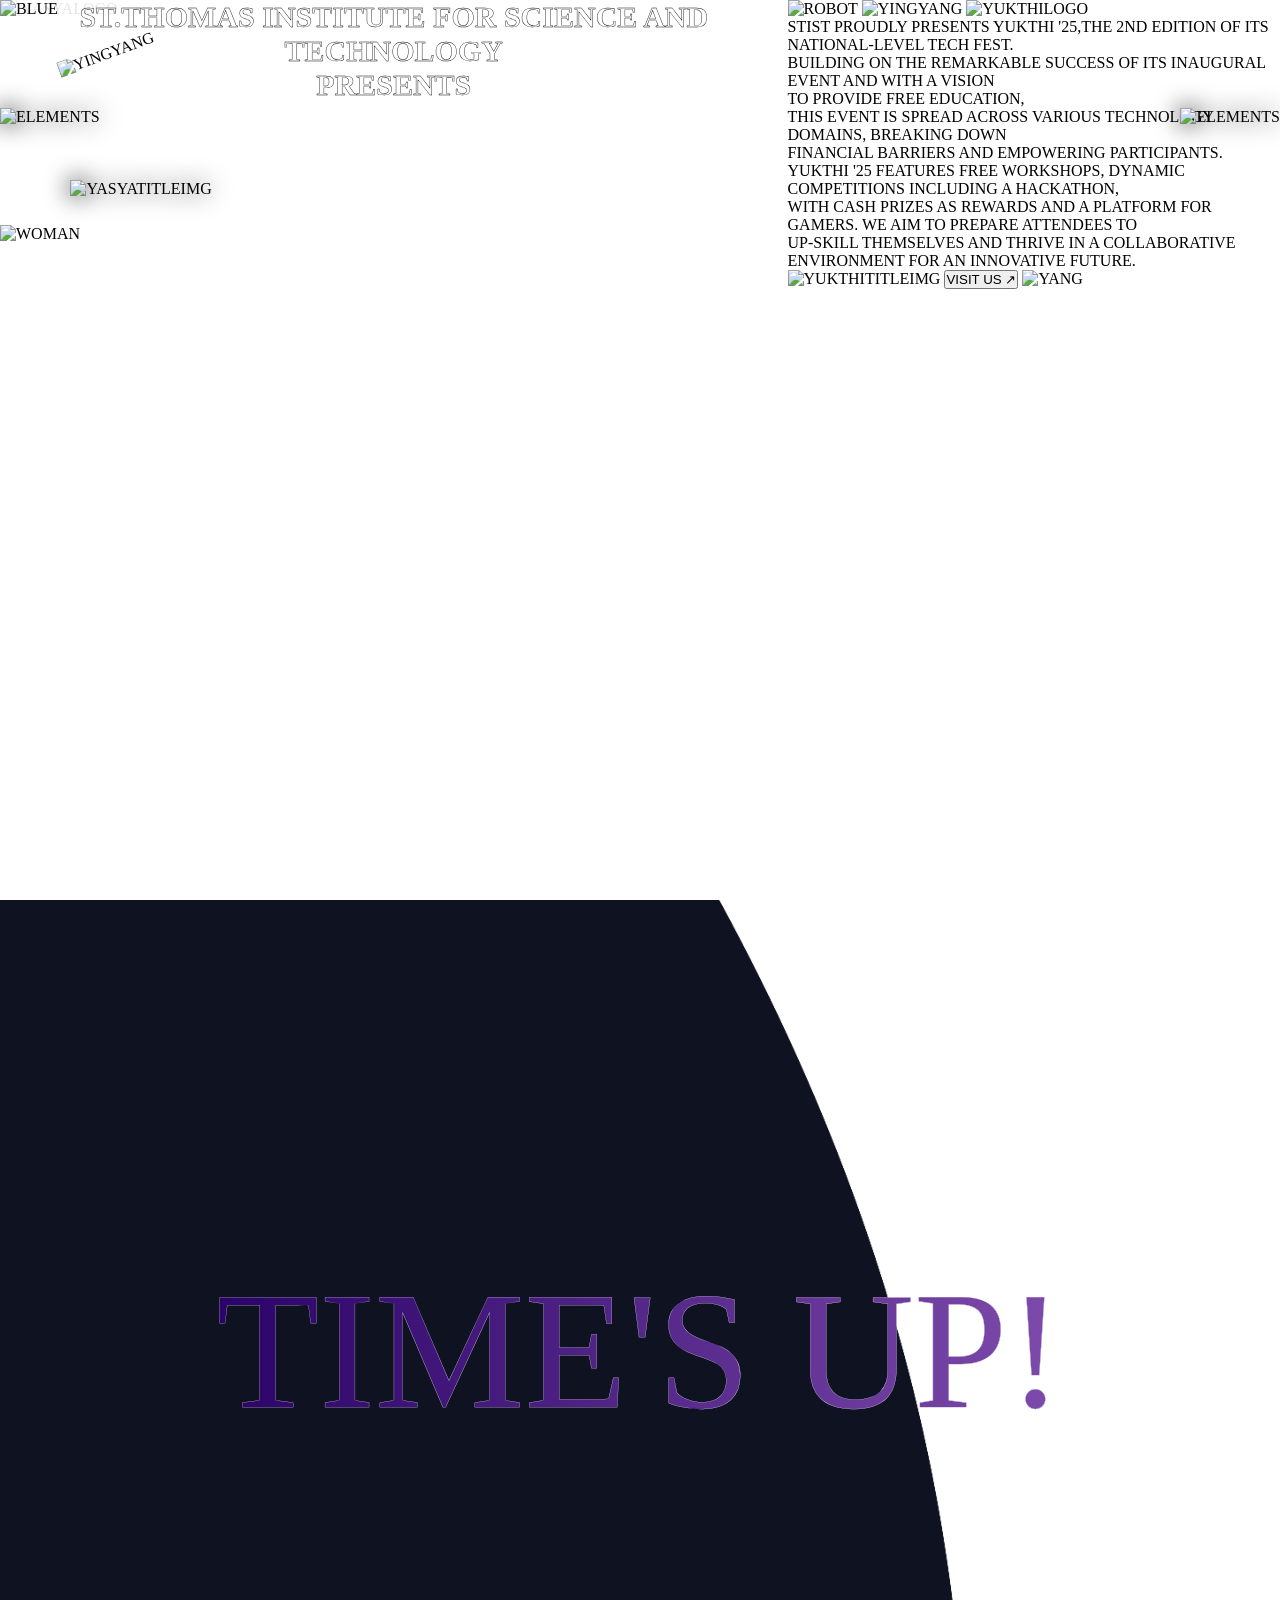
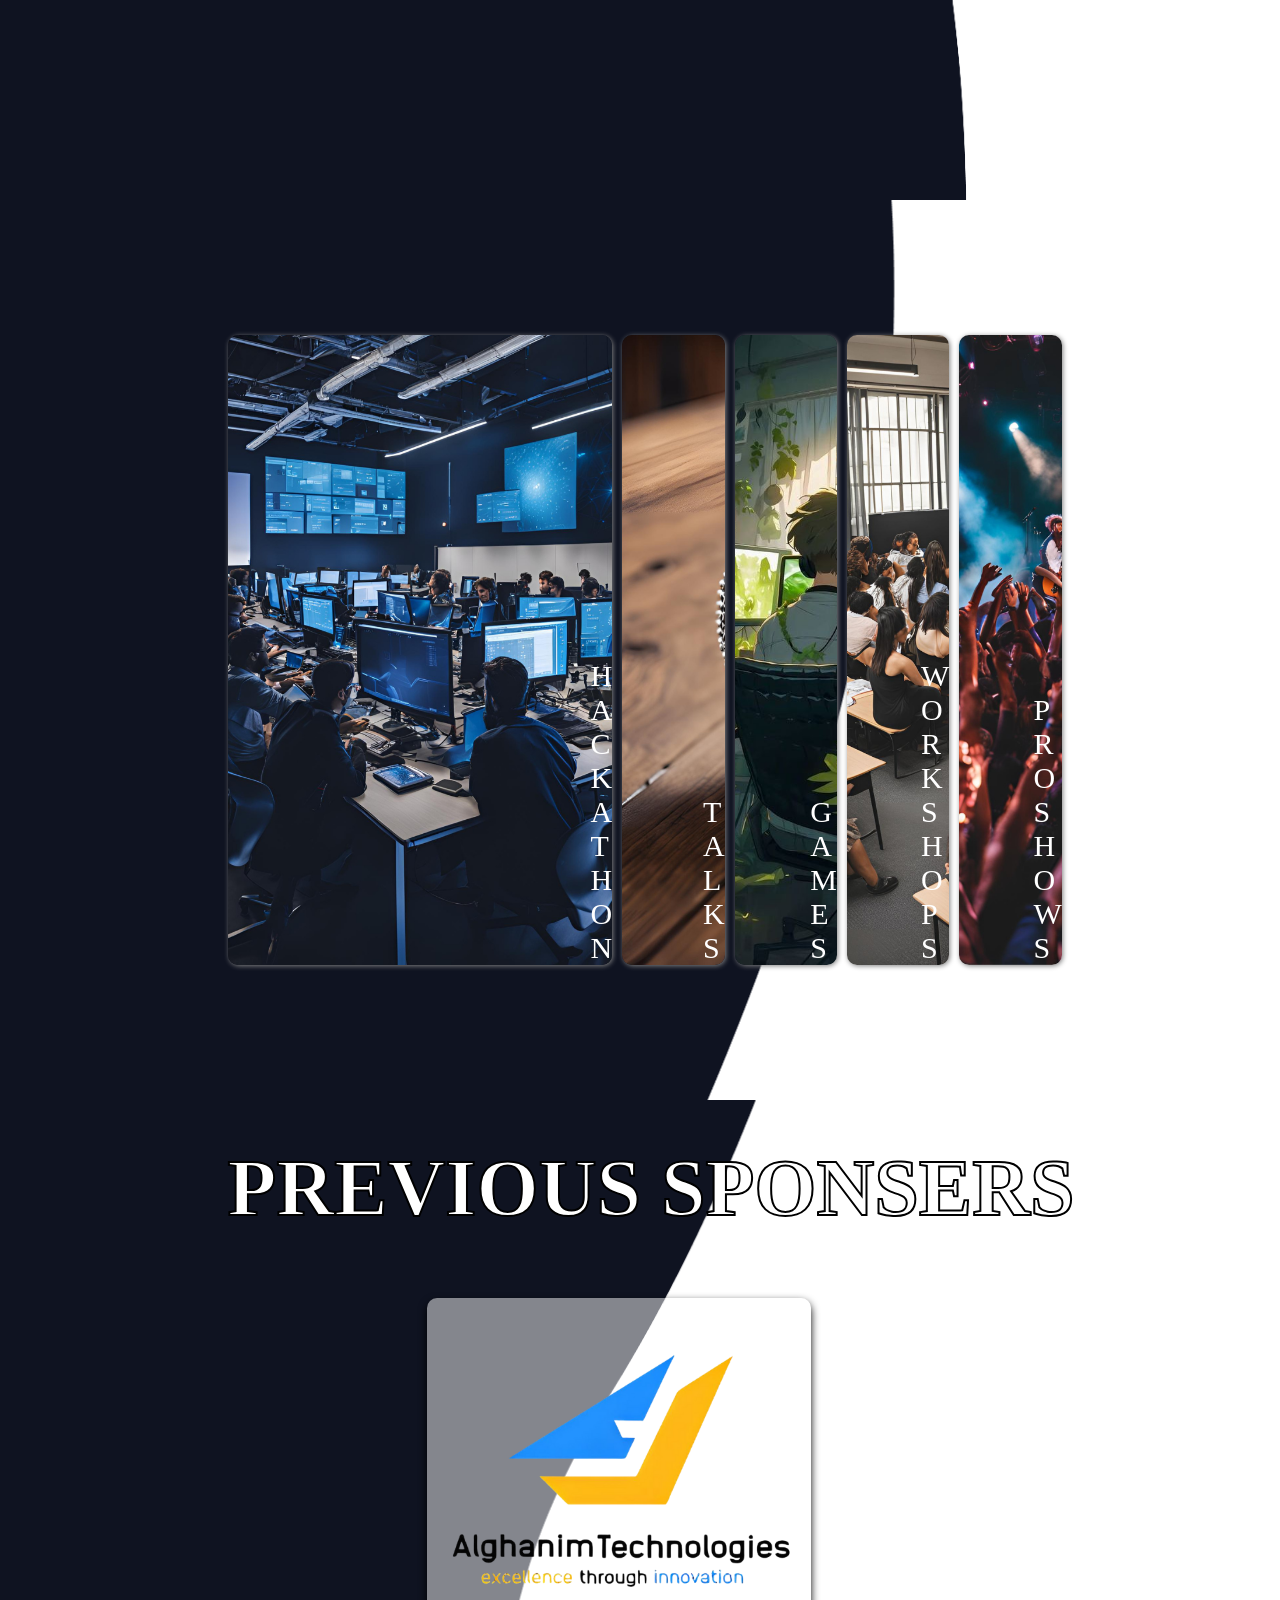
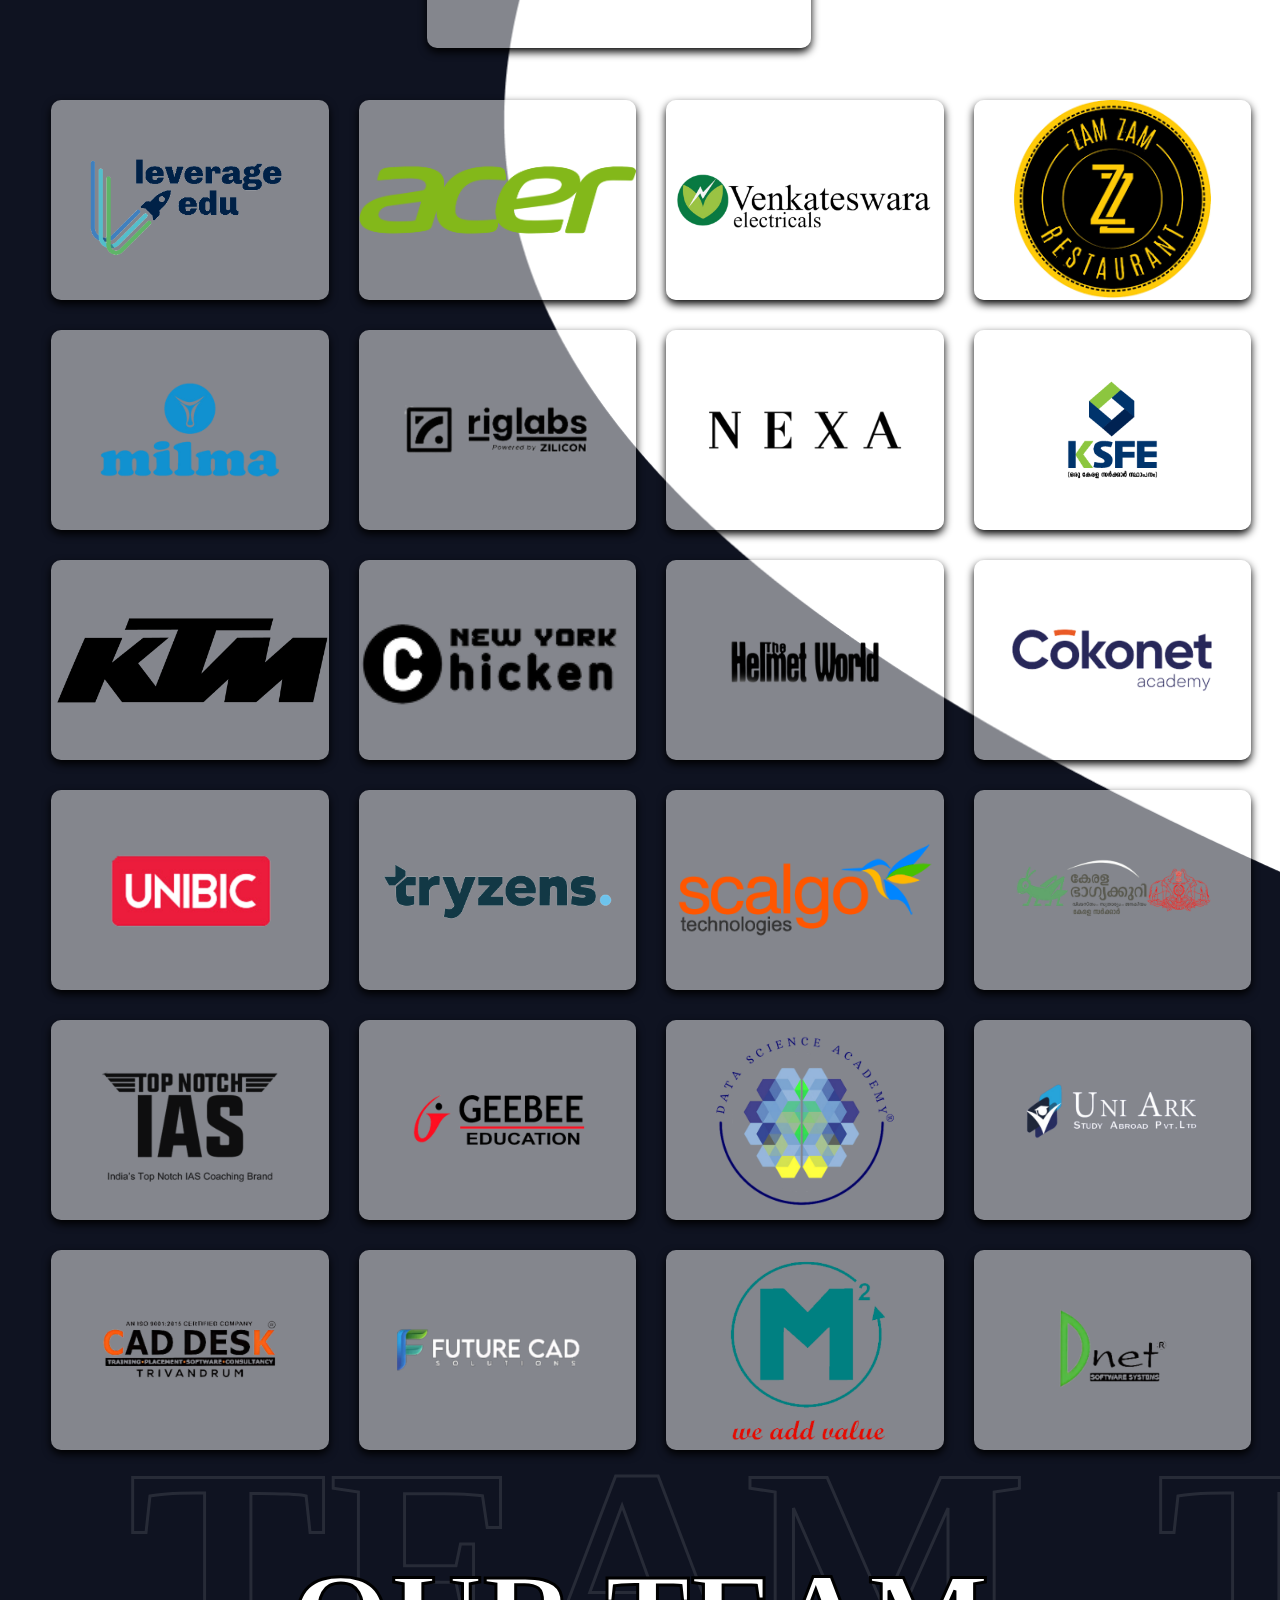
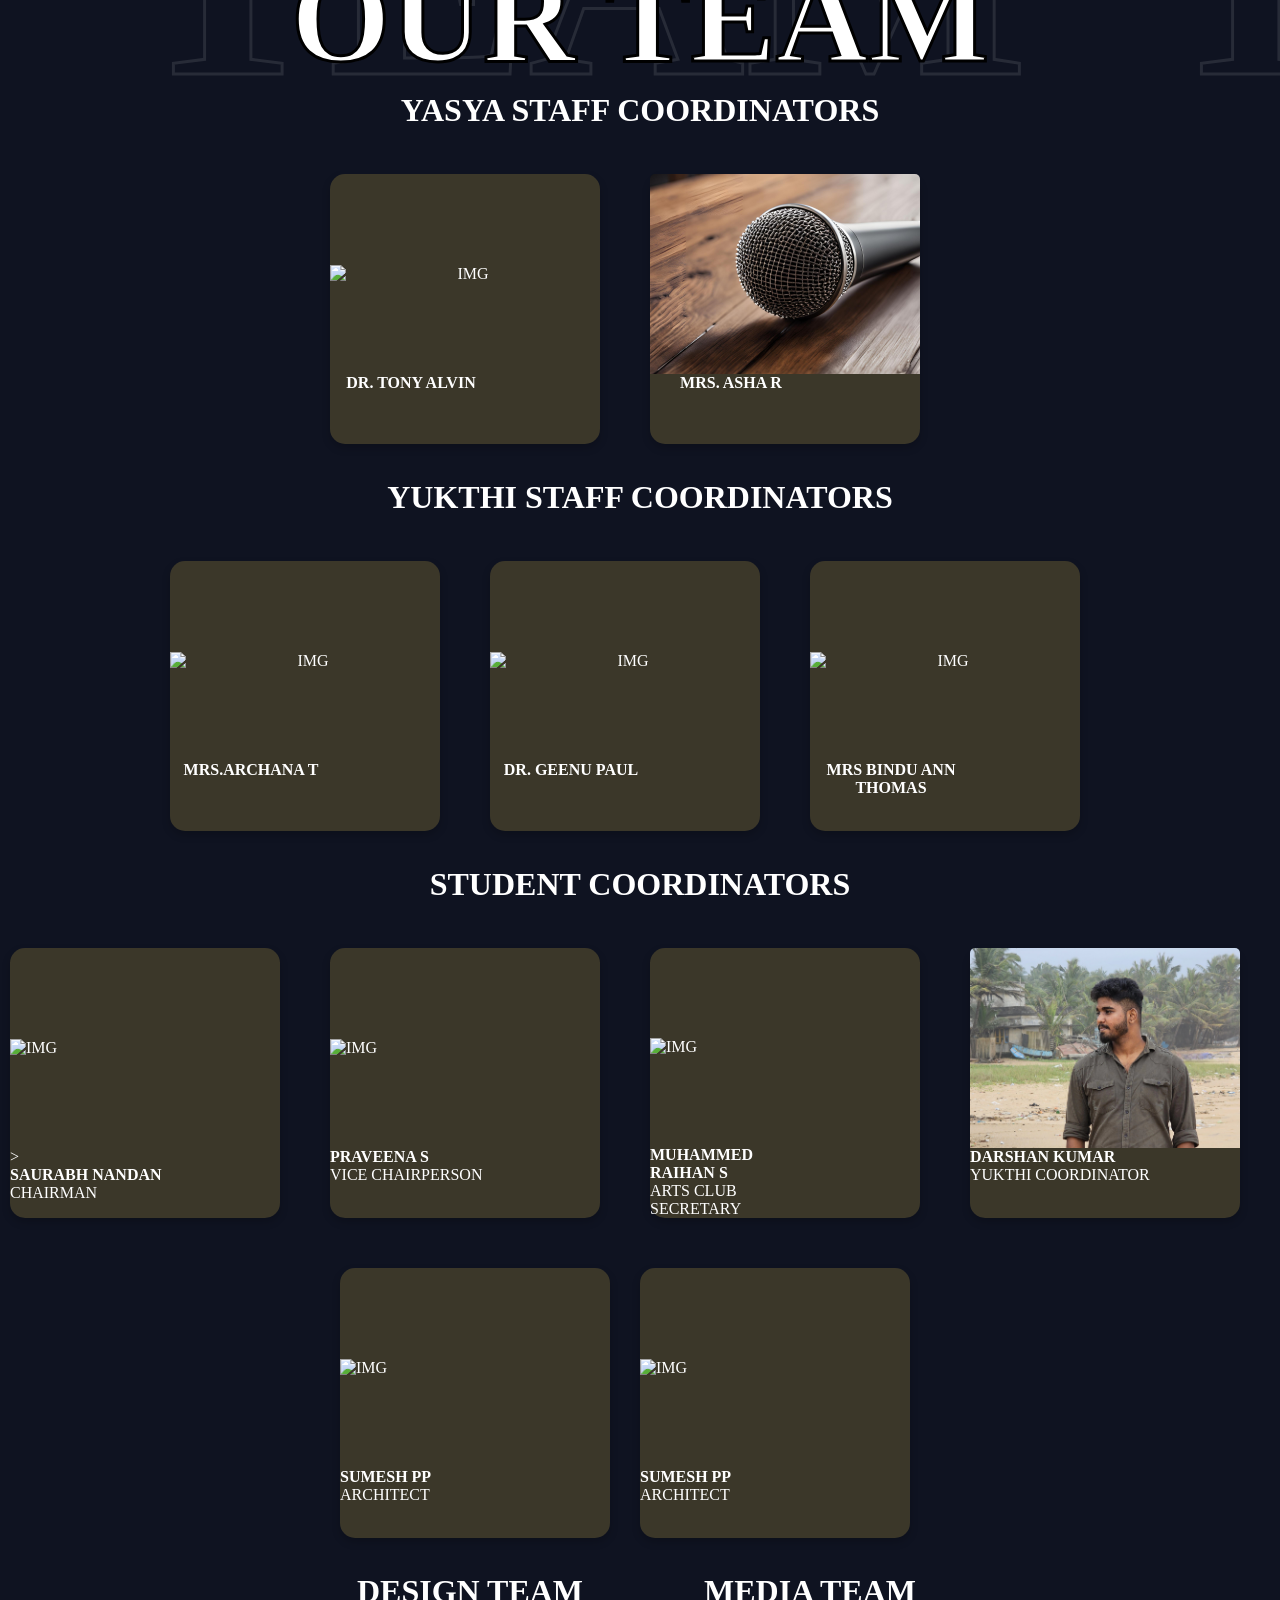
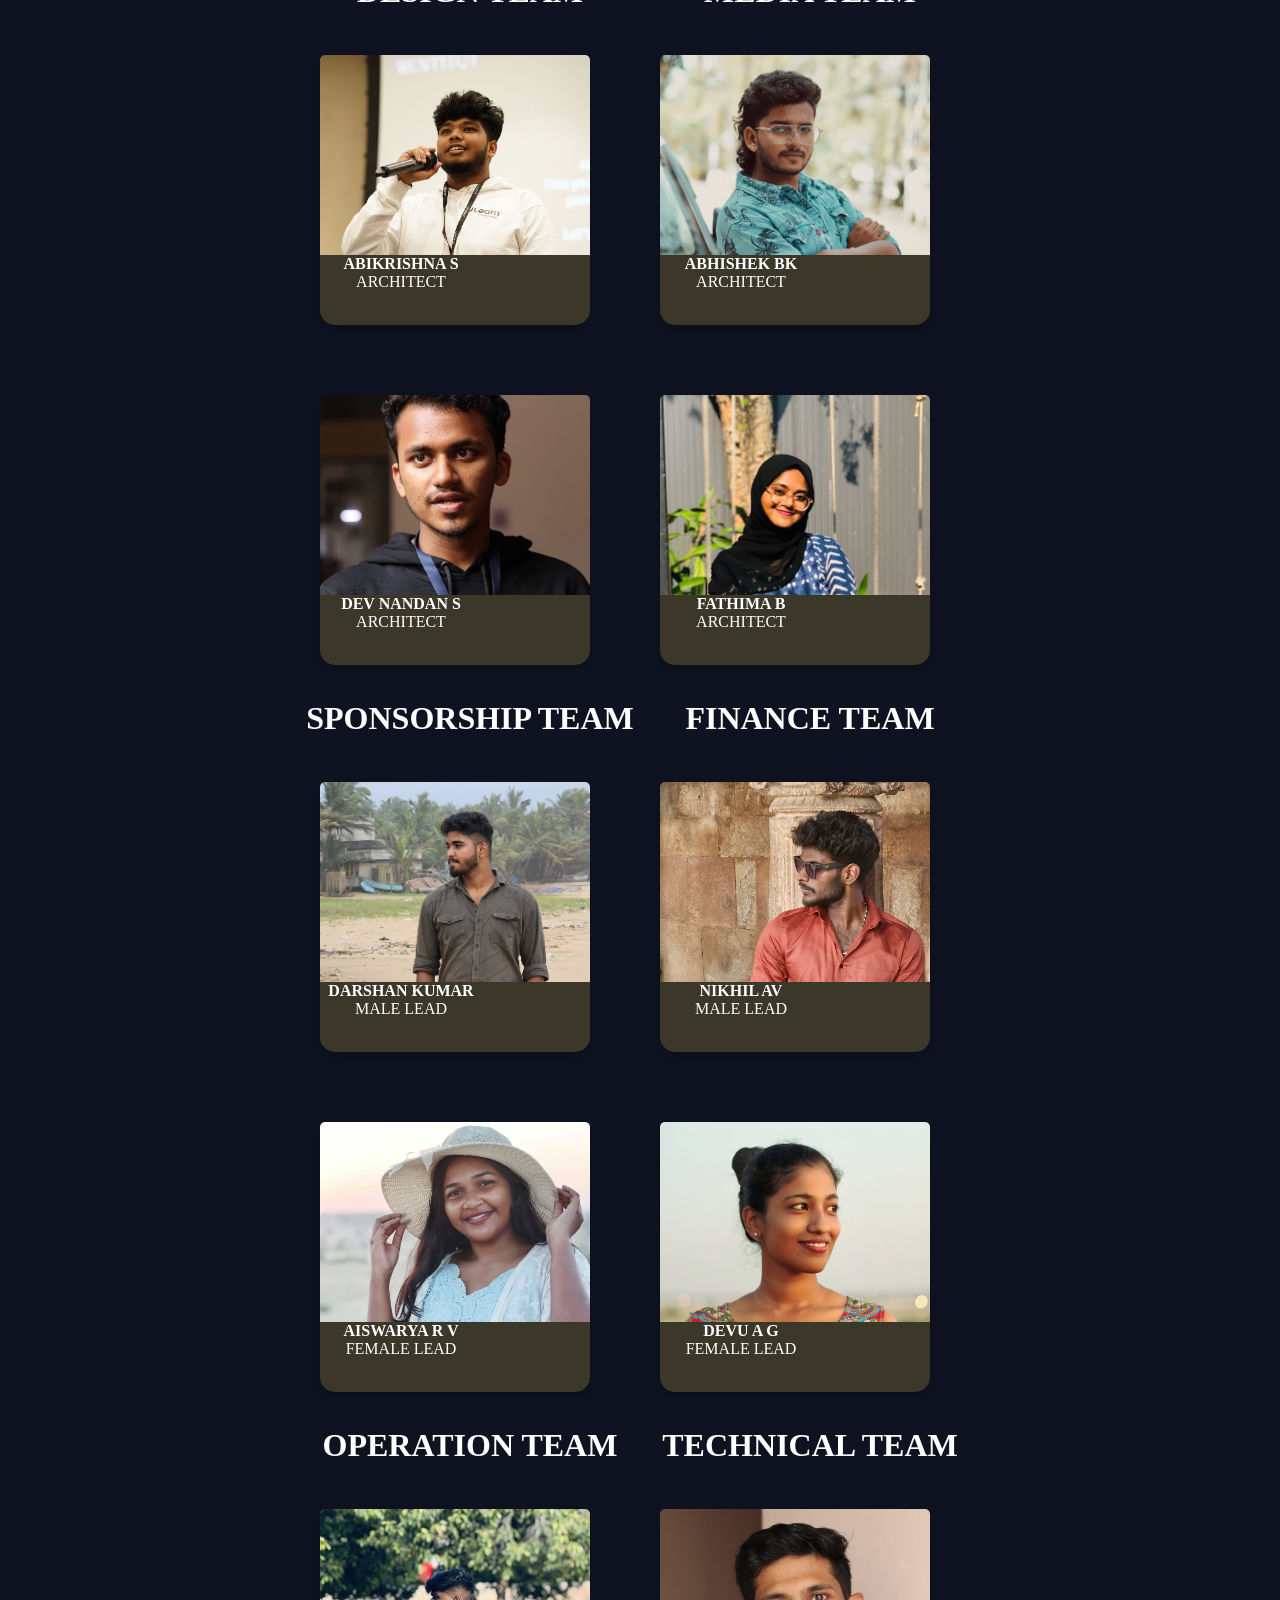
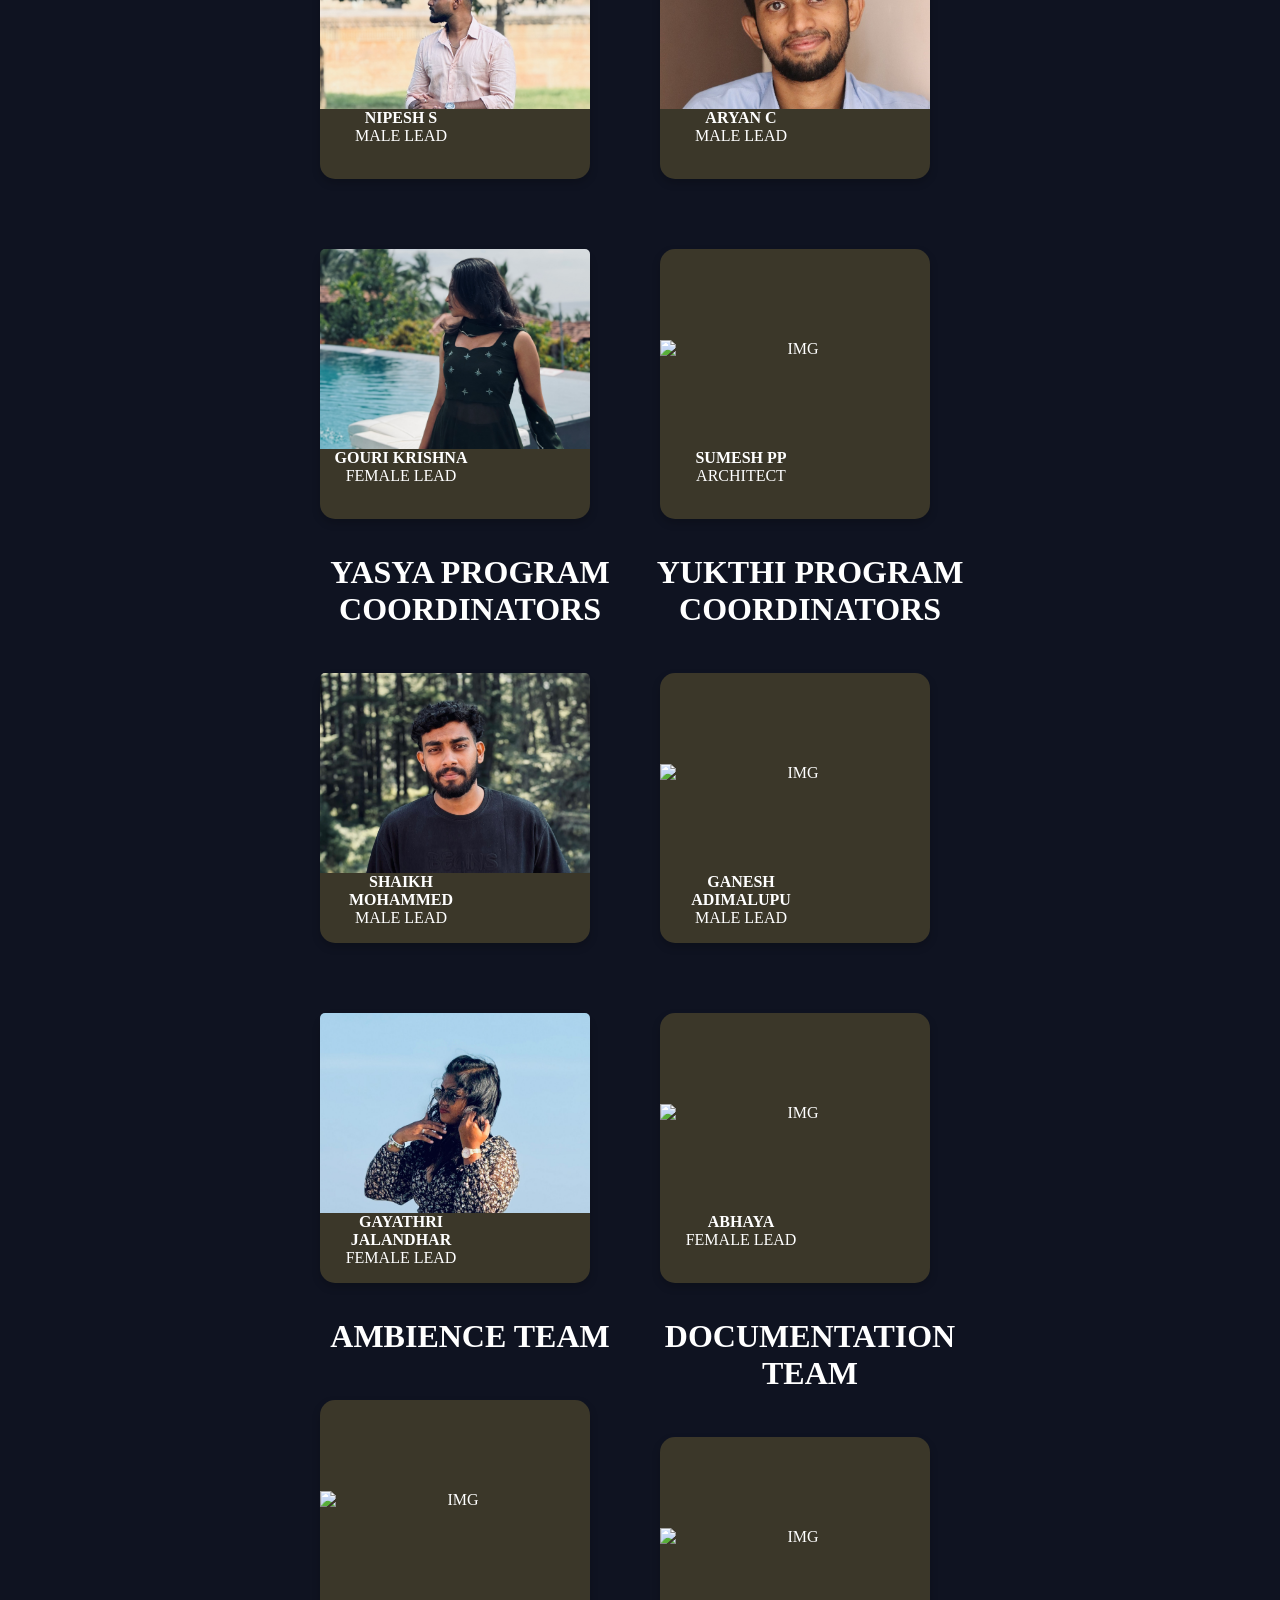
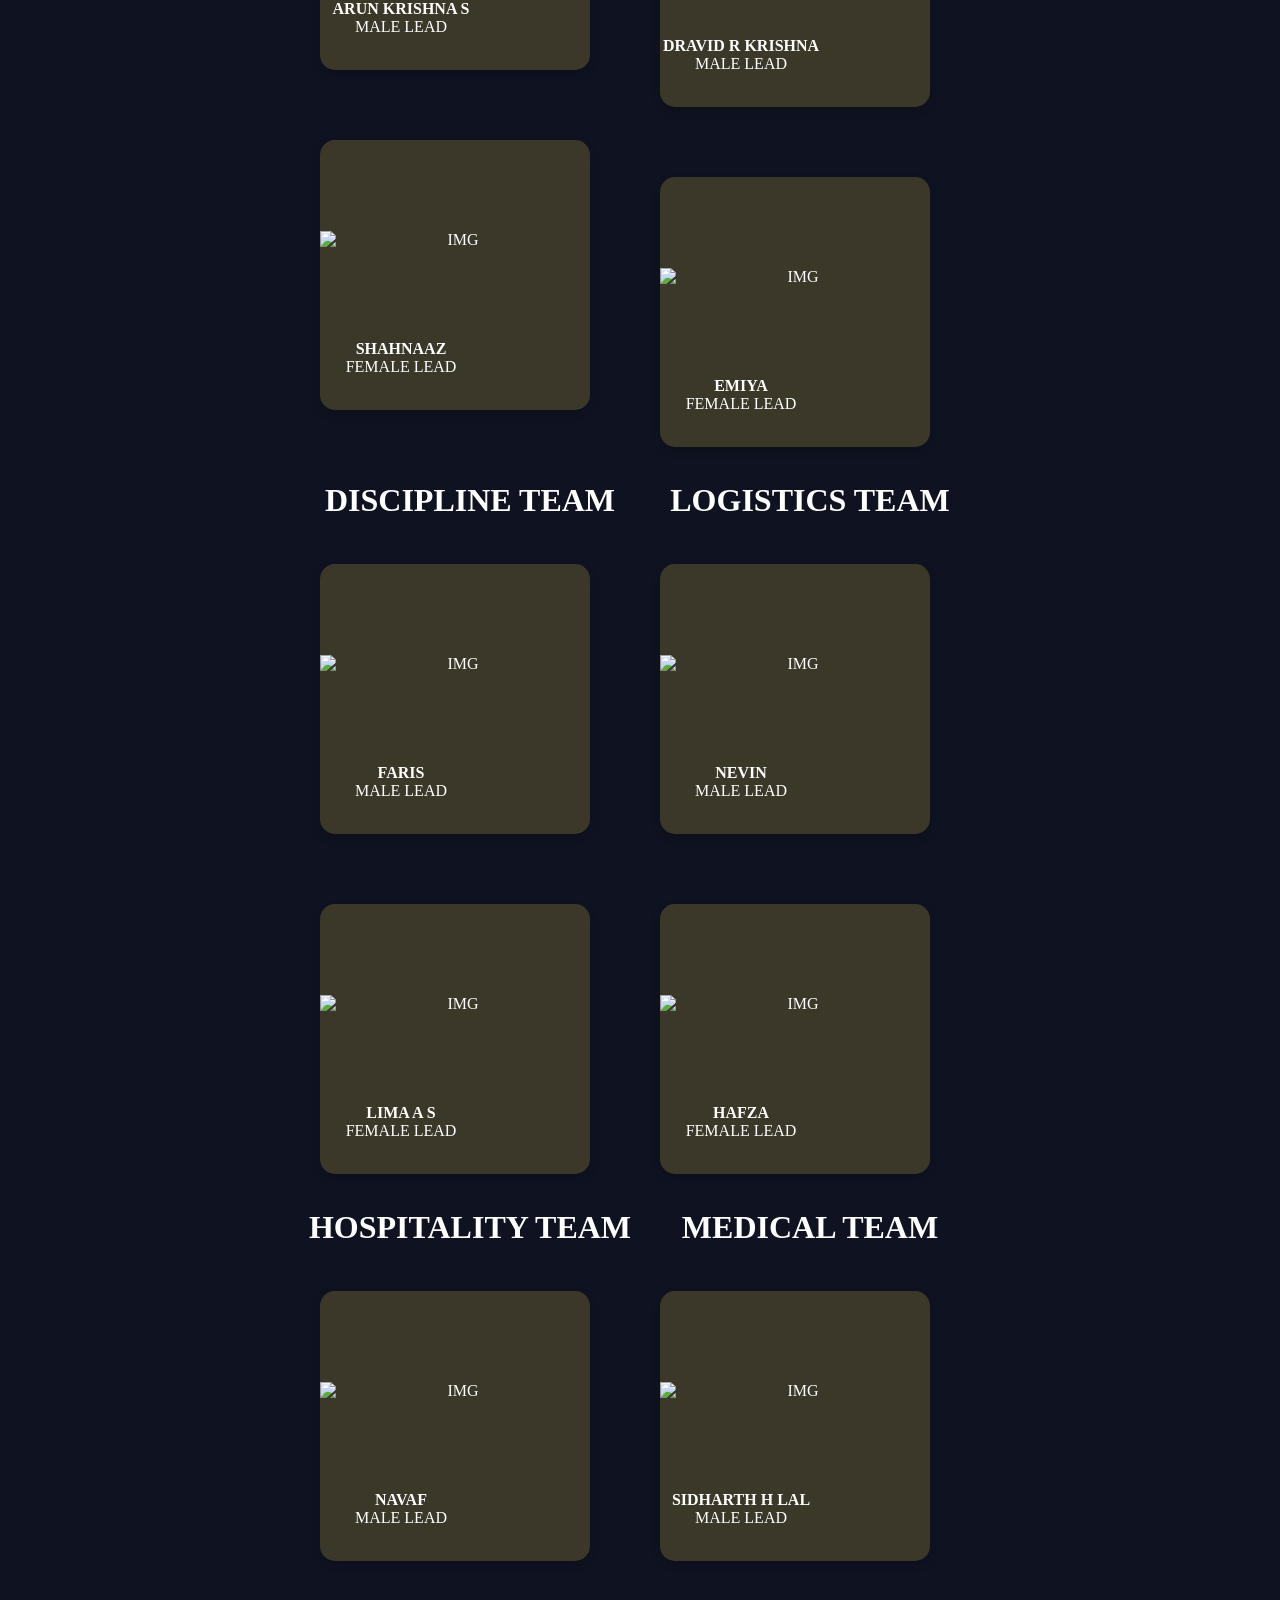
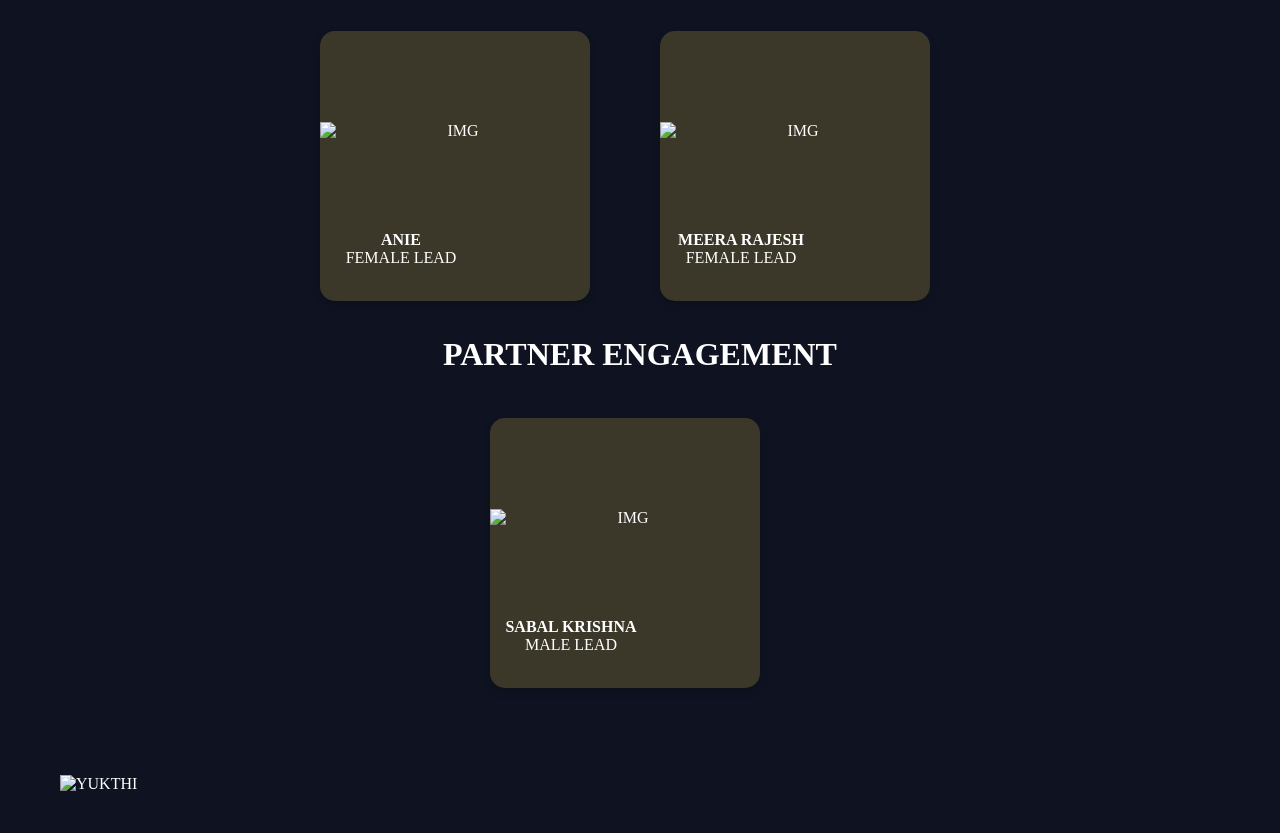
==== commit 0abbbbf9: "Add files via upload" ====
--- a/index.html
+++ b/index.html
@@ -418,17 +418,19 @@
             <h1>YASYA STAFF COORDINATORS</h1>
             <div class="card-collection">
                 <div class="card">
-                    <img src="path/to/image.jpg" alt="img" class="cardimg">
+                    <img src="assets/img/Tony.jpg" alt="img" class="cardimg">
                     <div class="container">
-                        <h4><b>Sumesh PP</b></h4>
-                        <p>Architect</p>
+                        <h4><b>Dr. Tony Alvin
+                        </b></h4>
+                        <p></p>
                     </div>
                 </div>
                 <div class="card">
                     <img src="assets/talkscardcarousel.jpeg" alt="img" class="cardimg">
                     <div class="container">
-                        <h4><b>Sumesh PP</b></h4>
-                        <p>Architect</p>
+                        <h4><b>Mrs. Asha R
+                        </b></h4>
+                        <p></p>
                     </div>
                 </div>
             </div>
@@ -439,17 +441,27 @@
             <h1>YUKTHI STAFF COORDINATORS</h1>
             <div class="card-collection">
                 <div class="card glow">
-                    <img src="path/to/image.jpg" alt="img" class="cardimg">
+                    <img src="assets/img/Archana.jpg" alt="img" class="cardimg">
                     <div class="container">
-                        <h4><b>Sumesh PP</b></h4>
-                        <p>Architect</p>
+                        <h4><b>Mrs.Archana T
+                        </b></h4>
+                        <p></p>
                     </div>
                 </div>
                 <div class="card glow">
-                    <img src="path/to/image.jpg" alt="img" class="cardimg">
+                    <img src="assets/img/geenup.jpg" alt="img" class="cardimg">
                     <div class="container">
-                        <h4><b>Sumesh PP</b></h4>
-                        <p>Architect</p>
+                        <h4><b>Dr. Geenu Paul
+                        </b></h4>
+                        <p></p>
+                    </div>
+                </div>
+                <div class="card glow">
+                    <img src="assets/img/bindu (2).jpg" alt="img" class="cardimg">
+                    <div class="container">
+                        <h4><b>Mrs Bindu Ann Thomas
+                        </b></h4>
+                        <p></p>
                     </div>
                 </div>
             </div>
@@ -460,31 +472,31 @@
             <h1 class="titlehead">STUDENT COORDINATORS</h1>
             <div class="card-collection">
                 <div class="card">
-                    <img src="path/to/image.jpg" alt="img" class="cardimg">
+                    <img src="assets/img/saurabh Nandan.jpg" alt="img" class="cardimg">
                     >
-                        <h4 class="card__text"><b>Sumesh PP</b></h4>
-                        <p class="card__text">Architect</p>
+                        <h4 class="card__text"><b>Saurabh Nandan</b></h4>
+                        <p class="card__text">Chairman</p>
                     
                 </div>
                 <div class="card">
-                    <img src="path/to/image.jpg" alt="img" class="cardimg">
+                    <img src="assets/img/praveena.jpg" alt="img" class="cardimg">
                     <div class="container">
-                        <h4><b>Sumesh PP</b></h4>
-                        <p>Architect</p>
+                        <h4><b>Praveena S</b></h4>
+                        <p>Vice Chairperson</p>
                     </div>
                 </div>
                 <div class="card">
-                    <img src="path/to/image.jpg" alt="img" class="cardimg">
+                    <img src="assets/img/Raihan.jpg" alt="img" class="cardimg">
                     <div class="container">
-                        <h4><b>Sumesh PP</b></h4>
-                        <p>Architect</p>
+                        <h4><b>Muhammed Raihan S</b></h4>
+                        <p>Arts Club Secretary</p>
                     </div>
                 </div>
                 <div class="card">
-                    <img src="path/to/image.jpg" alt="img" class="cardimg">
+                    <img src="assets/img/Darshan Kumar.jpg" alt="img" class="cardimg">
                     <div class="container">
-                        <h4><b>Sumesh PP</b></h4>
-                        <p>Architect</p>
+                        <h4><b>Darshan Kumar</b></h4>
+                        <p>Yukthi coordinator</p>
                     </div>
                 </div>
             </div>
@@ -661,17 +673,17 @@
                 <h1>YUKTHI PROGRAM <br> COORDINATORS</h1>
                 <div class="card-collection">
                     <div class="card">
-                        <img src="path/to/image.jpg" alt="img" class="cardimg">
-                        <div class="container">
-                            <h4><b>Sumesh PP</b></h4>
-                            <p>Architect</p>
-                        </div>
-                    </div>
-                    <div class="card">
-                        <img src="path/to/image.jpg" alt="img" class="cardimg">
-                        <div class="container">
-                            <h4><b>Sumesh PP</b></h4>
-                            <p>Architect</p>
+                        <img src="assets/img/Ganesh Adimalupu  (2).jpg" alt="img" class="cardimg">
+                        <div class="container">
+                            <h4><b>Ganesh Adimalupu</b></h4>
+                            <p>Male Lead</p>
+                        </div>
+                    </div>
+                    <div class="card">
+                        <img src="assets/img/IMG-20250109-WA0100 (1).jpg" alt="img" class="cardimg">
+                        <div class="container">
+                            <h4><b>Abhaya</b></h4>
+                            <p>Female Lead</p>
                         </div>
                     </div>
                 </div>
@@ -726,17 +738,17 @@
                 <h1>DISCIPLINE TEAM</h1>
                 <div class="card-collection">
                     <div class="card">
-                        <img src="path/to/image.jpg" alt="img" class="cardimg">
-                        <div class="container">
-                            <h4><b>Sumesh PP</b></h4>
-                            <p>Architect</p>
+                        <img src="assets/img/FARIS.jpg" alt="img" class="cardimg">
+                        <div class="container">
+                            <h4><b>Faris</b></h4>
+                            <p>Male Lead</p>
                         </div>
                     </div>
                     <div class="card" class="titlehead">
-                        <img src="path/to/image.jpg" alt="img" class="cardimg">
-                        <div class="container">
-                            <h4><b>Sumesh PP</b></h4>
-                            <p>Architect</p>
+                        <img src="assets/img/1000144344.png" alt="img" class="cardimg">
+                        <div class="container">
+                            <h4><b>Lima A S</b></h4>
+                            <p>Female Lead</p>
                         </div>
                     </div>
                 </div>
@@ -747,17 +759,17 @@
                 <h1>LOGISTICS TEAM</h1>
                 <div class="card-collection">
                     <div class="card">
-                        <img src="path/to/image.jpg" alt="img" class="cardimg">
-                        <div class="container">
-                            <h4><b>Sumesh PP</b></h4>
-                            <p>Architect</p>
-                        </div>
-                    </div>
-                    <div class="card">
-                        <img src="path/to/image.jpg" alt="img" class="cardimg">
-                        <div class="container">
-                            <h4><b>Sumesh PP</b></h4>
-                            <p>Architect</p>
+                        <img src="assets/img/Nevin.jpg" alt="img" class="cardimg">
+                        <div class="container">
+                            <h4><b>Nevin</b></h4>
+                            <p>Male Lead</p>
+                        </div>
+                    </div>
+                    <div class="card">
+                        <img src="assets/img/Hafza.jpg" alt="img" class="cardimg">
+                        <div class="container">
+                            <h4><b>Hafza</b></h4>
+                            <p>Female Lead</p>
                         </div>
                     </div>
                 </div>
@@ -769,17 +781,17 @@
                 <h1>HOSPITALITY TEAM</h1>
                 <div class="card-collection">
                     <div class="card">
-                        <img src="path/to/image.jpg" alt="img" class="cardimg">
-                        <div class="container">
-                            <h4><b>Sumesh PP</b></h4>
-                            <p>Architect</p>
-                        </div>
-                    </div>
-                    <div class="card">
-                        <img src="path/to/image.jpg" alt="img" class="cardimg">
-                        <div class="container">
-                            <h4><b>Sumesh PP</b></h4>
-                            <p>Architect</p>
+                        <img src="assets/img/Navaf.jpg" alt="img" class="cardimg">
+                        <div class="container">
+                            <h4><b>Navaf</b></h4>
+                            <p>Male Lead</p>
+                        </div>
+                    </div>
+                    <div class="card">
+                        <img src="assets/img/Anie.webp" alt="img" class="cardimg">
+                        <div class="container">
+                            <h4><b>Anie</b></h4>
+                            <p>Female Lead</p>
                         </div>
                     </div>
                 </div>
@@ -790,17 +802,17 @@
                 <h1>MEDICAL TEAM</h1>
                 <div class="card-collection">
                     <div class="card">
-                        <img src="path/to/image.jpg" alt="img" class="cardimg">
-                        <div class="container">
-                            <h4><b>Sumesh PP</b></h4>
-                            <p>Architect</p>
-                        </div>
-                    </div>
-                    <div class="card">
-                        <img src="path/to/image.jpg" alt="img" class="cardimg">
-                        <div class="container">
-                            <h4><b>Sumesh PP</b></h4>
-                            <p>Architect</p>
+                        <img src="assets/img/Sidharth h lal.jpg" alt="img" class="cardimg">
+                        <div class="container">
+                            <h4><b>Sidharth h lal</b></h4>
+                            <p>Male Lead</p>
+                        </div>
+                    </div>
+                    <div class="card">
+                        <img src="assets/img/Meera Rajesh.JPG" alt="img" class="cardimg">
+                        <div class="container">
+                            <h4><b>Meera Rajesh</b></h4>
+                            <p>Female Lead</p>
                         </div>
                     </div>
                 </div>
@@ -812,18 +824,13 @@
             <h1>PARTNER ENGAGEMENT</h1>
             <div class="card-collection">
                 <div class="card">
-                    <img src="path/to/image.jpg" alt="img" class="cardimg">
+                    <img src="assets/img/sabal Krishna.jpg" alt="img" class="cardimg">
                     <div class="container">
-                        <h4><b>Sumesh PP</b></h4>
-                        <p>Architect</p>
-                    </div>
-                </div>
-                <div class="card">
-                    <img src="path/to/image.jpg" alt="img" class="cardimg">
-                    <div class="container">
-                        <h4><b>Sumesh PP</b></h4>
-                        <p>Architect</p>
-                    </div>
+                        <h4><b>Sabal Krishna</b></h4>
+                        <p>Male Lead</p>
+                    </div>
+                </div>
+            
                 </div>
             </div>
         </div>
@@ -832,54 +839,10 @@
 
     <footer class="footer">
         <div class="footer-header">
-            <img src="./assets/footer-yk.png" alt="Yukthi" class="footer-yk"> <br>
-            <img src="./assets/footer-X.png" alt="X" class="footer-x"> <br>
-            <img src="./assets//footer-yy.png" alt="yasya" class="footer-yy">
-        </div>
-
-        <div class="links-section">
-            <div class="links-column">
-                <h3>Quick Link</h3>
-                <ul>
-                    <li><a href="#">Lorem ipsum</a></li>
-                    <li><a href="#">Lorem ipsum</a></li>
-                    <li><a href="#">Lorem ipsum</a></li>
-                    <li><a href="#">Lorem ipsum</a></li>
-                </ul>
-            </div>
-
-            <div class="links-column">
-                <h3>Products</h3>
-                <ul>
-                    <li><a href="#">Lorem ipsum</a></li>
-                    <li><a href="#">Lorem ipsum</a></li>
-                    <li><a href="#">Lorem ipsum</a></li>
-                    <li><a href="#">Lorem ipsum</a></li>
-                </ul>
-            </div>
-
-            <div class="links-column">
-                <h3>Support</h3>
-                <ul>
-                    <li><a href="#">Lorem ipsum</a></li>
-                    <li><a href="#">Lorem ipsum</a></li>
-                    <li><a href="#">Lorem ipsum</a></li>
-                    <li><a href="#">Lorem ipsum</a></li>
-                </ul>
-            </div>
-        </div>
-
-        <div class="social-section">
-            <h3>FOLLOW US ON!</h3>
-            <div class="social-links">
-                <a href="#" class="social-link">
-                    <img src="assets/ig.png" alt="Instagram">
-                    yasya.stist
-                </a>
-                <a href="#" class="social-link">
-                    <img src="assets/ig.png" alt="Instagram">
-                    yukthi_stist
-                </a>
+            <img src="./assets/footimg.png"  alt="Yukthi" class="footer-yk">  <br>
+           
+        </div>
+
             </div>
         </div>
     </footer>
--- a/footer.css
+++ b/footer.css
@@ -5,108 +5,22 @@
   justify-content: space-between;
   align-items: flex-start;
   color: white;
-  background-image: url(./assets/rectangle-40501.svg);
+  background-color: #0F1321;
 }
 
 .footer-header {
   align-items: center;
   align-content: center;
   margin-top: 1%;
-  /* padding-left: 5em;
-  padding-top: 0; */
+  
 }
 
-.footer-x {
-  margin-left: 45%;
-  margin-top: 5%;
-}
 
-.footer-yy {
-  margin-bottom: -10%;
-}
 
-.footer-header img {
-  filter: invert(100%);
-  transition: filter 0.3s ease;
-}
 
-.brand-section {
-  flex: 0 0 30%;
-}
-
-.brand-logo {
-  font-size: 24px;
-  font-weight: bold;
-  text-transform: uppercase;
-  line-height: 1.2;
-}
-
-.brand-separator {
-  font-size: 20px;
-  color: #666;
-  margin: 5px 0;
-}
-
-.links-section {
-  display: flex;
-  justify-content: space-between;
-  flex: 0 0 40%;
-}
-
-.links-column {
-  margin-right: 40px;
-  margin-left: 25px;
-}
-
-.links-column h3 {
-  font-size: 18px;
-  margin-bottom: 20px;
-  font-weight: 500;
-}
-
-.links-column ul {
-  list-style: none;
-  padding: 0;
-  margin: 0;
-}
-
-.links-column ul li {
-  margin-bottom: 12px;
-
-}
-
-.links-column ul li a {
-  color: #999;
-  text-decoration: none;
-  font-size: 14px;
-}
-
-.social-section {
-  flex: 0 0 20%;
-}
-
-.social-section h3 {
-  font-size: 18px;
-  margin-bottom: 20px;
-}
-
-.social-links {
-  display: flex;
-  flex-direction: column;
-  gap: 10px;
-}
-
-.social-link {
-  display: flex;
+.footer-yk {
   align-items: center;
-  color: #999;
-  text-decoration: none;
-  font-size: 14px;
-  margin-top: 10px;
-}
-
-.social-link img {
-  width: 20px;
-  height: 20px;
-  margin-right: 10px;
+  align-content: center;
+  margin-top: 1%;
+ margin-right: 10px;
 }
